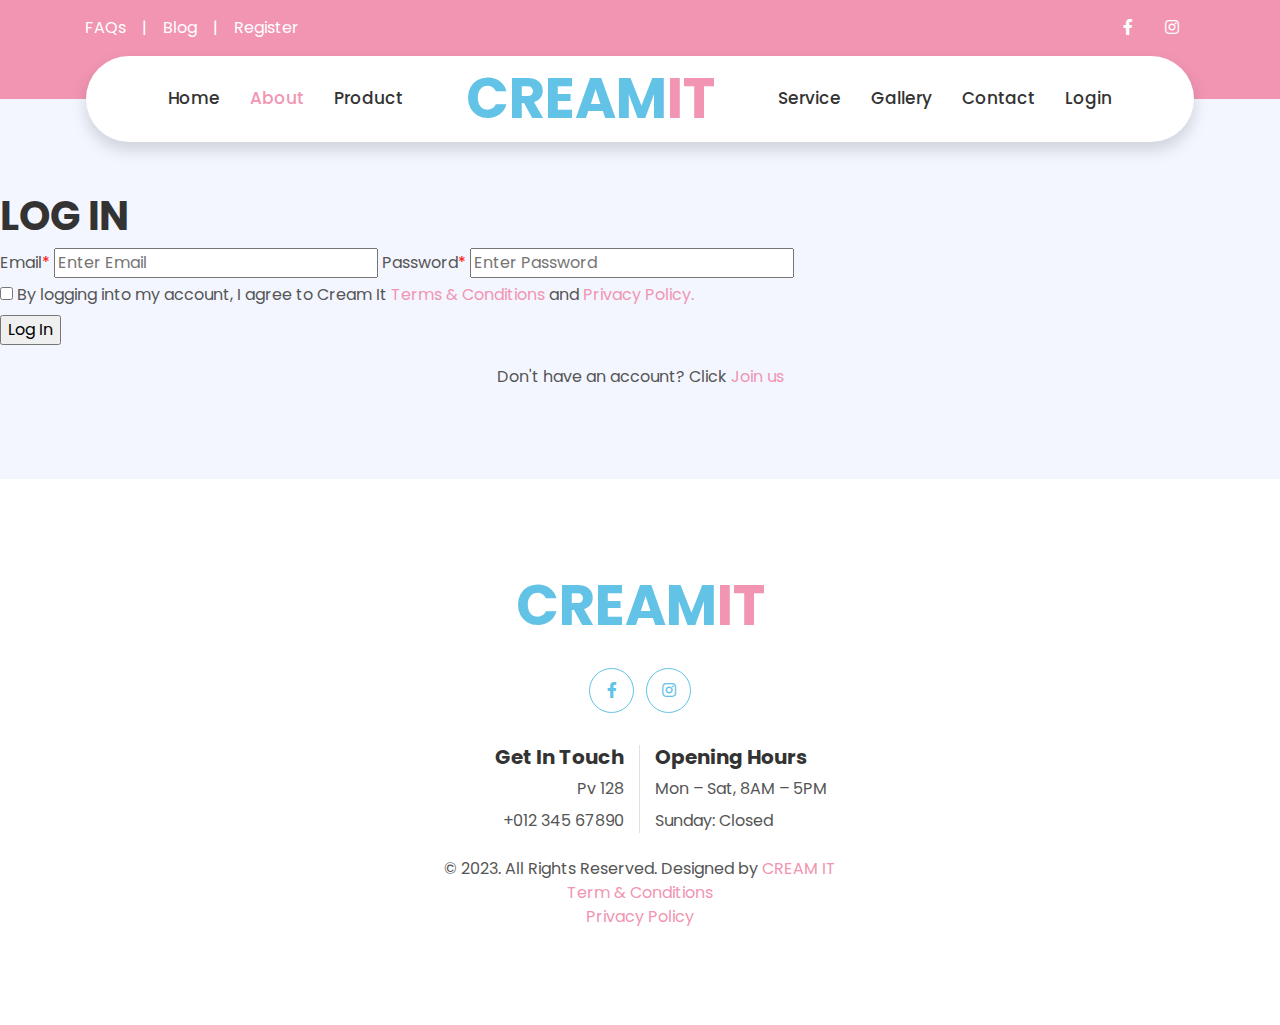
==== login.html @ bab5bb2d "Add files via upload" ====
<!DOCTYPE html>
<html lang="en">

<head>
    <meta charset="utf-8">
    <title>Cream it</title>
    <meta content="width=device-width, initial-scale=1.0" name="viewport">
    <meta content="Free HTML Templates" name="keywords">
    <meta content="Free HTML Templates" name="description">
    <link rel="stylesheet"href="../ice-cream-shop-website-template\css\login.css">

    <!-- Favicon -->
    <link href="img/Creamit img/Logo.jpeg" rel="icon">

    <!-- Google Web Fonts -->
    <link rel="preconnect" href="https://fonts.gstatic.com">
    <link href="https://fonts.googleapis.com/css2?family=Poppins:wght@400;500;600;700&display=swap" rel="stylesheet">

    <!-- Font Awesome -->
    <link href="https://cdnjs.cloudflare.com/ajax/libs/font-awesome/5.10.0/css/all.min.css" rel="stylesheet">

    <!-- Libraries Stylesheet -->
    <link href="lib/owlcarousel/assets/owl.carousel.min.css" rel="stylesheet">
    <link href="lib/lightbox/css/lightbox.min.css" rel="stylesheet">

    <!-- Customized Bootstrap Stylesheet -->
    <link href="css/style.css" rel="stylesheet">
</head>

<body>
    <!-- Topbar Start -->
    <div class="container-fluid bg-primary py-3 d-none d-md-block">
        <div class="container">
            <div class="row">
                <div class="col-md-6 text-center text-lg-left mb-2 mb-lg-0">
                    <div class="d-inline-flex align-items-center">
                        <a class="text-white pr-3" href="faq.html">FAQs</a>
                        <span class="text-white">|</span>
                        <a class="text-white px-3" href="blog.html">Blog</a>
                        <span class="text-white">|</span>
                        <a class="text-white pl-3" href="register.html">Register</a>
                    </div>
                </div>
                <div class="col-md-6 text-center text-lg-right">
                    <div class="d-inline-flex align-items-center">
                        <a class="text-white px-3" href="https://www.facebook.com/profile.php?id=100091740357040&mibextid=nW3QTL">
                            <i class="fab fa-facebook-f"></i>
                        </a>
                    
                        <a class="text-white px-3" href="https://instagram.com/creamit.co?igshid=MzRlODBiNWFlZA==">
                            <i class="fab fa-instagram"></i>
                        </a>
                        
                    </div>
                </div>
            </div>
        </div>
    </div>
    <!-- Topbar End -->


    <!-- Navbar Start -->
    <div class="container-fluid position-relative nav-bar p-0">
        <div class="container-lg position-relative p-0 px-lg-3" style="z-index: 9;">
            <nav class="navbar navbar-expand-lg bg-white navbar-light shadow p-lg-0">
                <a href="index.html" class="navbar-brand d-block d-lg-none">
                    <h1 class="m-0 display-4 text-primary"><span class="text-secondary">CREAM</span>IT</h1>
                </a>
                <button type="button" class="navbar-toggler" data-toggle="collapse" data-target="#navbarCollapse">
                    <span class="navbar-toggler-icon"></span>
                </button>
                <div class="collapse navbar-collapse justify-content-between" id="navbarCollapse">
                    <div class="navbar-nav ml-auto py-0">
                        <a href="index.html" class="nav-item nav-link">Home</a>
                        <a href="about.html" class="nav-item nav-link active">About</a>
                        <a href="product.html" class="nav-item nav-link">Product</a>
                    </div>
                    <a href="index.html" class="navbar-brand mx-5 d-none d-lg-block">
                        <h1 class="m-0 display-4 text-primary"><span class="text-secondary">CREAM</span>IT</h1>
                    </a>
                    <div class="navbar-nav mr-auto py-0">
                        <a href="service.html" class="nav-item nav-link">Service</a>
                        <a href="gallery.html" class="nav-item nav-link">Gallery</a>
                        <a href="contact.html" class="nav-item nav-link">Contact</a>
                        <a href="login.html" class="nav-item nav-link">Login</a>
                    </div>
                </div>
            </nav>
        </div>
    </div>
    <!-- Navbar End -->

	<div class="login-container" style="margin-top: 50px;">
		<h1>LOG IN</h1>
    
		<form>
                       
			<label for="email">Email<span style="color:red">*</span></label>
			<input type="email" placeholder="Enter Email" name="email" id="email" required>                    

			<label for="password">Password<span style="color:red">*</span></label>
			<input type="password"placeholder="Enter Password" name="password" id="password" required pattern="(?=.*\d)(?=.*[a-z])(?=.*[A-Z])(?=.*[!@#$%&]).{8,}" title="Password must contain at least 8 characters, one uppercase letter, one lowercase letter, one number, and one special character (! * @ # $ % &)">

			<div class="checkbox">
				<input type="checkbox"id="terms-and-conditions" required>
				<label for="terms-and-conditions"> By logging into my account, I agree to Cream It <a href="T&C.html">Terms & Conditions</a> and <a href="privacy.html">Privacy Policy.</a></label>
			</div>
	    
                                <input type="submit" value="Log In"class="my-button">     
                                <p style="text-align: center; margin-top: 20px;">Don't have an account? Click <a href="register.html">Join us</a></p>  
                        </form>
                        </div>
   

   <!-- Footer Start -->
   <div class="container-fluid footer bg-light py-5" style="margin-top: 90px;">
    <div class="container text-center py-5">
        <div class="row">
            <div class="col-12 mb-4">
                <a href="index.html" class="navbar-brand m-0">
                    <h1 class="m-0 mt-n2 display-4 text-primary"><span class="text-secondary">CREAM</span>IT</h1>
                </a>
            </div>
            <div class="col-12 mb-4">
            
                <a class="btn btn-outline-secondary btn-social mr-2" href="https://www.facebook.com/profile.php?id=100091740357040&mibextid=nW3QTL"><i class="fab fa-facebook-f"></i></a>
                <a class="btn btn-outline-secondary btn-social" href="https://instagram.com/creamit.co?igshid=MzRlODBiNWFlZA=="><i class="fab fa-instagram"></i></a>
            </div>
            <div class="col-12 mt-2 mb-4">
                <div class="row">
                    <div class="col-sm-6 text-center text-sm-right border-right mb-3 mb-sm-0">
                        <h5 class="font-weight-bold mb-2">Get In Touch</h5>
                        <p class="mb-2">Pv 128</p>
                        <p class="mb-0">+012 345 67890</p>
                    </div>
                    <div class="col-sm-6 text-center text-sm-left">
                        <h5 class="font-weight-bold mb-2">Opening Hours</h5>
                        <p class="mb-2">Mon – Sat, 8AM – 5PM</p>
                        <p class="mb-0">Sunday: Closed</p>
                    </div>
                </div>
            </div>
            <div class="col-12">
                <p class="m-0">&copy; 2023. All Rights Reserved. Designed by <a href="https://instagram.com/creamit.co?igshid=MzRlODBiNWFlZA==">CREAM IT</a>
                </p>
                <p class="m-0"> <a href="T&C.html">Term & Conditions</a>
                </p>
                <p class="m-0"> <a href="privacy.html">Privacy Policy</a>
                </p>
            </div>
        </div>
    </div>
</div>
<!-- Footer End -->



<!-- Back to Top -->
<a href="#" class="btn btn-secondary px-2 back-to-top"><i class="fa fa-angle-double-up"></i></a>


<!-- JavaScript Libraries -->
<script src="https://code.jquery.com/jquery-3.4.1.min.js"></script>
<script src="https://stackpath.bootstrapcdn.com/bootstrap/4.4.1/js/bootstrap.bundle.min.js"></script>
<script src="lib/easing/easing.min.js"></script>
<script src="lib/waypoints/waypoints.min.js"></script>
<script src="lib/owlcarousel/owl.carousel.min.js"></script>
<script src="lib/isotope/isotope.pkgd.min.js"></script>
<script src="lib/lightbox/js/lightbox.min.js"></script>

<!-- Contact Javascript File -->
<script src="mail/jqBootstrapValidation.min.js"></script>
<script src="mail/contact.js"></script>

<!-- Template Javascript -->
<script src="js/main.js"></script>
</body>

</html>
---- css/style.css ----
/******* Bootstrap Theming ********/
/*!
 * Bootstrap v4.5.3 (https://getbootstrap.com/)
 * Copyright 2011-2020 The Bootstrap Authors
 * Copyright 2011-2020 Twitter, Inc.
 * Licensed under MIT (https://github.com/twbs/bootstrap/blob/main/LICENSE)
 */
:root {
  --blue: #007bff;
  --indigo: #6610f2;
  --purple: #6f42c1;
  --pink: #e83e8c;
  --red: #dc3545;
  --orange: #fd7e14;
  --yellow: #ffc107;
  --green: #28a745;
  --teal: #20c997;
  --cyan: #17a2b8;
  --white: #fff;
  --gray: #6c757d;
  --gray-dark: #343a40;
  --primary: #F195B2;
  --secondary: #62C3E7;
  --success: #28a745;
  --info: #17a2b8;
  --warning: #ffc107;
  --danger: #dc3545;
  --light: #FFFFFF;
  --dark: #333333;
  --breakpoint-xs: 0;
  --breakpoint-sm: 576px;
  --breakpoint-md: 768px;
  --breakpoint-lg: 992px;
  --breakpoint-xl: 1200px;
  --font-family-sans-serif: "Poppins", sans-serif;
  --font-family-monospace: SFMono-Regular, Menlo, Monaco, Consolas, "Liberation Mono", "Courier New", monospace;
}

*,
*::before,
*::after {
  box-sizing: border-box;
}

html {
  font-family: sans-serif;
  line-height: 1.15;
  -webkit-text-size-adjust: 100%;
  -webkit-tap-highlight-color: rgba(0, 0, 0, 0);
}

article, aside, figcaption, figure, footer, header, hgroup, main, nav, section {
  display: block;
}

body {
  margin: 0;
  font-family: "Poppins", sans-serif;
  font-size: 1rem;
  font-weight: 400;
  line-height: 1.5;
  color: #555555;
  text-align: left;
  background-color: #F3F6FF;
}

[tabindex="-1"]:focus:not(:focus-visible) {
  outline: 0 !important;
}

hr {
  box-sizing: content-box;
  height: 0;
  overflow: visible;
}

h1, h2, h3, h4, h5, h6 {
  margin-top: 0;
  margin-bottom: 0.5rem;
}

p {
  margin-top: 0;
  margin-bottom: 1rem;
}

abbr[title],
abbr[data-original-title] {
  text-decoration: underline;
  text-decoration: underline dotted;
  cursor: help;
  border-bottom: 0;
  text-decoration-skip-ink: none;
}

address {
  margin-bottom: 1rem;
  font-style: normal;
  line-height: inherit;
}

ol,
ul,
dl {
  margin-top: 0;
  margin-bottom: 1rem;
}

ol ol,
ul ul,
ol ul,
ul ol {
  margin-bottom: 0;
}

dt {
  font-weight: 700;
}

dd {
  margin-bottom: .5rem;
  margin-left: 0;
}

blockquote {
  margin: 0 0 1rem;
}

b,
strong {
  font-weight: bolder;
}

small {
  font-size: 80%;
}

sub,
sup {
  position: relative;
  font-size: 75%;
  line-height: 0;
  vertical-align: baseline;
}

sub {
  bottom: -.25em;
}

sup {
  top: -.5em;
}

a {
  color: #F195B2;
  text-decoration: none;
  background-color: transparent;
}

a:hover {
  color: #e85181;
  text-decoration: underline;
}

a:not([href]):not([class]) {
  color: inherit;
  text-decoration: none;
}

a:not([href]):not([class]):hover {
  color: inherit;
  text-decoration: none;
}

pre,
code,
kbd,
samp {
  font-family: SFMono-Regular, Menlo, Monaco, Consolas, "Liberation Mono", "Courier New", monospace;
  font-size: 1em;
}

pre {
  margin-top: 0;
  margin-bottom: 1rem;
  overflow: auto;
  -ms-overflow-style: scrollbar;
}

figure {
  margin: 0 0 1rem;
}

img {
  vertical-align: middle;
  border-style: none;
}

svg {
  overflow: hidden;
  vertical-align: middle;
}

table {
  border-collapse: collapse;
}

caption {
  padding-top: 0.75rem;
  padding-bottom: 0.75rem;
  color: #6c757d;
  text-align: left;
  caption-side: bottom;
}

th {
  text-align: inherit;
  text-align: -webkit-match-parent;
}

label {
  display: inline-block;
  margin-bottom: 0.5rem;
}

button {
  border-radius: 0;
}

button:focus {
  outline: 1px dotted;
  outline: 5px auto -webkit-focus-ring-color;
}

input,
button,
select,
optgroup,
textarea {
  margin: 0;
  font-family: inherit;
  font-size: inherit;
  line-height: inherit;
}

button,
input {
  overflow: visible;
}

button,
select {
  text-transform: none;
}

[role="button"] {
  cursor: pointer;
}

select {
  word-wrap: normal;
}

button,
[type="button"],
[type="reset"],
[type="submit"] {
  -webkit-appearance: button;
}

button:not(:disabled),
[type="button"]:not(:disabled),
[type="reset"]:not(:disabled),
[type="submit"]:not(:disabled) {
  cursor: pointer;
}

button::-moz-focus-inner,
[type="button"]::-moz-focus-inner,
[type="reset"]::-moz-focus-inner,
[type="submit"]::-moz-focus-inner {
  padding: 0;
  border-style: none;
}

input[type="radio"],
input[type="checkbox"] {
  box-sizing: border-box;
  padding: 0;
}

textarea {
  overflow: auto;
  resize: vertical;
}

fieldset {
  min-width: 0;
  padding: 0;
  margin: 0;
  border: 0;
}

legend {
  display: block;
  width: 100%;
  max-width: 100%;
  padding: 0;
  margin-bottom: .5rem;
  font-size: 1.5rem;
  line-height: inherit;
  color: inherit;
  white-space: normal;
}

@media (max-width: 1200px) {
  legend {
    font-size: calc(1.275rem + 0.3vw) ;
  }
}

progress {
  vertical-align: baseline;
}

[type="number"]::-webkit-inner-spin-button,
[type="number"]::-webkit-outer-spin-button {
  height: auto;
}

[type="search"] {
  outline-offset: -2px;
  -webkit-appearance: none;
}

[type="search"]::-webkit-search-decoration {
  -webkit-appearance: none;
}

::-webkit-file-upload-button {
  font: inherit;
  -webkit-appearance: button;
}

output {
  display: inline-block;
}

summary {
  display: list-item;
  cursor: pointer;
}

template {
  display: none;
}

[hidden] {
  display: none !important;
}

h1, h2, h3, h4, h5, h6,
.h1, .h2, .h3, .h4, .h5, .h6 {
  margin-bottom: 0.5rem;
  font-weight: 500;
  line-height: 1.2;
  color: #333333;
}

h1, .h1 {
  font-size: 2.5rem;
}

@media (max-width: 1200px) {
  h1, .h1 {
    font-size: calc(1.375rem + 1.5vw) ;
  }
}

h2, .h2 {
  font-size: 2rem;
}

@media (max-width: 1200px) {
  h2, .h2 {
    font-size: calc(1.325rem + 0.9vw) ;
  }
}

h3, .h3 {
  font-size: 1.75rem;
}

@media (max-width: 1200px) {
  h3, .h3 {
    font-size: calc(1.3rem + 0.6vw) ;
  }
}

h4, .h4 {
  font-size: 1.5rem;
}

@media (max-width: 1200px) {
  h4, .h4 {
    font-size: calc(1.275rem + 0.3vw) ;
  }
}

h5, .h5 {
  font-size: 1.25rem;
}

h6, .h6 {
  font-size: 1rem;
}

.lead {
  font-size: 1.25rem;
  font-weight: 300;
}

.display-1 {
  font-size: 6rem;
  font-weight: 300;
  line-height: 1.2;
}

@media (max-width: 1200px) {
  .display-1 {
    font-size: calc(1.725rem + 5.7vw) ;
  }
}

.display-2 {
  font-size: 5.5rem;
  font-weight: 300;
  line-height: 1.2;
}

@media (max-width: 1200px) {
  .display-2 {
    font-size: calc(1.675rem + 5.1vw) ;
  }
}

.display-3 {
  font-size: 4.5rem;
  font-weight: 300;
  line-height: 1.2;
}

@media (max-width: 1200px) {
  .display-3 {
    font-size: calc(1.575rem + 3.9vw) ;
  }
}

.display-4 {
  font-size: 3.5rem;
  font-weight: 300;
  line-height: 1.2;
}

@media (max-width: 1200px) {
  .display-4 {
    font-size: calc(1.475rem + 2.7vw) ;
  }
}

hr {
  margin-top: 1rem;
  margin-bottom: 1rem;
  border: 0;
  border-top: 1px solid rgba(0, 0, 0, 0.1);
}

small,
.small {
  font-size: 80%;
  font-weight: 400;
}

mark,
.mark {
  padding: 0.2em;
  background-color: #fcf8e3;
}

.list-unstyled {
  padding-left: 0;
  list-style: none;
}

.list-inline {
  padding-left: 0;
  list-style: none;
}

.list-inline-item {
  display: inline-block;
}

.list-inline-item:not(:last-child) {
  margin-right: 0.5rem;
}

.initialism {
  font-size: 90%;
  text-transform: uppercase;
}

.blockquote {
  margin-bottom: 1rem;
  font-size: 1.25rem;
}

.blockquote-footer {
  display: block;
  font-size: 80%;
  color: #6c757d;
}

.blockquote-footer::before {
  content: "\2014\00A0";
}

.img-fluid {
  max-width: 100%;
  height: auto;
}

.img-thumbnail {
  padding: 0.25rem;
  background-color: #F3F6FF;
  border: 1px solid #dee2e6;
  border-radius: 5px;
  max-width: 100%;
  height: auto;
}

.figure {
  display: inline-block;
}

.figure-img {
  margin-bottom: 0.5rem;
  line-height: 1;
}

.figure-caption {
  font-size: 90%;
  color: #6c757d;
}

code {
  font-size: 87.5%;
  color: #e83e8c;
  word-wrap: break-word;
}

a > code {
  color: inherit;
}

kbd {
  padding: 0.2rem 0.4rem;
  font-size: 87.5%;
  color: #fff;
  background-color: #212529;
  border-radius: 0.2rem;
}

kbd kbd {
  padding: 0;
  font-size: 100%;
  font-weight: 700;
}

pre {
  display: block;
  font-size: 87.5%;
  color: #212529;
}

pre code {
  font-size: inherit;
  color: inherit;
  word-break: normal;
}

.pre-scrollable {
  max-height: 340px;
  overflow-y: scroll;
}

.container,
.container-fluid,
.container-sm,
.container-md,
.container-lg,
.container-xl {
  width: 100%;
  padding-right: 15px;
  padding-left: 15px;
  margin-right: auto;
  margin-left: auto;
}

@media (min-width: 576px) {
  .container, .container-sm {
    max-width: 540px;
  }
}

@media (min-width: 768px) {
  .container, .container-sm, .container-md {
    max-width: 720px;
  }
}

@media (min-width: 992px) {
  .container, .container-sm, .container-md, .container-lg {
    max-width: 960px;
  }
}

@media (min-width: 1200px) {
  .container, .container-sm, .container-md, .container-lg, .container-xl {
    max-width: 1140px;
  }
}

.row {
  display: flex;
  flex-wrap: wrap;
  margin-right: -15px;
  margin-left: -15px;
}

.no-gutters {
  margin-right: 0;
  margin-left: 0;
}

.no-gutters > .col,
.no-gutters > [class*="col-"] {
  padding-right: 0;
  padding-left: 0;
}

.col-1, .col-2, .col-3, .col-4, .col-5, .col-6, .col-7, .col-8, .col-9, .col-10, .col-11, .col-12, .col,
.col-auto, .col-sm-1, .col-sm-2, .col-sm-3, .col-sm-4, .col-sm-5, .col-sm-6, .col-sm-7, .col-sm-8, .col-sm-9, .col-sm-10, .col-sm-11, .col-sm-12, .col-sm,
.col-sm-auto, .col-md-1, .col-md-2, .col-md-3, .col-md-4, .col-md-5, .col-md-6, .col-md-7, .col-md-8, .col-md-9, .col-md-10, .col-md-11, .col-md-12, .col-md,
.col-md-auto, .col-lg-1, .col-lg-2, .col-lg-3, .col-lg-4, .col-lg-5, .col-lg-6, .col-lg-7, .col-lg-8, .col-lg-9, .col-lg-10, .col-lg-11, .col-lg-12, .col-lg,
.col-lg-auto, .col-xl-1, .col-xl-2, .col-xl-3, .col-xl-4, .col-xl-5, .col-xl-6, .col-xl-7, .col-xl-8, .col-xl-9, .col-xl-10, .col-xl-11, .col-xl-12, .col-xl,
.col-xl-auto {
  position: relative;
  width: 100%;
  padding-right: 15px;
  padding-left: 15px;
}

.col {
  flex-basis: 0;
  flex-grow: 1;
  max-width: 100%;
}

.row-cols-1 > * {
  flex: 0 0 100%;
  max-width: 100%;
}

.row-cols-2 > * {
  flex: 0 0 50%;
  max-width: 50%;
}

.row-cols-3 > * {
  flex: 0 0 33.33333%;
  max-width: 33.33333%;
}

.row-cols-4 > * {
  flex: 0 0 25%;
  max-width: 25%;
}

.row-cols-5 > * {
  flex: 0 0 20%;
  max-width: 20%;
}

.row-cols-6 > * {
  flex: 0 0 16.66667%;
  max-width: 16.66667%;
}

.col-auto {
  flex: 0 0 auto;
  width: auto;
  max-width: 100%;
}

.col-1 {
  flex: 0 0 8.33333%;
  max-width: 8.33333%;
}

.col-2 {
  flex: 0 0 16.66667%;
  max-width: 16.66667%;
}

.col-3 {
  flex: 0 0 25%;
  max-width: 25%;
}

.col-4 {
  flex: 0 0 33.33333%;
  max-width: 33.33333%;
}

.col-5 {
  flex: 0 0 41.66667%;
  max-width: 41.66667%;
}

.col-6 {
  flex: 0 0 50%;
  max-width: 50%;
}

.col-7 {
  flex: 0 0 58.33333%;
  max-width: 58.33333%;
}

.col-8 {
  flex: 0 0 66.66667%;
  max-width: 66.66667%;
}

.col-9 {
  flex: 0 0 75%;
  max-width: 75%;
}

.col-10 {
  flex: 0 0 83.33333%;
  max-width: 83.33333%;
}

.col-11 {
  flex: 0 0 91.66667%;
  max-width: 91.66667%;
}

.col-12 {
  flex: 0 0 100%;
  max-width: 100%;
}

.order-first {
  order: -1;
}

.order-last {
  order: 13;
}

.order-0 {
  order: 0;
}

.order-1 {
  order: 1;
}

.order-2 {
  order: 2;
}

.order-3 {
  order: 3;
}

.order-4 {
  order: 4;
}

.order-5 {
  order: 5;
}

.order-6 {
  order: 6;
}

.order-7 {
  order: 7;
}

.order-8 {
  order: 8;
}

.order-9 {
  order: 9;
}

.order-10 {
  order: 10;
}

.order-11 {
  order: 11;
}

.order-12 {
  order: 12;
}

.offset-1 {
  margin-left: 8.33333%;
}

.offset-2 {
  margin-left: 16.66667%;
}

.offset-3 {
  margin-left: 25%;
}

.offset-4 {
  margin-left: 33.33333%;
}

.offset-5 {
  margin-left: 41.66667%;
}

.offset-6 {
  margin-left: 50%;
}

.offset-7 {
  margin-left: 58.33333%;
}

.offset-8 {
  margin-left: 66.66667%;
}

.offset-9 {
  margin-left: 75%;
}

.offset-10 {
  margin-left: 83.33333%;
}

.offset-11 {
  margin-left: 91.66667%;
}

@media (min-width: 576px) {
  .col-sm {
    flex-basis: 0;
    flex-grow: 1;
    max-width: 100%;
  }
  .row-cols-sm-1 > * {
    flex: 0 0 100%;
    max-width: 100%;
  }
  .row-cols-sm-2 > * {
    flex: 0 0 50%;
    max-width: 50%;
  }
  .row-cols-sm-3 > * {
    flex: 0 0 33.33333%;
    max-width: 33.33333%;
  }
  .row-cols-sm-4 > * {
    flex: 0 0 25%;
    max-width: 25%;
  }
  .row-cols-sm-5 > * {
    flex: 0 0 20%;
    max-width: 20%;
  }
  .row-cols-sm-6 > * {
    flex: 0 0 16.66667%;
    max-width: 16.66667%;
  }
  .col-sm-auto {
    flex: 0 0 auto;
    width: auto;
    max-width: 100%;
  }
  .col-sm-1 {
    flex: 0 0 8.33333%;
    max-width: 8.33333%;
  }
  .col-sm-2 {
    flex: 0 0 16.66667%;
    max-width: 16.66667%;
  }
  .col-sm-3 {
    flex: 0 0 25%;
    max-width: 25%;
  }
  .col-sm-4 {
    flex: 0 0 33.33333%;
    max-width: 33.33333%;
  }
  .col-sm-5 {
    flex: 0 0 41.66667%;
    max-width: 41.66667%;
  }
  .col-sm-6 {
    flex: 0 0 50%;
    max-width: 50%;
  }
  .col-sm-7 {
    flex: 0 0 58.33333%;
    max-width: 58.33333%;
  }
  .col-sm-8 {
    flex: 0 0 66.66667%;
    max-width: 66.66667%;
  }
  .col-sm-9 {
    flex: 0 0 75%;
    max-width: 75%;
  }
  .col-sm-10 {
    flex: 0 0 83.33333%;
    max-width: 83.33333%;
  }
  .col-sm-11 {
    flex: 0 0 91.66667%;
    max-width: 91.66667%;
  }
  .col-sm-12 {
    flex: 0 0 100%;
    max-width: 100%;
  }
  .order-sm-first {
    order: -1;
  }
  .order-sm-last {
    order: 13;
  }
  .order-sm-0 {
    order: 0;
  }
  .order-sm-1 {
    order: 1;
  }
  .order-sm-2 {
    order: 2;
  }
  .order-sm-3 {
    order: 3;
  }
  .order-sm-4 {
    order: 4;
  }
  .order-sm-5 {
    order: 5;
  }
  .order-sm-6 {
    order: 6;
  }
  .order-sm-7 {
    order: 7;
  }
  .order-sm-8 {
    order: 8;
  }
  .order-sm-9 {
    order: 9;
  }
  .order-sm-10 {
    order: 10;
  }
  .order-sm-11 {
    order: 11;
  }
  .order-sm-12 {
    order: 12;
  }
  .offset-sm-0 {
    margin-left: 0;
  }
  .offset-sm-1 {
    margin-left: 8.33333%;
  }
  .offset-sm-2 {
    margin-left: 16.66667%;
  }
  .offset-sm-3 {
    margin-left: 25%;
  }
  .offset-sm-4 {
    margin-left: 33.33333%;
  }
  .offset-sm-5 {
    margin-left: 41.66667%;
  }
  .offset-sm-6 {
    margin-left: 50%;
  }
  .offset-sm-7 {
    margin-left: 58.33333%;
  }
  .offset-sm-8 {
    margin-left: 66.66667%;
  }
  .offset-sm-9 {
    margin-left: 75%;
  }
  .offset-sm-10 {
    margin-left: 83.33333%;
  }
  .offset-sm-11 {
    margin-left: 91.66667%;
  }
}

@media (min-width: 768px) {
  .col-md {
    flex-basis: 0;
    flex-grow: 1;
    max-width: 100%;
  }
  .row-cols-md-1 > * {
    flex: 0 0 100%;
    max-width: 100%;
  }
  .row-cols-md-2 > * {
    flex: 0 0 50%;
    max-width: 50%;
  }
  .row-cols-md-3 > * {
    flex: 0 0 33.33333%;
    max-width: 33.33333%;
  }
  .row-cols-md-4 > * {
    flex: 0 0 25%;
    max-width: 25%;
  }
  .row-cols-md-5 > * {
    flex: 0 0 20%;
    max-width: 20%;
  }
  .row-cols-md-6 > * {
    flex: 0 0 16.66667%;
    max-width: 16.66667%;
  }
  .col-md-auto {
    flex: 0 0 auto;
    width: auto;
    max-width: 100%;
  }
  .col-md-1 {
    flex: 0 0 8.33333%;
    max-width: 8.33333%;
  }
  .col-md-2 {
    flex: 0 0 16.66667%;
    max-width: 16.66667%;
  }
  .col-md-3 {
    flex: 0 0 25%;
    max-width: 25%;
  }
  .col-md-4 {
    flex: 0 0 33.33333%;
    max-width: 33.33333%;
  }
  .col-md-5 {
    flex: 0 0 41.66667%;
    max-width: 41.66667%;
  }
  .col-md-6 {
    flex: 0 0 50%;
    max-width: 50%;
  }
  .col-md-7 {
    flex: 0 0 58.33333%;
    max-width: 58.33333%;
  }
  .col-md-8 {
    flex: 0 0 66.66667%;
    max-width: 66.66667%;
  }
  .col-md-9 {
    flex: 0 0 75%;
    max-width: 75%;
  }
  .col-md-10 {
    flex: 0 0 83.33333%;
    max-width: 83.33333%;
  }
  .col-md-11 {
    flex: 0 0 91.66667%;
    max-width: 91.66667%;
  }
  .col-md-12 {
    flex: 0 0 100%;
    max-width: 100%;
  }
  .order-md-first {
    order: -1;
  }
  .order-md-last {
    order: 13;
  }
  .order-md-0 {
    order: 0;
  }
  .order-md-1 {
    order: 1;
  }
  .order-md-2 {
    order: 2;
  }
  .order-md-3 {
    order: 3;
  }
  .order-md-4 {
    order: 4;
  }
  .order-md-5 {
    order: 5;
  }
  .order-md-6 {
    order: 6;
  }
  .order-md-7 {
    order: 7;
  }
  .order-md-8 {
    order: 8;
  }
  .order-md-9 {
    order: 9;
  }
  .order-md-10 {
    order: 10;
  }
  .order-md-11 {
    order: 11;
  }
  .order-md-12 {
    order: 12;
  }
  .offset-md-0 {
    margin-left: 0;
  }
  .offset-md-1 {
    margin-left: 8.33333%;
  }
  .offset-md-2 {
    margin-left: 16.66667%;
  }
  .offset-md-3 {
    margin-left: 25%;
  }
  .offset-md-4 {
    margin-left: 33.33333%;
  }
  .offset-md-5 {
    margin-left: 41.66667%;
  }
  .offset-md-6 {
    margin-left: 50%;
  }
  .offset-md-7 {
    margin-left: 58.33333%;
  }
  .offset-md-8 {
    margin-left: 66.66667%;
  }
  .offset-md-9 {
    margin-left: 75%;
  }
  .offset-md-10 {
    margin-left: 83.33333%;
  }
  .offset-md-11 {
    margin-left: 91.66667%;
  }
}

@media (min-width: 992px) {
  .col-lg {
    flex-basis: 0;
    flex-grow: 1;
    max-width: 100%;
  }
  .row-cols-lg-1 > * {
    flex: 0 0 100%;
    max-width: 100%;
  }
  .row-cols-lg-2 > * {
    flex: 0 0 50%;
    max-width: 50%;
  }
  .row-cols-lg-3 > * {
    flex: 0 0 33.33333%;
    max-width: 33.33333%;
  }
  .row-cols-lg-4 > * {
    flex: 0 0 25%;
    max-width: 25%;
  }
  .row-cols-lg-5 > * {
    flex: 0 0 20%;
    max-width: 20%;
  }
  .row-cols-lg-6 > * {
    flex: 0 0 16.66667%;
    max-width: 16.66667%;
  }
  .col-lg-auto {
    flex: 0 0 auto;
    width: auto;
    max-width: 100%;
  }
  .col-lg-1 {
    flex: 0 0 8.33333%;
    max-width: 8.33333%;
  }
  .col-lg-2 {
    flex: 0 0 16.66667%;
    max-width: 16.66667%;
  }
  .col-lg-3 {
    flex: 0 0 25%;
    max-width: 25%;
  }
  .col-lg-4 {
    flex: 0 0 33.33333%;
    max-width: 33.33333%;
  }
  .col-lg-5 {
    flex: 0 0 41.66667%;
    max-width: 41.66667%;
  }
  .col-lg-6 {
    flex: 0 0 50%;
    max-width: 50%;
  }
  .col-lg-7 {
    flex: 0 0 58.33333%;
    max-width: 58.33333%;
  }
  .col-lg-8 {
    flex: 0 0 66.66667%;
    max-width: 66.66667%;
  }
  .col-lg-9 {
    flex: 0 0 75%;
    max-width: 75%;
  }
  .col-lg-10 {
    flex: 0 0 83.33333%;
    max-width: 83.33333%;
  }
  .col-lg-11 {
    flex: 0 0 91.66667%;
    max-width: 91.66667%;
  }
  .col-lg-12 {
    flex: 0 0 100%;
    max-width: 100%;
  }
  .order-lg-first {
    order: -1;
  }
  .order-lg-last {
    order: 13;
  }
  .order-lg-0 {
    order: 0;
  }
  .order-lg-1 {
    order: 1;
  }
  .order-lg-2 {
    order: 2;
  }
  .order-lg-3 {
    order: 3;
  }
  .order-lg-4 {
    order: 4;
  }
  .order-lg-5 {
    order: 5;
  }
  .order-lg-6 {
    order: 6;
  }
  .order-lg-7 {
    order: 7;
  }
  .order-lg-8 {
    order: 8;
  }
  .order-lg-9 {
    order: 9;
  }
  .order-lg-10 {
    order: 10;
  }
  .order-lg-11 {
    order: 11;
  }
  .order-lg-12 {
    order: 12;
  }
  .offset-lg-0 {
    margin-left: 0;
  }
  .offset-lg-1 {
    margin-left: 8.33333%;
  }
  .offset-lg-2 {
    margin-left: 16.66667%;
  }
  .offset-lg-3 {
    margin-left: 25%;
  }
  .offset-lg-4 {
    margin-left: 33.33333%;
  }
  .offset-lg-5 {
    margin-left: 41.66667%;
  }
  .offset-lg-6 {
    margin-left: 50%;
  }
  .offset-lg-7 {
    margin-left: 58.33333%;
  }
  .offset-lg-8 {
    margin-left: 66.66667%;
  }
  .offset-lg-9 {
    margin-left: 75%;
  }
  .offset-lg-10 {
    margin-left: 83.33333%;
  }
  .offset-lg-11 {
    margin-left: 91.66667%;
  }
}

@media (min-width: 1200px) {
  .col-xl {
    flex-basis: 0;
    flex-grow: 1;
    max-width: 100%;
  }
  .row-cols-xl-1 > * {
    flex: 0 0 100%;
    max-width: 100%;
  }
  .row-cols-xl-2 > * {
    flex: 0 0 50%;
    max-width: 50%;
  }
  .row-cols-xl-3 > * {
    flex: 0 0 33.33333%;
    max-width: 33.33333%;
  }
  .row-cols-xl-4 > * {
    flex: 0 0 25%;
    max-width: 25%;
  }
  .row-cols-xl-5 > * {
    flex: 0 0 20%;
    max-width: 20%;
  }
  .row-cols-xl-6 > * {
    flex: 0 0 16.66667%;
    max-width: 16.66667%;
  }
  .col-xl-auto {
    flex: 0 0 auto;
    width: auto;
    max-width: 100%;
  }
  .col-xl-1 {
    flex: 0 0 8.33333%;
    max-width: 8.33333%;
  }
  .col-xl-2 {
    flex: 0 0 16.66667%;
    max-width: 16.66667%;
  }
  .col-xl-3 {
    flex: 0 0 25%;
    max-width: 25%;
  }
  .col-xl-4 {
    flex: 0 0 33.33333%;
    max-width: 33.33333%;
  }
  .col-xl-5 {
    flex: 0 0 41.66667%;
    max-width: 41.66667%;
  }
  .col-xl-6 {
    flex: 0 0 50%;
    max-width: 50%;
  }
  .col-xl-7 {
    flex: 0 0 58.33333%;
    max-width: 58.33333%;
  }
  .col-xl-8 {
    flex: 0 0 66.66667%;
    max-width: 66.66667%;
  }
  .col-xl-9 {
    flex: 0 0 75%;
    max-width: 75%;
  }
  .col-xl-10 {
    flex: 0 0 83.33333%;
    max-width: 83.33333%;
  }
  .col-xl-11 {
    flex: 0 0 91.66667%;
    max-width: 91.66667%;
  }
  .col-xl-12 {
    flex: 0 0 100%;
    max-width: 100%;
  }
  .order-xl-first {
    order: -1;
  }
  .order-xl-last {
    order: 13;
  }
  .order-xl-0 {
    order: 0;
  }
  .order-xl-1 {
    order: 1;
  }
  .order-xl-2 {
    order: 2;
  }
  .order-xl-3 {
    order: 3;
  }
  .order-xl-4 {
    order: 4;
  }
  .order-xl-5 {
    order: 5;
  }
  .order-xl-6 {
    order: 6;
  }
  .order-xl-7 {
    order: 7;
  }
  .order-xl-8 {
    order: 8;
  }
  .order-xl-9 {
    order: 9;
  }
  .order-xl-10 {
    order: 10;
  }
  .order-xl-11 {
    order: 11;
  }
  .order-xl-12 {
    order: 12;
  }
  .offset-xl-0 {
    margin-left: 0;
  }
  .offset-xl-1 {
    margin-left: 8.33333%;
  }
  .offset-xl-2 {
    margin-left: 16.66667%;
  }
  .offset-xl-3 {
    margin-left: 25%;
  }
  .offset-xl-4 {
    margin-left: 33.33333%;
  }
  .offset-xl-5 {
    margin-left: 41.66667%;
  }
  .offset-xl-6 {
    margin-left: 50%;
  }
  .offset-xl-7 {
    margin-left: 58.33333%;
  }
  .offset-xl-8 {
    margin-left: 66.66667%;
  }
  .offset-xl-9 {
    margin-left: 75%;
  }
  .offset-xl-10 {
    margin-left: 83.33333%;
  }
  .offset-xl-11 {
    margin-left: 91.66667%;
  }
}

.table {
  width: 100%;
  margin-bottom: 1rem;
  color: #555555;
}

.table th,
.table td {
  padding: 0.75rem;
  vertical-align: top;
  border-top: 1px solid #dee2e6;
}

.table thead th {
  vertical-align: bottom;
  border-bottom: 2px solid #dee2e6;
}

.table tbody + tbody {
  border-top: 2px solid #dee2e6;
}

.table-sm th,
.table-sm td {
  padding: 0.3rem;
}

.table-bordered {
  border: 1px solid #dee2e6;
}

.table-bordered th,
.table-bordered td {
  border: 1px solid #dee2e6;
}

.table-bordered thead th,
.table-bordered thead td {
  border-bottom-width: 2px;
}

.table-borderless th,
.table-borderless td,
.table-borderless thead th,
.table-borderless tbody + tbody {
  border: 0;
}

.table-striped tbody tr:nth-of-type(odd) {
  background-color: rgba(0, 0, 0, 0.05);
}

.table-hover tbody tr:hover {
  color: #555555;
  background-color: rgba(0, 0, 0, 0.075);
}

.table-primary,
.table-primary > th,
.table-primary > td {
  background-color: #fbe1e9;
}

.table-primary th,
.table-primary td,
.table-primary thead th,
.table-primary tbody + tbody {
  border-color: #f8c8d7;
}

.table-hover .table-primary:hover {
  background-color: #f8cbd9;
}

.table-hover .table-primary:hover > td,
.table-hover .table-primary:hover > th {
  background-color: #f8cbd9;
}

.table-secondary,
.table-secondary > th,
.table-secondary > td {
  background-color: #d3eef8;
}

.table-secondary th,
.table-secondary td,
.table-secondary thead th,
.table-secondary tbody + tbody {
  border-color: #ade0f3;
}

.table-hover .table-secondary:hover {
  background-color: #bde6f5;
}

.table-hover .table-secondary:hover > td,
.table-hover .table-secondary:hover > th {
  background-color: #bde6f5;
}

.table-success,
.table-success > th,
.table-success > td {
  background-color: #c3e6cb;
}

.table-success th,
.table-success td,
.table-success thead th,
.table-success tbody + tbody {
  border-color: #8fd19e;
}

.table-hover .table-success:hover {
  background-color: #b1dfbb;
}

.table-hover .table-success:hover > td,
.table-hover .table-success:hover > th {
  background-color: #b1dfbb;
}

.table-info,
.table-info > th,
.table-info > td {
  background-color: #bee5eb;
}

.table-info th,
.table-info td,
.table-info thead th,
.table-info tbody + tbody {
  border-color: #86cfda;
}

.table-hover .table-info:hover {
  background-color: #abdde5;
}

.table-hover .table-info:hover > td,
.table-hover .table-info:hover > th {
  background-color: #abdde5;
}

.table-warning,
.table-warning > th,
.table-warning > td {
  background-color: #ffeeba;
}

.table-warning th,
.table-warning td,
.table-warning thead th,
.table-warning tbody + tbody {
  border-color: #ffdf7e;
}

.table-hover .table-warning:hover {
  background-color: #ffe8a1;
}

.table-hover .table-warning:hover > td,
.table-hover .table-warning:hover > th {
  background-color: #ffe8a1;
}

.table-danger,
.table-danger > th,
.table-danger > td {
  background-color: #f5c6cb;
}

.table-danger th,
.table-danger td,
.table-danger thead th,
.table-danger tbody + tbody {
  border-color: #ed969e;
}

.table-hover .table-danger:hover {
  background-color: #f1b0b7;
}

.table-hover .table-danger:hover > td,
.table-hover .table-danger:hover > th {
  background-color: #f1b0b7;
}

.table-light,
.table-light > th,
.table-light > td {
  background-color: white;
}

.table-light th,
.table-light td,
.table-light thead th,
.table-light tbody + tbody {
  border-color: white;
}

.table-hover .table-light:hover {
  background-color: #f2f2f2;
}

.table-hover .table-light:hover > td,
.table-hover .table-light:hover > th {
  background-color: #f2f2f2;
}

.table-dark,
.table-dark > th,
.table-dark > td {
  background-color: #c6c6c6;
}

.table-dark th,
.table-dark td,
.table-dark thead th,
.table-dark tbody + tbody {
  border-color: #959595;
}

.table-hover .table-dark:hover {
  background-color: #b9b9b9;
}

.table-hover .table-dark:hover > td,
.table-hover .table-dark:hover > th {
  background-color: #b9b9b9;
}

.table-active,
.table-active > th,
.table-active > td {
  background-color: rgba(0, 0, 0, 0.075);
}

.table-hover .table-active:hover {
  background-color: rgba(0, 0, 0, 0.075);
}

.table-hover .table-active:hover > td,
.table-hover .table-active:hover > th {
  background-color: rgba(0, 0, 0, 0.075);
}

.table .thead-dark th {
  color: #fff;
  background-color: #343a40;
  border-color: #454d55;
}

.table .thead-light th {
  color: #495057;
  background-color: #e9ecef;
  border-color: #dee2e6;
}

.table-dark {
  color: #fff;
  background-color: #343a40;
}

.table-dark th,
.table-dark td,
.table-dark thead th {
  border-color: #454d55;
}

.table-dark.table-bordered {
  border: 0;
}

.table-dark.table-striped tbody tr:nth-of-type(odd) {
  background-color: rgba(255, 255, 255, 0.05);
}

.table-dark.table-hover tbody tr:hover {
  color: #fff;
  background-color: rgba(255, 255, 255, 0.075);
}

@media (max-width: 575.98px) {
  .table-responsive-sm {
    display: block;
    width: 100%;
    overflow-x: auto;
    -webkit-overflow-scrolling: touch;
  }
  .table-responsive-sm > .table-bordered {
    border: 0;
  }
}

@media (max-width: 767.98px) {
  .table-responsive-md {
    display: block;
    width: 100%;
    overflow-x: auto;
    -webkit-overflow-scrolling: touch;
  }
  .table-responsive-md > .table-bordered {
    border: 0;
  }
}

@media (max-width: 991.98px) {
  .table-responsive-lg {
    display: block;
    width: 100%;
    overflow-x: auto;
    -webkit-overflow-scrolling: touch;
  }
  .table-responsive-lg > .table-bordered {
    border: 0;
  }
}

@media (max-width: 1199.98px) {
  .table-responsive-xl {
    display: block;
    width: 100%;
    overflow-x: auto;
    -webkit-overflow-scrolling: touch;
  }
  .table-responsive-xl > .table-bordered {
    border: 0;
  }
}

.table-responsive {
  display: block;
  width: 100%;
  overflow-x: auto;
  -webkit-overflow-scrolling: touch;
}

.table-responsive > .table-bordered {
  border: 0;
}

.form-control {
  display: block;
  width: 100%;
  height: calc(1.5em + 0.75rem + 2px);
  padding: 0.375rem 0.75rem;
  font-size: 1rem;
  font-weight: 400;
  line-height: 1.5;
  color: #495057;
  background-color: #fff;
  background-clip: padding-box;
  border: 1px solid #ced4da;
  border-radius: 5px;
  transition: border-color 0.15s ease-in-out, box-shadow 0.15s ease-in-out;
}

@media (prefers-reduced-motion: reduce) {
  .form-control {
    transition: none;
  }
}

.form-control::-ms-expand {
  background-color: transparent;
  border: 0;
}

.form-control:-moz-focusring {
  color: transparent;
  text-shadow: 0 0 0 #495057;
}

.form-control:focus {
  color: #495057;
  background-color: #fff;
  border-color: white;
  outline: 0;
  box-shadow: 0 0 0 0.2rem rgba(241, 149, 178, 0.25);
}

.form-control::placeholder {
  color: #6c757d;
  opacity: 1;
}

.form-control:disabled, .form-control[readonly] {
  background-color: #e9ecef;
  opacity: 1;
}

input[type="date"].form-control,
input[type="time"].form-control,
input[type="datetime-local"].form-control,
input[type="month"].form-control {
  appearance: none;
}

select.form-control:focus::-ms-value {
  color: #495057;
  background-color: #fff;
}

.form-control-file,
.form-control-range {
  display: block;
  width: 100%;
}

.col-form-label {
  padding-top: calc(0.375rem + 1px);
  padding-bottom: calc(0.375rem + 1px);
  margin-bottom: 0;
  font-size: inherit;
  line-height: 1.5;
}

.col-form-label-lg {
  padding-top: calc(0.5rem + 1px);
  padding-bottom: calc(0.5rem + 1px);
  font-size: 1.25rem;
  line-height: 1.5;
}

.col-form-label-sm {
  padding-top: calc(0.25rem + 1px);
  padding-bottom: calc(0.25rem + 1px);
  font-size: 0.875rem;
  line-height: 1.5;
}

.form-control-plaintext {
  display: block;
  width: 100%;
  padding: 0.375rem 0;
  margin-bottom: 0;
  font-size: 1rem;
  line-height: 1.5;
  color: #555555;
  background-color: transparent;
  border: solid transparent;
  border-width: 1px 0;
}

.form-control-plaintext.form-control-sm, .form-control-plaintext.form-control-lg {
  padding-right: 0;
  padding-left: 0;
}

.form-control-sm {
  height: calc(1.5em + 0.5rem + 2px);
  padding: 0.25rem 0.5rem;
  font-size: 0.875rem;
  line-height: 1.5;
  border-radius: 0.2rem;
}

.form-control-lg {
  height: calc(1.5em + 1rem + 2px);
  padding: 0.5rem 1rem;
  font-size: 1.25rem;
  line-height: 1.5;
  border-radius: 0.3rem;
}

select.form-control[size], select.form-control[multiple] {
  height: auto;
}

textarea.form-control {
  height: auto;
}

.form-group {
  margin-bottom: 1rem;
}

.form-text {
  display: block;
  margin-top: 0.25rem;
}

.form-row {
  display: flex;
  flex-wrap: wrap;
  margin-right: -5px;
  margin-left: -5px;
}

.form-row > .col,
.form-row > [class*="col-"] {
  padding-right: 5px;
  padding-left: 5px;
}

.form-check {
  position: relative;
  display: block;
  padding-left: 1.25rem;
}

.form-check-input {
  position: absolute;
  margin-top: 0.3rem;
  margin-left: -1.25rem;
}

.form-check-input[disabled] ~ .form-check-label,
.form-check-input:disabled ~ .form-check-label {
  color: #6c757d;
}

.form-check-label {
  margin-bottom: 0;
}

.form-check-inline {
  display: inline-flex;
  align-items: center;
  padding-left: 0;
  margin-right: 0.75rem;
}

.form-check-inline .form-check-input {
  position: static;
  margin-top: 0;
  margin-right: 0.3125rem;
  margin-left: 0;
}

.valid-feedback {
  display: none;
  width: 100%;
  margin-top: 0.25rem;
  font-size: 80%;
  color: #28a745;
}

.valid-tooltip {
  position: absolute;
  top: 100%;
  left: 0;
  z-index: 5;
  display: none;
  max-width: 100%;
  padding: 0.25rem 0.5rem;
  margin-top: .1rem;
  font-size: 0.875rem;
  line-height: 1.5;
  color: #fff;
  background-color: rgba(40, 167, 69, 0.9);
  border-radius: 5px;
}

.was-validated :valid ~ .valid-feedback,
.was-validated :valid ~ .valid-tooltip,
.is-valid ~ .valid-feedback,
.is-valid ~ .valid-tooltip {
  display: block;
}

.was-validated .form-control:valid, .form-control.is-valid {
  border-color: #28a745;
  padding-right: calc(1.5em + 0.75rem);
  background-image: url("data:image/svg+xml,%3csvg xmlns='http://www.w3.org/2000/svg' width='8' height='8' viewBox='0 0 8 8'%3e%3cpath fill='%2328a745' d='M2.3 6.73L.6 4.53c-.4-1.04.46-1.4 1.1-.8l1.1 1.4 3.4-3.8c.6-.63 1.6-.27 1.2.7l-4 4.6c-.43.5-.8.4-1.1.1z'/%3e%3c/svg%3e");
  background-repeat: no-repeat;
  background-position: right calc(0.375em + 0.1875rem) center;
  background-size: calc(0.75em + 0.375rem) calc(0.75em + 0.375rem);
}

.was-validated .form-control:valid:focus, .form-control.is-valid:focus {
  border-color: #28a745;
  box-shadow: 0 0 0 0.2rem rgba(40, 167, 69, 0.25);
}

.was-validated textarea.form-control:valid, textarea.form-control.is-valid {
  padding-right: calc(1.5em + 0.75rem);
  background-position: top calc(0.375em + 0.1875rem) right calc(0.375em + 0.1875rem);
}

.was-validated .custom-select:valid, .custom-select.is-valid {
  border-color: #28a745;
  padding-right: calc(0.75em + 2.3125rem);
  background: url("data:image/svg+xml,%3csvg xmlns='http://www.w3.org/2000/svg' width='4' height='5' viewBox='0 0 4 5'%3e%3cpath fill='%23343a40' d='M2 0L0 2h4zm0 5L0 3h4z'/%3e%3c/svg%3e") no-repeat right 0.75rem center/8px 10px, url("data:image/svg+xml,%3csvg xmlns='http://www.w3.org/2000/svg' width='8' height='8' viewBox='0 0 8 8'%3e%3cpath fill='%2328a745' d='M2.3 6.73L.6 4.53c-.4-1.04.46-1.4 1.1-.8l1.1 1.4 3.4-3.8c.6-.63 1.6-.27 1.2.7l-4 4.6c-.43.5-.8.4-1.1.1z'/%3e%3c/svg%3e") #fff no-repeat center right 1.75rem/calc(0.75em + 0.375rem) calc(0.75em + 0.375rem);
}

.was-validated .custom-select:valid:focus, .custom-select.is-valid:focus {
  border-color: #28a745;
  box-shadow: 0 0 0 0.2rem rgba(40, 167, 69, 0.25);
}

.was-validated .form-check-input:valid ~ .form-check-label, .form-check-input.is-valid ~ .form-check-label {
  color: #28a745;
}

.was-validated .form-check-input:valid ~ .valid-feedback,
.was-validated .form-check-input:valid ~ .valid-tooltip, .form-check-input.is-valid ~ .valid-feedback,
.form-check-input.is-valid ~ .valid-tooltip {
  display: block;
}

.was-validated .custom-control-input:valid ~ .custom-control-label, .custom-control-input.is-valid ~ .custom-control-label {
  color: #28a745;
}

.was-validated .custom-control-input:valid ~ .custom-control-label::before, .custom-control-input.is-valid ~ .custom-control-label::before {
  border-color: #28a745;
}

.was-validated .custom-control-input:valid:checked ~ .custom-control-label::before, .custom-control-input.is-valid:checked ~ .custom-control-label::before {
  border-color: #34ce57;
  background-color: #34ce57;
}

.was-validated .custom-control-input:valid:focus ~ .custom-control-label::before, .custom-control-input.is-valid:focus ~ .custom-control-label::before {
  box-shadow: 0 0 0 0.2rem rgba(40, 167, 69, 0.25);
}

.was-validated .custom-control-input:valid:focus:not(:checked) ~ .custom-control-label::before, .custom-control-input.is-valid:focus:not(:checked) ~ .custom-control-label::before {
  border-color: #28a745;
}

.was-validated .custom-file-input:valid ~ .custom-file-label, .custom-file-input.is-valid ~ .custom-file-label {
  border-color: #28a745;
}

.was-validated .custom-file-input:valid:focus ~ .custom-file-label, .custom-file-input.is-valid:focus ~ .custom-file-label {
  border-color: #28a745;
  box-shadow: 0 0 0 0.2rem rgba(40, 167, 69, 0.25);
}

.invalid-feedback {
  display: none;
  width: 100%;
  margin-top: 0.25rem;
  font-size: 80%;
  color: #dc3545;
}

.invalid-tooltip {
  position: absolute;
  top: 100%;
  left: 0;
  z-index: 5;
  display: none;
  max-width: 100%;
  padding: 0.25rem 0.5rem;
  margin-top: .1rem;
  font-size: 0.875rem;
  line-height: 1.5;
  color: #fff;
  background-color: rgba(220, 53, 69, 0.9);
  border-radius: 5px;
}

.was-validated :invalid ~ .invalid-feedback,
.was-validated :invalid ~ .invalid-tooltip,
.is-invalid ~ .invalid-feedback,
.is-invalid ~ .invalid-tooltip {
  display: block;
}

.was-validated .form-control:invalid, .form-control.is-invalid {
  border-color: #dc3545;
  padding-right: calc(1.5em + 0.75rem);
  background-image: url("data:image/svg+xml,%3csvg xmlns='http://www.w3.org/2000/svg' width='12' height='12' fill='none' stroke='%23dc3545' viewBox='0 0 12 12'%3e%3ccircle cx='6' cy='6' r='4.5'/%3e%3cpath stroke-linejoin='round' d='M5.8 3.6h.4L6 6.5z'/%3e%3ccircle cx='6' cy='8.2' r='.6' fill='%23dc3545' stroke='none'/%3e%3c/svg%3e");
  background-repeat: no-repeat;
  background-position: right calc(0.375em + 0.1875rem) center;
  background-size: calc(0.75em + 0.375rem) calc(0.75em + 0.375rem);
}

.was-validated .form-control:invalid:focus, .form-control.is-invalid:focus {
  border-color: #dc3545;
  box-shadow: 0 0 0 0.2rem rgba(220, 53, 69, 0.25);
}

.was-validated textarea.form-control:invalid, textarea.form-control.is-invalid {
  padding-right: calc(1.5em + 0.75rem);
  background-position: top calc(0.375em + 0.1875rem) right calc(0.375em + 0.1875rem);
}

.was-validated .custom-select:invalid, .custom-select.is-invalid {
  border-color: #dc3545;
  padding-right: calc(0.75em + 2.3125rem);
  background: url("data:image/svg+xml,%3csvg xmlns='http://www.w3.org/2000/svg' width='4' height='5' viewBox='0 0 4 5'%3e%3cpath fill='%23343a40' d='M2 0L0 2h4zm0 5L0 3h4z'/%3e%3c/svg%3e") no-repeat right 0.75rem center/8px 10px, url("data:image/svg+xml,%3csvg xmlns='http://www.w3.org/2000/svg' width='12' height='12' fill='none' stroke='%23dc3545' viewBox='0 0 12 12'%3e%3ccircle cx='6' cy='6' r='4.5'/%3e%3cpath stroke-linejoin='round' d='M5.8 3.6h.4L6 6.5z'/%3e%3ccircle cx='6' cy='8.2' r='.6' fill='%23dc3545' stroke='none'/%3e%3c/svg%3e") #fff no-repeat center right 1.75rem/calc(0.75em + 0.375rem) calc(0.75em + 0.375rem);
}

.was-validated .custom-select:invalid:focus, .custom-select.is-invalid:focus {
  border-color: #dc3545;
  box-shadow: 0 0 0 0.2rem rgba(220, 53, 69, 0.25);
}

.was-validated .form-check-input:invalid ~ .form-check-label, .form-check-input.is-invalid ~ .form-check-label {
  color: #dc3545;
}

.was-validated .form-check-input:invalid ~ .invalid-feedback,
.was-validated .form-check-input:invalid ~ .invalid-tooltip, .form-check-input.is-invalid ~ .invalid-feedback,
.form-check-input.is-invalid ~ .invalid-tooltip {
  display: block;
}

.was-validated .custom-control-input:invalid ~ .custom-control-label, .custom-control-input.is-invalid ~ .custom-control-label {
  color: #dc3545;
}

.was-validated .custom-control-input:invalid ~ .custom-control-label::before, .custom-control-input.is-invalid ~ .custom-control-label::before {
  border-color: #dc3545;
}

.was-validated .custom-control-input:invalid:checked ~ .custom-control-label::before, .custom-control-input.is-invalid:checked ~ .custom-control-label::before {
  border-color: #e4606d;
  background-color: #e4606d;
}

.was-validated .custom-control-input:invalid:focus ~ .custom-control-label::before, .custom-control-input.is-invalid:focus ~ .custom-control-label::before {
  box-shadow: 0 0 0 0.2rem rgba(220, 53, 69, 0.25);
}

.was-validated .custom-control-input:invalid:focus:not(:checked) ~ .custom-control-label::before, .custom-control-input.is-invalid:focus:not(:checked) ~ .custom-control-label::before {
  border-color: #dc3545;
}

.was-validated .custom-file-input:invalid ~ .custom-file-label, .custom-file-input.is-invalid ~ .custom-file-label {
  border-color: #dc3545;
}

.was-validated .custom-file-input:invalid:focus ~ .custom-file-label, .custom-file-input.is-invalid:focus ~ .custom-file-label {
  border-color: #dc3545;
  box-shadow: 0 0 0 0.2rem rgba(220, 53, 69, 0.25);
}

.form-inline {
  display: flex;
  flex-flow: row wrap;
  align-items: center;
}

.form-inline .form-check {
  width: 100%;
}

@media (min-width: 576px) {
  .form-inline label {
    display: flex;
    align-items: center;
    justify-content: center;
    margin-bottom: 0;
  }
  .form-inline .form-group {
    display: flex;
    flex: 0 0 auto;
    flex-flow: row wrap;
    align-items: center;
    margin-bottom: 0;
  }
  .form-inline .form-control {
    display: inline-block;
    width: auto;
    vertical-align: middle;
  }
  .form-inline .form-control-plaintext {
    display: inline-block;
  }
  .form-inline .input-group,
  .form-inline .custom-select {
    width: auto;
  }
  .form-inline .form-check {
    display: flex;
    align-items: center;
    justify-content: center;
    width: auto;
    padding-left: 0;
  }
  .form-inline .form-check-input {
    position: relative;
    flex-shrink: 0;
    margin-top: 0;
    margin-right: 0.25rem;
    margin-left: 0;
  }
  .form-inline .custom-control {
    align-items: center;
    justify-content: center;
  }
  .form-inline .custom-control-label {
    margin-bottom: 0;
  }
}

.btn {
  display: inline-block;
  font-weight: 400;
  color: #555555;
  text-align: center;
  vertical-align: middle;
  user-select: none;
  background-color: transparent;
  border: 1px solid transparent;
  padding: 0.375rem 0.75rem;
  font-size: 1rem;
  line-height: 1.5;
  border-radius: 5px;
  transition: color 0.15s ease-in-out, background-color 0.15s ease-in-out, border-color 0.15s ease-in-out, box-shadow 0.15s ease-in-out;
}

@media (prefers-reduced-motion: reduce) {
  .btn {
    transition: none;
  }
}

.btn:hover {
  color: #555555;
  text-decoration: none;
}

.btn:focus, .btn.focus {
  outline: 0;
  box-shadow: 0 0 0 0.2rem rgba(241, 149, 178, 0.25);
}

.btn.disabled, .btn:disabled {
  opacity: 0.65;
}

.btn:not(:disabled):not(.disabled) {
  cursor: pointer;
}

a.btn.disabled,
fieldset:disabled a.btn {
  pointer-events: none;
}

.btn-primary {
  color: #212529;
  background-color: #F195B2;
  border-color: #F195B2;
}

.btn-primary:hover {
  color: #212529;
  background-color: #ed7399;
  border-color: #eb6891;
}

.btn-primary:focus, .btn-primary.focus {
  color: #212529;
  background-color: #ed7399;
  border-color: #eb6891;
  box-shadow: 0 0 0 0.2rem rgba(210, 132, 157, 0.5);
}

.btn-primary.disabled, .btn-primary:disabled {
  color: #212529;
  background-color: #F195B2;
  border-color: #F195B2;
}

.btn-primary:not(:disabled):not(.disabled):active, .btn-primary:not(:disabled):not(.disabled).active,
.show > .btn-primary.dropdown-toggle {
  color: #fff;
  background-color: #eb6891;
  border-color: #ea5d89;
}

.btn-primary:not(:disabled):not(.disabled):active:focus, .btn-primary:not(:disabled):not(.disabled).active:focus,
.show > .btn-primary.dropdown-toggle:focus {
  box-shadow: 0 0 0 0.2rem rgba(210, 132, 157, 0.5);
}

.btn-secondary {
  color: #212529;
  background-color: #62C3E7;
  border-color: #62C3E7;
}

.btn-secondary:hover {
  color: #212529;
  background-color: #41b6e2;
  border-color: #36b2e0;
}

.btn-secondary:focus, .btn-secondary.focus {
  color: #212529;
  background-color: #41b6e2;
  border-color: #36b2e0;
  box-shadow: 0 0 0 0.2rem rgba(88, 171, 203, 0.5);
}

.btn-secondary.disabled, .btn-secondary:disabled {
  color: #212529;
  background-color: #62C3E7;
  border-color: #62C3E7;
}

.btn-secondary:not(:disabled):not(.disabled):active, .btn-secondary:not(:disabled):not(.disabled).active,
.show > .btn-secondary.dropdown-toggle {
  color: #fff;
  background-color: #36b2e0;
  border-color: #2baedf;
}

.btn-secondary:not(:disabled):not(.disabled):active:focus, .btn-secondary:not(:disabled):not(.disabled).active:focus,
.show > .btn-secondary.dropdown-toggle:focus {
  box-shadow: 0 0 0 0.2rem rgba(88, 171, 203, 0.5);
}

.btn-success {
  color: #fff;
  background-color: #28a745;
  border-color: #28a745;
}

.btn-success:hover {
  color: #fff;
  background-color: #218838;
  border-color: #1e7e34;
}

.btn-success:focus, .btn-success.focus {
  color: #fff;
  background-color: #218838;
  border-color: #1e7e34;
  box-shadow: 0 0 0 0.2rem rgba(72, 180, 97, 0.5);
}

.btn-success.disabled, .btn-success:disabled {
  color: #fff;
  background-color: #28a745;
  border-color: #28a745;
}

.btn-success:not(:disabled):not(.disabled):active, .btn-success:not(:disabled):not(.disabled).active,
.show > .btn-success.dropdown-toggle {
  color: #fff;
  background-color: #1e7e34;
  border-color: #1c7430;
}

.btn-success:not(:disabled):not(.disabled):active:focus, .btn-success:not(:disabled):not(.disabled).active:focus,
.show > .btn-success.dropdown-toggle:focus {
  box-shadow: 0 0 0 0.2rem rgba(72, 180, 97, 0.5);
}

.btn-info {
  color: #fff;
  background-color: #17a2b8;
  border-color: #17a2b8;
}

.btn-info:hover {
  color: #fff;
  background-color: #138496;
  border-color: #117a8b;
}

.btn-info:focus, .btn-info.focus {
  color: #fff;
  background-color: #138496;
  border-color: #117a8b;
  box-shadow: 0 0 0 0.2rem rgba(58, 176, 195, 0.5);
}

.btn-info.disabled, .btn-info:disabled {
  color: #fff;
  background-color: #17a2b8;
  border-color: #17a2b8;
}

.btn-info:not(:disabled):not(.disabled):active, .btn-info:not(:disabled):not(.disabled).active,
.show > .btn-info.dropdown-toggle {
  color: #fff;
  background-color: #117a8b;
  border-color: #10707f;
}

.btn-info:not(:disabled):not(.disabled):active:focus, .btn-info:not(:disabled):not(.disabled).active:focus,
.show > .btn-info.dropdown-toggle:focus {
  box-shadow: 0 0 0 0.2rem rgba(58, 176, 195, 0.5);
}

.btn-warning {
  color: #212529;
  background-color: #ffc107;
  border-color: #ffc107;
}

.btn-warning:hover {
  color: #212529;
  background-color: #e0a800;
  border-color: #d39e00;
}

.btn-warning:focus, .btn-warning.focus {
  color: #212529;
  background-color: #e0a800;
  border-color: #d39e00;
  box-shadow: 0 0 0 0.2rem rgba(222, 170, 12, 0.5);
}

.btn-warning.disabled, .btn-warning:disabled {
  color: #212529;
  background-color: #ffc107;
  border-color: #ffc107;
}

.btn-warning:not(:disabled):not(.disabled):active, .btn-warning:not(:disabled):not(.disabled).active,
.show > .btn-warning.dropdown-toggle {
  color: #212529;
  background-color: #d39e00;
  border-color: #c69500;
}

.btn-warning:not(:disabled):not(.disabled):active:focus, .btn-warning:not(:disabled):not(.disabled).active:focus,
.show > .btn-warning.dropdown-toggle:focus {
  box-shadow: 0 0 0 0.2rem rgba(222, 170, 12, 0.5);
}

.btn-danger {
  color: #fff;
  background-color: #dc3545;
  border-color: #dc3545;
}

.btn-danger:hover {
  color: #fff;
  background-color: #c82333;
  border-color: #bd2130;
}

.btn-danger:focus, .btn-danger.focus {
  color: #fff;
  background-color: #c82333;
  border-color: #bd2130;
  box-shadow: 0 0 0 0.2rem rgba(225, 83, 97, 0.5);
}

.btn-danger.disabled, .btn-danger:disabled {
  color: #fff;
  background-color: #dc3545;
  border-color: #dc3545;
}

.btn-danger:not(:disabled):not(.disabled):active, .btn-danger:not(:disabled):not(.disabled).active,
.show > .btn-danger.dropdown-toggle {
  color: #fff;
  background-color: #bd2130;
  border-color: #b21f2d;
}

.btn-danger:not(:disabled):not(.disabled):active:focus, .btn-danger:not(:disabled):not(.disabled).active:focus,
.show > .btn-danger.dropdown-toggle:focus {
  box-shadow: 0 0 0 0.2rem rgba(225, 83, 97, 0.5);
}

.btn-light {
  color: #212529;
  background-color: #FFFFFF;
  border-color: #FFFFFF;
}

.btn-light:hover {
  color: #212529;
  background-color: #ececec;
  border-color: #e6e6e6;
}

.btn-light:focus, .btn-light.focus {
  color: #212529;
  background-color: #ececec;
  border-color: #e6e6e6;
  box-shadow: 0 0 0 0.2rem rgba(222, 222, 223, 0.5);
}

.btn-light.disabled, .btn-light:disabled {
  color: #212529;
  background-color: #FFFFFF;
  border-color: #FFFFFF;
}

.btn-light:not(:disabled):not(.disabled):active, .btn-light:not(:disabled):not(.disabled).active,
.show > .btn-light.dropdown-toggle {
  color: #212529;
  background-color: #e6e6e6;
  border-color: #dfdfdf;
}

.btn-light:not(:disabled):not(.disabled):active:focus, .btn-light:not(:disabled):not(.disabled).active:focus,
.show > .btn-light.dropdown-toggle:focus {
  box-shadow: 0 0 0 0.2rem rgba(222, 222, 223, 0.5);
}

.btn-dark {
  color: #fff;
  background-color: #333333;
  border-color: #333333;
}

.btn-dark:hover {
  color: #fff;
  background-color: #202020;
  border-color: #1a1a1a;
}

.btn-dark:focus, .btn-dark.focus {
  color: #fff;
  background-color: #202020;
  border-color: #1a1a1a;
  box-shadow: 0 0 0 0.2rem rgba(82, 82, 82, 0.5);
}

.btn-dark.disabled, .btn-dark:disabled {
  color: #fff;
  background-color: #333333;
  border-color: #333333;
}

.btn-dark:not(:disabled):not(.disabled):active, .btn-dark:not(:disabled):not(.disabled).active,
.show > .btn-dark.dropdown-toggle {
  color: #fff;
  background-color: #1a1a1a;
  border-color: #131313;
}

.btn-dark:not(:disabled):not(.disabled):active:focus, .btn-dark:not(:disabled):not(.disabled).active:focus,
.show > .btn-dark.dropdown-toggle:focus {
  box-shadow: 0 0 0 0.2rem rgba(82, 82, 82, 0.5);
}

.btn-outline-primary {
  color: #F195B2;
  border-color: #F195B2;
}

.btn-outline-primary:hover {
  color: #212529;
  background-color: #F195B2;
  border-color: #F195B2;
}

.btn-outline-primary:focus, .btn-outline-primary.focus {
  box-shadow: 0 0 0 0.2rem rgba(241, 149, 178, 0.5);
}

.btn-outline-primary.disabled, .btn-outline-primary:disabled {
  color: #F195B2;
  background-color: transparent;
}

.btn-outline-primary:not(:disabled):not(.disabled):active, .btn-outline-primary:not(:disabled):not(.disabled).active,
.show > .btn-outline-primary.dropdown-toggle {
  color: #212529;
  background-color: #F195B2;
  border-color: #F195B2;
}

.btn-outline-primary:not(:disabled):not(.disabled):active:focus, .btn-outline-primary:not(:disabled):not(.disabled).active:focus,
.show > .btn-outline-primary.dropdown-toggle:focus {
  box-shadow: 0 0 0 0.2rem rgba(241, 149, 178, 0.5);
}

.btn-outline-secondary {
  color: #62C3E7;
  border-color: #62C3E7;
}

.btn-outline-secondary:hover {
  color: #212529;
  background-color: #62C3E7;
  border-color: #62C3E7;
}

.btn-outline-secondary:focus, .btn-outline-secondary.focus {
  box-shadow: 0 0 0 0.2rem rgba(98, 195, 231, 0.5);
}

.btn-outline-secondary.disabled, .btn-outline-secondary:disabled {
  color: #62C3E7;
  background-color: transparent;
}

.btn-outline-secondary:not(:disabled):not(.disabled):active, .btn-outline-secondary:not(:disabled):not(.disabled).active,
.show > .btn-outline-secondary.dropdown-toggle {
  color: #212529;
  background-color: #62C3E7;
  border-color: #62C3E7;
}

.btn-outline-secondary:not(:disabled):not(.disabled):active:focus, .btn-outline-secondary:not(:disabled):not(.disabled).active:focus,
.show > .btn-outline-secondary.dropdown-toggle:focus {
  box-shadow: 0 0 0 0.2rem rgba(98, 195, 231, 0.5);
}

.btn-outline-success {
  color: #28a745;
  border-color: #28a745;
}

.btn-outline-success:hover {
  color: #fff;
  background-color: #28a745;
  border-color: #28a745;
}

.btn-outline-success:focus, .btn-outline-success.focus {
  box-shadow: 0 0 0 0.2rem rgba(40, 167, 69, 0.5);
}

.btn-outline-success.disabled, .btn-outline-success:disabled {
  color: #28a745;
  background-color: transparent;
}

.btn-outline-success:not(:disabled):not(.disabled):active, .btn-outline-success:not(:disabled):not(.disabled).active,
.show > .btn-outline-success.dropdown-toggle {
  color: #fff;
  background-color: #28a745;
  border-color: #28a745;
}

.btn-outline-success:not(:disabled):not(.disabled):active:focus, .btn-outline-success:not(:disabled):not(.disabled).active:focus,
.show > .btn-outline-success.dropdown-toggle:focus {
  box-shadow: 0 0 0 0.2rem rgba(40, 167, 69, 0.5);
}

.btn-outline-info {
  color: #17a2b8;
  border-color: #17a2b8;
}

.btn-outline-info:hover {
  color: #fff;
  background-color: #17a2b8;
  border-color: #17a2b8;
}

.btn-outline-info:focus, .btn-outline-info.focus {
  box-shadow: 0 0 0 0.2rem rgba(23, 162, 184, 0.5);
}

.btn-outline-info.disabled, .btn-outline-info:disabled {
  color: #17a2b8;
  background-color: transparent;
}

.btn-outline-info:not(:disabled):not(.disabled):active, .btn-outline-info:not(:disabled):not(.disabled).active,
.show > .btn-outline-info.dropdown-toggle {
  color: #fff;
  background-color: #17a2b8;
  border-color: #17a2b8;
}

.btn-outline-info:not(:disabled):not(.disabled):active:focus, .btn-outline-info:not(:disabled):not(.disabled).active:focus,
.show > .btn-outline-info.dropdown-toggle:focus {
  box-shadow: 0 0 0 0.2rem rgba(23, 162, 184, 0.5);
}

.btn-outline-warning {
  color: #ffc107;
  border-color: #ffc107;
}

.btn-outline-warning:hover {
  color: #212529;
  background-color: #ffc107;
  border-color: #ffc107;
}

.btn-outline-warning:focus, .btn-outline-warning.focus {
  box-shadow: 0 0 0 0.2rem rgba(255, 193, 7, 0.5);
}

.btn-outline-warning.disabled, .btn-outline-warning:disabled {
  color: #ffc107;
  background-color: transparent;
}

.btn-outline-warning:not(:disabled):not(.disabled):active, .btn-outline-warning:not(:disabled):not(.disabled).active,
.show > .btn-outline-warning.dropdown-toggle {
  color: #212529;
  background-color: #ffc107;
  border-color: #ffc107;
}

.btn-outline-warning:not(:disabled):not(.disabled):active:focus, .btn-outline-warning:not(:disabled):not(.disabled).active:focus,
.show > .btn-outline-warning.dropdown-toggle:focus {
  box-shadow: 0 0 0 0.2rem rgba(255, 193, 7, 0.5);
}

.btn-outline-danger {
  color: #dc3545;
  border-color: #dc3545;
}

.btn-outline-danger:hover {
  color: #fff;
  background-color: #dc3545;
  border-color: #dc3545;
}

.btn-outline-danger:focus, .btn-outline-danger.focus {
  box-shadow: 0 0 0 0.2rem rgba(220, 53, 69, 0.5);
}

.btn-outline-danger.disabled, .btn-outline-danger:disabled {
  color: #dc3545;
  background-color: transparent;
}

.btn-outline-danger:not(:disabled):not(.disabled):active, .btn-outline-danger:not(:disabled):not(.disabled).active,
.show > .btn-outline-danger.dropdown-toggle {
  color: #fff;
  background-color: #dc3545;
  border-color: #dc3545;
}

.btn-outline-danger:not(:disabled):not(.disabled):active:focus, .btn-outline-danger:not(:disabled):not(.disabled).active:focus,
.show > .btn-outline-danger.dropdown-toggle:focus {
  box-shadow: 0 0 0 0.2rem rgba(220, 53, 69, 0.5);
}

.btn-outline-light {
  color: #FFFFFF;
  border-color: #FFFFFF;
}

.btn-outline-light:hover {
  color: #212529;
  background-color: #FFFFFF;
  border-color: #FFFFFF;
}

.btn-outline-light:focus, .btn-outline-light.focus {
  box-shadow: 0 0 0 0.2rem rgba(255, 255, 255, 0.5);
}

.btn-outline-light.disabled, .btn-outline-light:disabled {
  color: #FFFFFF;
  background-color: transparent;
}

.btn-outline-light:not(:disabled):not(.disabled):active, .btn-outline-light:not(:disabled):not(.disabled).active,
.show > .btn-outline-light.dropdown-toggle {
  color: #212529;
  background-color: #FFFFFF;
  border-color: #FFFFFF;
}

.btn-outline-light:not(:disabled):not(.disabled):active:focus, .btn-outline-light:not(:disabled):not(.disabled).active:focus,
.show > .btn-outline-light.dropdown-toggle:focus {
  box-shadow: 0 0 0 0.2rem rgba(255, 255, 255, 0.5);
}

.btn-outline-dark {
  color: #333333;
  border-color: #333333;
}

.btn-outline-dark:hover {
  color: #fff;
  background-color: #333333;
  border-color: #333333;
}

.btn-outline-dark:focus, .btn-outline-dark.focus {
  box-shadow: 0 0 0 0.2rem rgba(51, 51, 51, 0.5);
}

.btn-outline-dark.disabled, .btn-outline-dark:disabled {
  color: #333333;
  background-color: transparent;
}

.btn-outline-dark:not(:disabled):not(.disabled):active, .btn-outline-dark:not(:disabled):not(.disabled).active,
.show > .btn-outline-dark.dropdown-toggle {
  color: #fff;
  background-color: #333333;
  border-color: #333333;
}

.btn-outline-dark:not(:disabled):not(.disabled):active:focus, .btn-outline-dark:not(:disabled):not(.disabled).active:focus,
.show > .btn-outline-dark.dropdown-toggle:focus {
  box-shadow: 0 0 0 0.2rem rgba(51, 51, 51, 0.5);
}

.btn-link {
  font-weight: 400;
  color: #F195B2;
  text-decoration: none;
}

.btn-link:hover {
  color: #e85181;
  text-decoration: underline;
}

.btn-link:focus, .btn-link.focus {
  text-decoration: underline;
}

.btn-link:disabled, .btn-link.disabled {
  color: #6c757d;
  pointer-events: none;
}

.btn-lg, .btn-group-lg > .btn {
  padding: 0.5rem 1rem;
  font-size: 1.25rem;
  line-height: 1.5;
  border-radius: 0.3rem;
}

.btn-sm, .btn-group-sm > .btn {
  padding: 0.25rem 0.5rem;
  font-size: 0.875rem;
  line-height: 1.5;
  border-radius: 0.2rem;
}

.btn-block {
  display: block;
  width: 100%;
}

.btn-block + .btn-block {
  margin-top: 0.5rem;
}

input[type="submit"].btn-block,
input[type="reset"].btn-block,
input[type="button"].btn-block {
  width: 100%;
}

.fade {
  transition: opacity 0.15s linear;
}

@media (prefers-reduced-motion: reduce) {
  .fade {
    transition: none;
  }
}

.fade:not(.show) {
  opacity: 0;
}

.collapse:not(.show) {
  display: none;
}

.collapsing {
  position: relative;
  height: 0;
  overflow: hidden;
  transition: height 0.35s ease;
}

@media (prefers-reduced-motion: reduce) {
  .collapsing {
    transition: none;
  }
}

.dropup,
.dropright,
.dropdown,
.dropleft {
  position: relative;
}

.dropdown-toggle {
  white-space: nowrap;
}

.dropdown-toggle::after {
  display: inline-block;
  margin-left: 0.255em;
  vertical-align: 0.255em;
  content: "";
  border-top: 0.3em solid;
  border-right: 0.3em solid transparent;
  border-bottom: 0;
  border-left: 0.3em solid transparent;
}

.dropdown-toggle:empty::after {
  margin-left: 0;
}

.dropdown-menu {
  position: absolute;
  top: 100%;
  left: 0;
  z-index: 1000;
  display: none;
  float: left;
  min-width: 10rem;
  padding: 0.5rem 0;
  margin: 0.125rem 0 0;
  font-size: 1rem;
  color: #555555;
  text-align: left;
  list-style: none;
  background-color: #fff;
  background-clip: padding-box;
  border: 1px solid rgba(0, 0, 0, 0.15);
  border-radius: 5px;
}

.dropdown-menu-left {
  right: auto;
  left: 0;
}

.dropdown-menu-right {
  right: 0;
  left: auto;
}

@media (min-width: 576px) {
  .dropdown-menu-sm-left {
    right: auto;
    left: 0;
  }
  .dropdown-menu-sm-right {
    right: 0;
    left: auto;
  }
}

@media (min-width: 768px) {
  .dropdown-menu-md-left {
    right: auto;
    left: 0;
  }
  .dropdown-menu-md-right {
    right: 0;
    left: auto;
  }
}

@media (min-width: 992px) {
  .dropdown-menu-lg-left {
    right: auto;
    left: 0;
  }
  .dropdown-menu-lg-right {
    right: 0;
    left: auto;
  }
}

@media (min-width: 1200px) {
  .dropdown-menu-xl-left {
    right: auto;
    left: 0;
  }
  .dropdown-menu-xl-right {
    right: 0;
    left: auto;
  }
}

.dropup .dropdown-menu {
  top: auto;
  bottom: 100%;
  margin-top: 0;
  margin-bottom: 0.125rem;
}

.dropup .dropdown-toggle::after {
  display: inline-block;
  margin-left: 0.255em;
  vertical-align: 0.255em;
  content: "";
  border-top: 0;
  border-right: 0.3em solid transparent;
  border-bottom: 0.3em solid;
  border-left: 0.3em solid transparent;
}

.dropup .dropdown-toggle:empty::after {
  margin-left: 0;
}

.dropright .dropdown-menu {
  top: 0;
  right: auto;
  left: 100%;
  margin-top: 0;
  margin-left: 0.125rem;
}

.dropright .dropdown-toggle::after {
  display: inline-block;
  margin-left: 0.255em;
  vertical-align: 0.255em;
  content: "";
  border-top: 0.3em solid transparent;
  border-right: 0;
  border-bottom: 0.3em solid transparent;
  border-left: 0.3em solid;
}

.dropright .dropdown-toggle:empty::after {
  margin-left: 0;
}

.dropright .dropdown-toggle::after {
  vertical-align: 0;
}

.dropleft .dropdown-menu {
  top: 0;
  right: 100%;
  left: auto;
  margin-top: 0;
  margin-right: 0.125rem;
}

.dropleft .dropdown-toggle::after {
  display: inline-block;
  margin-left: 0.255em;
  vertical-align: 0.255em;
  content: "";
}

.dropleft .dropdown-toggle::after {
  display: none;
}

.dropleft .dropdown-toggle::before {
  display: inline-block;
  margin-right: 0.255em;
  vertical-align: 0.255em;
  content: "";
  border-top: 0.3em solid transparent;
  border-right: 0.3em solid;
  border-bottom: 0.3em solid transparent;
}

.dropleft .dropdown-toggle:empty::after {
  margin-left: 0;
}

.dropleft .dropdown-toggle::before {
  vertical-align: 0;
}

.dropdown-menu[x-placement^="top"], .dropdown-menu[x-placement^="right"], .dropdown-menu[x-placement^="bottom"], .dropdown-menu[x-placement^="left"] {
  right: auto;
  bottom: auto;
}

.dropdown-divider {
  height: 0;
  margin: 0.5rem 0;
  overflow: hidden;
  border-top: 1px solid #e9ecef;
}

.dropdown-item {
  display: block;
  width: 100%;
  padding: 0.25rem 1.5rem;
  clear: both;
  font-weight: 400;
  color: #212529;
  text-align: inherit;
  white-space: nowrap;
  background-color: transparent;
  border: 0;
}

.dropdown-item:hover, .dropdown-item:focus {
  color: #16181b;
  text-decoration: none;
  background-color: #f8f9fa;
}

.dropdown-item.active, .dropdown-item:active {
  color: #fff;
  text-decoration: none;
  background-color: #F195B2;
}

.dropdown-item.disabled, .dropdown-item:disabled {
  color: #6c757d;
  pointer-events: none;
  background-color: transparent;
}

.dropdown-menu.show {
  display: block;
}

.dropdown-header {
  display: block;
  padding: 0.5rem 1.5rem;
  margin-bottom: 0;
  font-size: 0.875rem;
  color: #6c757d;
  white-space: nowrap;
}

.dropdown-item-text {
  display: block;
  padding: 0.25rem 1.5rem;
  color: #212529;
}

.btn-group,
.btn-group-vertical {
  position: relative;
  display: inline-flex;
  vertical-align: middle;
}

.btn-group > .btn,
.btn-group-vertical > .btn {
  position: relative;
  flex: 1 1 auto;
}

.btn-group > .btn:hover,
.btn-group-vertical > .btn:hover {
  z-index: 1;
}

.btn-group > .btn:focus, .btn-group > .btn:active, .btn-group > .btn.active,
.btn-group-vertical > .btn:focus,
.btn-group-vertical > .btn:active,
.btn-group-vertical > .btn.active {
  z-index: 1;
}

.btn-toolbar {
  display: flex;
  flex-wrap: wrap;
  justify-content: flex-start;
}

.btn-toolbar .input-group {
  width: auto;
}

.btn-group > .btn:not(:first-child),
.btn-group > .btn-group:not(:first-child) {
  margin-left: -1px;
}

.btn-group > .btn:not(:last-child):not(.dropdown-toggle),
.btn-group > .btn-group:not(:last-child) > .btn {
  border-top-right-radius: 0;
  border-bottom-right-radius: 0;
}

.btn-group > .btn:not(:first-child),
.btn-group > .btn-group:not(:first-child) > .btn {
  border-top-left-radius: 0;
  border-bottom-left-radius: 0;
}

.dropdown-toggle-split {
  padding-right: 0.5625rem;
  padding-left: 0.5625rem;
}

.dropdown-toggle-split::after,
.dropup .dropdown-toggle-split::after,
.dropright .dropdown-toggle-split::after {
  margin-left: 0;
}

.dropleft .dropdown-toggle-split::before {
  margin-right: 0;
}

.btn-sm + .dropdown-toggle-split, .btn-group-sm > .btn + .dropdown-toggle-split {
  padding-right: 0.375rem;
  padding-left: 0.375rem;
}

.btn-lg + .dropdown-toggle-split, .btn-group-lg > .btn + .dropdown-toggle-split {
  padding-right: 0.75rem;
  padding-left: 0.75rem;
}

.btn-group-vertical {
  flex-direction: column;
  align-items: flex-start;
  justify-content: center;
}

.btn-group-vertical > .btn,
.btn-group-vertical > .btn-group {
  width: 100%;
}

.btn-group-vertical > .btn:not(:first-child),
.btn-group-vertical > .btn-group:not(:first-child) {
  margin-top: -1px;
}

.btn-group-vertical > .btn:not(:last-child):not(.dropdown-toggle),
.btn-group-vertical > .btn-group:not(:last-child) > .btn {
  border-bottom-right-radius: 0;
  border-bottom-left-radius: 0;
}

.btn-group-vertical > .btn:not(:first-child),
.btn-group-vertical > .btn-group:not(:first-child) > .btn {
  border-top-left-radius: 0;
  border-top-right-radius: 0;
}

.btn-group-toggle > .btn,
.btn-group-toggle > .btn-group > .btn {
  margin-bottom: 0;
}

.btn-group-toggle > .btn input[type="radio"],
.btn-group-toggle > .btn input[type="checkbox"],
.btn-group-toggle > .btn-group > .btn input[type="radio"],
.btn-group-toggle > .btn-group > .btn input[type="checkbox"] {
  position: absolute;
  clip: rect(0, 0, 0, 0);
  pointer-events: none;
}

.input-group {
  position: relative;
  display: flex;
  flex-wrap: wrap;
  align-items: stretch;
  width: 100%;
}

.input-group > .form-control,
.input-group > .form-control-plaintext,
.input-group > .custom-select,
.input-group > .custom-file {
  position: relative;
  flex: 1 1 auto;
  width: 1%;
  min-width: 0;
  margin-bottom: 0;
}

.input-group > .form-control + .form-control,
.input-group > .form-control + .custom-select,
.input-group > .form-control + .custom-file,
.input-group > .form-control-plaintext + .form-control,
.input-group > .form-control-plaintext + .custom-select,
.input-group > .form-control-plaintext + .custom-file,
.input-group > .custom-select + .form-control,
.input-group > .custom-select + .custom-select,
.input-group > .custom-select + .custom-file,
.input-group > .custom-file + .form-control,
.input-group > .custom-file + .custom-select,
.input-group > .custom-file + .custom-file {
  margin-left: -1px;
}

.input-group > .form-control:focus,
.input-group > .custom-select:focus,
.input-group > .custom-file .custom-file-input:focus ~ .custom-file-label {
  z-index: 3;
}

.input-group > .custom-file .custom-file-input:focus {
  z-index: 4;
}

.input-group > .form-control:not(:last-child),
.input-group > .custom-select:not(:last-child) {
  border-top-right-radius: 0;
  border-bottom-right-radius: 0;
}

.input-group > .form-control:not(:first-child),
.input-group > .custom-select:not(:first-child) {
  border-top-left-radius: 0;
  border-bottom-left-radius: 0;
}

.input-group > .custom-file {
  display: flex;
  align-items: center;
}

.input-group > .custom-file:not(:last-child) .custom-file-label,
.input-group > .custom-file:not(:last-child) .custom-file-label::after {
  border-top-right-radius: 0;
  border-bottom-right-radius: 0;
}

.input-group > .custom-file:not(:first-child) .custom-file-label {
  border-top-left-radius: 0;
  border-bottom-left-radius: 0;
}

.input-group-prepend,
.input-group-append {
  display: flex;
}

.input-group-prepend .btn,
.input-group-append .btn {
  position: relative;
  z-index: 2;
}

.input-group-prepend .btn:focus,
.input-group-append .btn:focus {
  z-index: 3;
}

.input-group-prepend .btn + .btn,
.input-group-prepend .btn + .input-group-text,
.input-group-prepend .input-group-text + .input-group-text,
.input-group-prepend .input-group-text + .btn,
.input-group-append .btn + .btn,
.input-group-append .btn + .input-group-text,
.input-group-append .input-group-text + .input-group-text,
.input-group-append .input-group-text + .btn {
  margin-left: -1px;
}

.input-group-prepend {
  margin-right: -1px;
}

.input-group-append {
  margin-left: -1px;
}

.input-group-text {
  display: flex;
  align-items: center;
  padding: 0.375rem 0.75rem;
  margin-bottom: 0;
  font-size: 1rem;
  font-weight: 400;
  line-height: 1.5;
  color: #495057;
  text-align: center;
  white-space: nowrap;
  background-color: #e9ecef;
  border: 1px solid #ced4da;
  border-radius: 5px;
}

.input-group-text input[type="radio"],
.input-group-text input[type="checkbox"] {
  margin-top: 0;
}

.input-group-lg > .form-control:not(textarea),
.input-group-lg > .custom-select {
  height: calc(1.5em + 1rem + 2px);
}

.input-group-lg > .form-control,
.input-group-lg > .custom-select,
.input-group-lg > .input-group-prepend > .input-group-text,
.input-group-lg > .input-group-append > .input-group-text,
.input-group-lg > .input-group-prepend > .btn,
.input-group-lg > .input-group-append > .btn {
  padding: 0.5rem 1rem;
  font-size: 1.25rem;
  line-height: 1.5;
  border-radius: 0.3rem;
}

.input-group-sm > .form-control:not(textarea),
.input-group-sm > .custom-select {
  height: calc(1.5em + 0.5rem + 2px);
}

.input-group-sm > .form-control,
.input-group-sm > .custom-select,
.input-group-sm > .input-group-prepend > .input-group-text,
.input-group-sm > .input-group-append > .input-group-text,
.input-group-sm > .input-group-prepend > .btn,
.input-group-sm > .input-group-append > .btn {
  padding: 0.25rem 0.5rem;
  font-size: 0.875rem;
  line-height: 1.5;
  border-radius: 0.2rem;
}

.input-group-lg > .custom-select,
.input-group-sm > .custom-select {
  padding-right: 1.75rem;
}

.input-group > .input-group-prepend > .btn,
.input-group > .input-group-prepend > .input-group-text,
.input-group > .input-group-append:not(:last-child) > .btn,
.input-group > .input-group-append:not(:last-child) > .input-group-text,
.input-group > .input-group-append:last-child > .btn:not(:last-child):not(.dropdown-toggle),
.input-group > .input-group-append:last-child > .input-group-text:not(:last-child) {
  border-top-right-radius: 0;
  border-bottom-right-radius: 0;
}

.input-group > .input-group-append > .btn,
.input-group > .input-group-append > .input-group-text,
.input-group > .input-group-prepend:not(:first-child) > .btn,
.input-group > .input-group-prepend:not(:first-child) > .input-group-text,
.input-group > .input-group-prepend:first-child > .btn:not(:first-child),
.input-group > .input-group-prepend:first-child > .input-group-text:not(:first-child) {
  border-top-left-radius: 0;
  border-bottom-left-radius: 0;
}

.custom-control {
  position: relative;
  z-index: 1;
  display: block;
  min-height: 1.5rem;
  padding-left: 1.5rem;
  color-adjust: exact;
}

.custom-control-inline {
  display: inline-flex;
  margin-right: 1rem;
}

.custom-control-input {
  position: absolute;
  left: 0;
  z-index: -1;
  width: 1rem;
  height: 1.25rem;
  opacity: 0;
}

.custom-control-input:checked ~ .custom-control-label::before {
  color: #fff;
  border-color: #F195B2;
  background-color: #F195B2;
}

.custom-control-input:focus ~ .custom-control-label::before {
  box-shadow: 0 0 0 0.2rem rgba(241, 149, 178, 0.25);
}

.custom-control-input:focus:not(:checked) ~ .custom-control-label::before {
  border-color: white;
}

.custom-control-input:not(:disabled):active ~ .custom-control-label::before {
  color: #fff;
  background-color: white;
  border-color: white;
}

.custom-control-input[disabled] ~ .custom-control-label, .custom-control-input:disabled ~ .custom-control-label {
  color: #6c757d;
}

.custom-control-input[disabled] ~ .custom-control-label::before, .custom-control-input:disabled ~ .custom-control-label::before {
  background-color: #e9ecef;
}

.custom-control-label {
  position: relative;
  margin-bottom: 0;
  vertical-align: top;
}

.custom-control-label::before {
  position: absolute;
  top: 0.25rem;
  left: -1.5rem;
  display: block;
  width: 1rem;
  height: 1rem;
  pointer-events: none;
  content: "";
  background-color: #fff;
  border: #adb5bd solid 1px;
}

.custom-control-label::after {
  position: absolute;
  top: 0.25rem;
  left: -1.5rem;
  display: block;
  width: 1rem;
  height: 1rem;
  content: "";
  background: no-repeat 50% / 50% 50%;
}

.custom-checkbox .custom-control-label::before {
  border-radius: 5px;
}

.custom-checkbox .custom-control-input:checked ~ .custom-control-label::after {
  background-image: url("data:image/svg+xml,%3csvg xmlns='http://www.w3.org/2000/svg' width='8' height='8' viewBox='0 0 8 8'%3e%3cpath fill='%23fff' d='M6.564.75l-3.59 3.612-1.538-1.55L0 4.26l2.974 2.99L8 2.193z'/%3e%3c/svg%3e");
}

.custom-checkbox .custom-control-input:indeterminate ~ .custom-control-label::before {
  border-color: #F195B2;
  background-color: #F195B2;
}

.custom-checkbox .custom-control-input:indeterminate ~ .custom-control-label::after {
  background-image: url("data:image/svg+xml,%3csvg xmlns='http://www.w3.org/2000/svg' width='4' height='4' viewBox='0 0 4 4'%3e%3cpath stroke='%23fff' d='M0 2h4'/%3e%3c/svg%3e");
}

.custom-checkbox .custom-control-input:disabled:checked ~ .custom-control-label::before {
  background-color: rgba(241, 149, 178, 0.5);
}

.custom-checkbox .custom-control-input:disabled:indeterminate ~ .custom-control-label::before {
  background-color: rgba(241, 149, 178, 0.5);
}

.custom-radio .custom-control-label::before {
  border-radius: 50%;
}

.custom-radio .custom-control-input:checked ~ .custom-control-label::after {
  background-image: url("data:image/svg+xml,%3csvg xmlns='http://www.w3.org/2000/svg' width='12' height='12' viewBox='-4 -4 8 8'%3e%3ccircle r='3' fill='%23fff'/%3e%3c/svg%3e");
}

.custom-radio .custom-control-input:disabled:checked ~ .custom-control-label::before {
  background-color: rgba(241, 149, 178, 0.5);
}

.custom-switch {
  padding-left: 2.25rem;
}

.custom-switch .custom-control-label::before {
  left: -2.25rem;
  width: 1.75rem;
  pointer-events: all;
  border-radius: 0.5rem;
}

.custom-switch .custom-control-label::after {
  top: calc(0.25rem + 2px);
  left: calc(-2.25rem + 2px);
  width: calc(1rem - 4px);
  height: calc(1rem - 4px);
  background-color: #adb5bd;
  border-radius: 0.5rem;
  transition: transform 0.15s ease-in-out, background-color 0.15s ease-in-out, border-color 0.15s ease-in-out, box-shadow 0.15s ease-in-out;
}

@media (prefers-reduced-motion: reduce) {
  .custom-switch .custom-control-label::after {
    transition: none;
  }
}

.custom-switch .custom-control-input:checked ~ .custom-control-label::after {
  background-color: #fff;
  transform: translateX(0.75rem);
}

.custom-switch .custom-control-input:disabled:checked ~ .custom-control-label::before {
  background-color: rgba(241, 149, 178, 0.5);
}

.custom-select {
  display: inline-block;
  width: 100%;
  height: calc(1.5em + 0.75rem + 2px);
  padding: 0.375rem 1.75rem 0.375rem 0.75rem;
  font-size: 1rem;
  font-weight: 400;
  line-height: 1.5;
  color: #495057;
  vertical-align: middle;
  background: #fff url("data:image/svg+xml,%3csvg xmlns='http://www.w3.org/2000/svg' width='4' height='5' viewBox='0 0 4 5'%3e%3cpath fill='%23343a40' d='M2 0L0 2h4zm0 5L0 3h4z'/%3e%3c/svg%3e") no-repeat right 0.75rem center/8px 10px;
  border: 1px solid #ced4da;
  border-radius: 5px;
  appearance: none;
}

.custom-select:focus {
  border-color: white;
  outline: 0;
  box-shadow: 0 0 0 0.2rem rgba(241, 149, 178, 0.25);
}

.custom-select:focus::-ms-value {
  color: #495057;
  background-color: #fff;
}

.custom-select[multiple], .custom-select[size]:not([size="1"]) {
  height: auto;
  padding-right: 0.75rem;
  background-image: none;
}

.custom-select:disabled {
  color: #6c757d;
  background-color: #e9ecef;
}

.custom-select::-ms-expand {
  display: none;
}

.custom-select:-moz-focusring {
  color: transparent;
  text-shadow: 0 0 0 #495057;
}

.custom-select-sm {
  height: calc(1.5em + 0.5rem + 2px);
  padding-top: 0.25rem;
  padding-bottom: 0.25rem;
  padding-left: 0.5rem;
  font-size: 0.875rem;
}

.custom-select-lg {
  height: calc(1.5em + 1rem + 2px);
  padding-top: 0.5rem;
  padding-bottom: 0.5rem;
  padding-left: 1rem;
  font-size: 1.25rem;
}

.custom-file {
  position: relative;
  display: inline-block;
  width: 100%;
  height: calc(1.5em + 0.75rem + 2px);
  margin-bottom: 0;
}

.custom-file-input {
  position: relative;
  z-index: 2;
  width: 100%;
  height: calc(1.5em + 0.75rem + 2px);
  margin: 0;
  opacity: 0;
}

.custom-file-input:focus ~ .custom-file-label {
  border-color: white;
  box-shadow: 0 0 0 0.2rem rgba(241, 149, 178, 0.25);
}

.custom-file-input[disabled] ~ .custom-file-label,
.custom-file-input:disabled ~ .custom-file-label {
  background-color: #e9ecef;
}

.custom-file-input:lang(en) ~ .custom-file-label::after {
  content: "Browse";
}

.custom-file-input ~ .custom-file-label[data-browse]::after {
  content: attr(data-browse);
}

.custom-file-label {
  position: absolute;
  top: 0;
  right: 0;
  left: 0;
  z-index: 1;
  height: calc(1.5em + 0.75rem + 2px);
  padding: 0.375rem 0.75rem;
  font-weight: 400;
  line-height: 1.5;
  color: #495057;
  background-color: #fff;
  border: 1px solid #ced4da;
  border-radius: 5px;
}

.custom-file-label::after {
  position: absolute;
  top: 0;
  right: 0;
  bottom: 0;
  z-index: 3;
  display: block;
  height: calc(1.5em + 0.75rem);
  padding: 0.375rem 0.75rem;
  line-height: 1.5;
  color: #495057;
  content: "Browse";
  background-color: #e9ecef;
  border-left: inherit;
  border-radius: 0 5px 5px 0;
}

.custom-range {
  width: 100%;
  height: 1.4rem;
  padding: 0;
  background-color: transparent;
  appearance: none;
}

.custom-range:focus {
  outline: none;
}

.custom-range:focus::-webkit-slider-thumb {
  box-shadow: 0 0 0 1px #F3F6FF, 0 0 0 0.2rem rgba(241, 149, 178, 0.25);
}

.custom-range:focus::-moz-range-thumb {
  box-shadow: 0 0 0 1px #F3F6FF, 0 0 0 0.2rem rgba(241, 149, 178, 0.25);
}

.custom-range:focus::-ms-thumb {
  box-shadow: 0 0 0 1px #F3F6FF, 0 0 0 0.2rem rgba(241, 149, 178, 0.25);
}

.custom-range::-moz-focus-outer {
  border: 0;
}

.custom-range::-webkit-slider-thumb {
  width: 1rem;
  height: 1rem;
  margin-top: -0.25rem;
  background-color: #F195B2;
  border: 0;
  border-radius: 1rem;
  transition: background-color 0.15s ease-in-out, border-color 0.15s ease-in-out, box-shadow 0.15s ease-in-out;
  appearance: none;
}

@media (prefers-reduced-motion: reduce) {
  .custom-range::-webkit-slider-thumb {
    transition: none;
  }
}

.custom-range::-webkit-slider-thumb:active {
  background-color: white;
}

.custom-range::-webkit-slider-runnable-track {
  width: 100%;
  height: 0.5rem;
  color: transparent;
  cursor: pointer;
  background-color: #dee2e6;
  border-color: transparent;
  border-radius: 1rem;
}

.custom-range::-moz-range-thumb {
  width: 1rem;
  height: 1rem;
  background-color: #F195B2;
  border: 0;
  border-radius: 1rem;
  transition: background-color 0.15s ease-in-out, border-color 0.15s ease-in-out, box-shadow 0.15s ease-in-out;
  appearance: none;
}

@media (prefers-reduced-motion: reduce) {
  .custom-range::-moz-range-thumb {
    transition: none;
  }
}

.custom-range::-moz-range-thumb:active {
  background-color: white;
}

.custom-range::-moz-range-track {
  width: 100%;
  height: 0.5rem;
  color: transparent;
  cursor: pointer;
  background-color: #dee2e6;
  border-color: transparent;
  border-radius: 1rem;
}

.custom-range::-ms-thumb {
  width: 1rem;
  height: 1rem;
  margin-top: 0;
  margin-right: 0.2rem;
  margin-left: 0.2rem;
  background-color: #F195B2;
  border: 0;
  border-radius: 1rem;
  transition: background-color 0.15s ease-in-out, border-color 0.15s ease-in-out, box-shadow 0.15s ease-in-out;
  appearance: none;
}

@media (prefers-reduced-motion: reduce) {
  .custom-range::-ms-thumb {
    transition: none;
  }
}

.custom-range::-ms-thumb:active {
  background-color: white;
}

.custom-range::-ms-track {
  width: 100%;
  height: 0.5rem;
  color: transparent;
  cursor: pointer;
  background-color: transparent;
  border-color: transparent;
  border-width: 0.5rem;
}

.custom-range::-ms-fill-lower {
  background-color: #dee2e6;
  border-radius: 1rem;
}

.custom-range::-ms-fill-upper {
  margin-right: 15px;
  background-color: #dee2e6;
  border-radius: 1rem;
}

.custom-range:disabled::-webkit-slider-thumb {
  background-color: #adb5bd;
}

.custom-range:disabled::-webkit-slider-runnable-track {
  cursor: default;
}

.custom-range:disabled::-moz-range-thumb {
  background-color: #adb5bd;
}

.custom-range:disabled::-moz-range-track {
  cursor: default;
}

.custom-range:disabled::-ms-thumb {
  background-color: #adb5bd;
}

.custom-control-label::before,
.custom-file-label,
.custom-select {
  transition: background-color 0.15s ease-in-out, border-color 0.15s ease-in-out, box-shadow 0.15s ease-in-out;
}

@media (prefers-reduced-motion: reduce) {
  .custom-control-label::before,
  .custom-file-label,
  .custom-select {
    transition: none;
  }
}

.nav {
  display: flex;
  flex-wrap: wrap;
  padding-left: 0;
  margin-bottom: 0;
  list-style: none;
}

.nav-link {
  display: block;
  padding: 0.5rem 1rem;
}

.nav-link:hover, .nav-link:focus {
  text-decoration: none;
}

.nav-link.disabled {
  color: #6c757d;
  pointer-events: none;
  cursor: default;
}

.nav-tabs {
  border-bottom: 1px solid #dee2e6;
}

.nav-tabs .nav-item {
  margin-bottom: -1px;
}

.nav-tabs .nav-link {
  border: 1px solid transparent;
  border-top-left-radius: 5px;
  border-top-right-radius: 5px;
}

.nav-tabs .nav-link:hover, .nav-tabs .nav-link:focus {
  border-color: #e9ecef #e9ecef #dee2e6;
}

.nav-tabs .nav-link.disabled {
  color: #6c757d;
  background-color: transparent;
  border-color: transparent;
}

.nav-tabs .nav-link.active,
.nav-tabs .nav-item.show .nav-link {
  color: #495057;
  background-color: #F3F6FF;
  border-color: #dee2e6 #dee2e6 #F3F6FF;
}

.nav-tabs .dropdown-menu {
  margin-top: -1px;
  border-top-left-radius: 0;
  border-top-right-radius: 0;
}

.nav-pills .nav-link {
  border-radius: 5px;
}

.nav-pills .nav-link.active,
.nav-pills .show > .nav-link {
  color: #fff;
  background-color: #F195B2;
}

.nav-fill > .nav-link,
.nav-fill .nav-item {
  flex: 1 1 auto;
  text-align: center;
}

.nav-justified > .nav-link,
.nav-justified .nav-item {
  flex-basis: 0;
  flex-grow: 1;
  text-align: center;
}

.tab-content > .tab-pane {
  display: none;
}

.tab-content > .active {
  display: block;
}

.navbar {
  position: relative;
  display: flex;
  flex-wrap: wrap;
  align-items: center;
  justify-content: space-between;
  padding: 0.5rem 1rem;
}

.navbar .container,
.navbar .container-fluid, .navbar .container-sm, .navbar .container-md, .navbar .container-lg, .navbar .container-xl {
  display: flex;
  flex-wrap: wrap;
  align-items: center;
  justify-content: space-between;
}

.navbar-brand {
  display: inline-block;
  padding-top: 0.3125rem;
  padding-bottom: 0.3125rem;
  margin-right: 1rem;
  font-size: 1.25rem;
  line-height: inherit;
  white-space: nowrap;
}

.navbar-brand:hover, .navbar-brand:focus {
  text-decoration: none;
}

.navbar-nav {
  display: flex;
  flex-direction: column;
  padding-left: 0;
  margin-bottom: 0;
  list-style: none;
}

.navbar-nav .nav-link {
  padding-right: 0;
  padding-left: 0;
}

.navbar-nav .dropdown-menu {
  position: static;
  float: none;
}

.navbar-text {
  display: inline-block;
  padding-top: 0.5rem;
  padding-bottom: 0.5rem;
}

.navbar-collapse {
  flex-basis: 100%;
  flex-grow: 1;
  align-items: center;
}

.navbar-toggler {
  padding: 0.25rem 0.75rem;
  font-size: 1.25rem;
  line-height: 1;
  background-color: transparent;
  border: 1px solid transparent;
  border-radius: 5px;
}

.navbar-toggler:hover, .navbar-toggler:focus {
  text-decoration: none;
}

.navbar-toggler-icon {
  display: inline-block;
  width: 1.5em;
  height: 1.5em;
  vertical-align: middle;
  content: "";
  background: no-repeat center center;
  background-size: 100% 100%;
}

@media (max-width: 575.98px) {
  .navbar-expand-sm > .container,
  .navbar-expand-sm > .container-fluid, .navbar-expand-sm > .container-sm, .navbar-expand-sm > .container-md, .navbar-expand-sm > .container-lg, .navbar-expand-sm > .container-xl {
    padding-right: 0;
    padding-left: 0;
  }
}

@media (min-width: 576px) {
  .navbar-expand-sm {
    flex-flow: row nowrap;
    justify-content: flex-start;
  }
  .navbar-expand-sm .navbar-nav {
    flex-direction: row;
  }
  .navbar-expand-sm .navbar-nav .dropdown-menu {
    position: absolute;
  }
  .navbar-expand-sm .navbar-nav .nav-link {
    padding-right: 0.5rem;
    padding-left: 0.5rem;
  }
  .navbar-expand-sm > .container,
  .navbar-expand-sm > .container-fluid, .navbar-expand-sm > .container-sm, .navbar-expand-sm > .container-md, .navbar-expand-sm > .container-lg, .navbar-expand-sm > .container-xl {
    flex-wrap: nowrap;
  }
  .navbar-expand-sm .navbar-collapse {
    display: flex !important;
    flex-basis: auto;
  }
  .navbar-expand-sm .navbar-toggler {
    display: none;
  }
}

@media (max-width: 767.98px) {
  .navbar-expand-md > .container,
  .navbar-expand-md > .container-fluid, .navbar-expand-md > .container-sm, .navbar-expand-md > .container-md, .navbar-expand-md > .container-lg, .navbar-expand-md > .container-xl {
    padding-right: 0;
    padding-left: 0;
  }
}

@media (min-width: 768px) {
  .navbar-expand-md {
    flex-flow: row nowrap;
    justify-content: flex-start;
  }
  .navbar-expand-md .navbar-nav {
    flex-direction: row;
  }
  .navbar-expand-md .navbar-nav .dropdown-menu {
    position: absolute;
  }
  .navbar-expand-md .navbar-nav .nav-link {
    padding-right: 0.5rem;
    padding-left: 0.5rem;
  }
  .navbar-expand-md > .container,
  .navbar-expand-md > .container-fluid, .navbar-expand-md > .container-sm, .navbar-expand-md > .container-md, .navbar-expand-md > .container-lg, .navbar-expand-md > .container-xl {
    flex-wrap: nowrap;
  }
  .navbar-expand-md .navbar-collapse {
    display: flex !important;
    flex-basis: auto;
  }
  .navbar-expand-md .navbar-toggler {
    display: none;
  }
}

@media (max-width: 991.98px) {
  .navbar-expand-lg > .container,
  .navbar-expand-lg > .container-fluid, .navbar-expand-lg > .container-sm, .navbar-expand-lg > .container-md, .navbar-expand-lg > .container-lg, .navbar-expand-lg > .container-xl {
    padding-right: 0;
    padding-left: 0;
  }
}

@media (min-width: 992px) {
  .navbar-expand-lg {
    flex-flow: row nowrap;
    justify-content: flex-start;
  }
  .navbar-expand-lg .navbar-nav {
    flex-direction: row;
  }
  .navbar-expand-lg .navbar-nav .dropdown-menu {
    position: absolute;
  }
  .navbar-expand-lg .navbar-nav .nav-link {
    padding-right: 0.5rem;
    padding-left: 0.5rem;
  }
  .navbar-expand-lg > .container,
  .navbar-expand-lg > .container-fluid, .navbar-expand-lg > .container-sm, .navbar-expand-lg > .container-md, .navbar-expand-lg > .container-lg, .navbar-expand-lg > .container-xl {
    flex-wrap: nowrap;
  }
  .navbar-expand-lg .navbar-collapse {
    display: flex !important;
    flex-basis: auto;
  }
  .navbar-expand-lg .navbar-toggler {
    display: none;
  }
}

@media (max-width: 1199.98px) {
  .navbar-expand-xl > .container,
  .navbar-expand-xl > .container-fluid, .navbar-expand-xl > .container-sm, .navbar-expand-xl > .container-md, .navbar-expand-xl > .container-lg, .navbar-expand-xl > .container-xl {
    padding-right: 0;
    padding-left: 0;
  }
}

@media (min-width: 1200px) {
  .navbar-expand-xl {
    flex-flow: row nowrap;
    justify-content: flex-start;
  }
  .navbar-expand-xl .navbar-nav {
    flex-direction: row;
  }
  .navbar-expand-xl .navbar-nav .dropdown-menu {
    position: absolute;
  }
  .navbar-expand-xl .navbar-nav .nav-link {
    padding-right: 0.5rem;
    padding-left: 0.5rem;
  }
  .navbar-expand-xl > .container,
  .navbar-expand-xl > .container-fluid, .navbar-expand-xl > .container-sm, .navbar-expand-xl > .container-md, .navbar-expand-xl > .container-lg, .navbar-expand-xl > .container-xl {
    flex-wrap: nowrap;
  }
  .navbar-expand-xl .navbar-collapse {
    display: flex !important;
    flex-basis: auto;
  }
  .navbar-expand-xl .navbar-toggler {
    display: none;
  }
}

.navbar-expand {
  flex-flow: row nowrap;
  justify-content: flex-start;
}

.navbar-expand > .container,
.navbar-expand > .container-fluid, .navbar-expand > .container-sm, .navbar-expand > .container-md, .navbar-expand > .container-lg, .navbar-expand > .container-xl {
  padding-right: 0;
  padding-left: 0;
}

.navbar-expand .navbar-nav {
  flex-direction: row;
}

.navbar-expand .navbar-nav .dropdown-menu {
  position: absolute;
}

.navbar-expand .navbar-nav .nav-link {
  padding-right: 0.5rem;
  padding-left: 0.5rem;
}

.navbar-expand > .container,
.navbar-expand > .container-fluid, .navbar-expand > .container-sm, .navbar-expand > .container-md, .navbar-expand > .container-lg, .navbar-expand > .container-xl {
  flex-wrap: nowrap;
}

.navbar-expand .navbar-collapse {
  display: flex !important;
  flex-basis: auto;
}

.navbar-expand .navbar-toggler {
  display: none;
}

.navbar-light .navbar-brand {
  color: rgba(0, 0, 0, 0.9);
}

.navbar-light .navbar-brand:hover, .navbar-light .navbar-brand:focus {
  color: rgba(0, 0, 0, 0.9);
}

.navbar-light .navbar-nav .nav-link {
  color: rgba(0, 0, 0, 0.5);
}

.navbar-light .navbar-nav .nav-link:hover, .navbar-light .navbar-nav .nav-link:focus {
  color: rgba(0, 0, 0, 0.7);
}

.navbar-light .navbar-nav .nav-link.disabled {
  color: rgba(0, 0, 0, 0.3);
}

.navbar-light .navbar-nav .show > .nav-link,
.navbar-light .navbar-nav .active > .nav-link,
.navbar-light .navbar-nav .nav-link.show,
.navbar-light .navbar-nav .nav-link.active {
  color: rgba(0, 0, 0, 0.9);
}

.navbar-light .navbar-toggler {
  color: rgba(0, 0, 0, 0.5);
  border-color: rgba(0, 0, 0, 0.1);
}

.navbar-light .navbar-toggler-icon {
  background-image: url("data:image/svg+xml,%3csvg xmlns='http://www.w3.org/2000/svg' width='30' height='30' viewBox='0 0 30 30'%3e%3cpath stroke='rgba%280, 0, 0, 0.5%29' stroke-linecap='round' stroke-miterlimit='10' stroke-width='2' d='M4 7h22M4 15h22M4 23h22'/%3e%3c/svg%3e");
}

.navbar-light .navbar-text {
  color: rgba(0, 0, 0, 0.5);
}

.navbar-light .navbar-text a {
  color: rgba(0, 0, 0, 0.9);
}

.navbar-light .navbar-text a:hover, .navbar-light .navbar-text a:focus {
  color: rgba(0, 0, 0, 0.9);
}

.navbar-dark .navbar-brand {
  color: #fff;
}

.navbar-dark .navbar-brand:hover, .navbar-dark .navbar-brand:focus {
  color: #fff;
}

.navbar-dark .navbar-nav .nav-link {
  color: rgba(255, 255, 255, 0.5);
}

.navbar-dark .navbar-nav .nav-link:hover, .navbar-dark .navbar-nav .nav-link:focus {
  color: rgba(255, 255, 255, 0.75);
}

.navbar-dark .navbar-nav .nav-link.disabled {
  color: rgba(255, 255, 255, 0.25);
}

.navbar-dark .navbar-nav .show > .nav-link,
.navbar-dark .navbar-nav .active > .nav-link,
.navbar-dark .navbar-nav .nav-link.show,
.navbar-dark .navbar-nav .nav-link.active {
  color: #fff;
}

.navbar-dark .navbar-toggler {
  color: rgba(255, 255, 255, 0.5);
  border-color: rgba(255, 255, 255, 0.1);
}

.navbar-dark .navbar-toggler-icon {
  background-image: url("data:image/svg+xml,%3csvg xmlns='http://www.w3.org/2000/svg' width='30' height='30' viewBox='0 0 30 30'%3e%3cpath stroke='rgba%28255, 255, 255, 0.5%29' stroke-linecap='round' stroke-miterlimit='10' stroke-width='2' d='M4 7h22M4 15h22M4 23h22'/%3e%3c/svg%3e");
}

.navbar-dark .navbar-text {
  color: rgba(255, 255, 255, 0.5);
}

.navbar-dark .navbar-text a {
  color: #fff;
}

.navbar-dark .navbar-text a:hover, .navbar-dark .navbar-text a:focus {
  color: #fff;
}

.card {
  position: relative;
  display: flex;
  flex-direction: column;
  min-width: 0;
  word-wrap: break-word;
  background-color: #fff;
  background-clip: border-box;
  border: 1px solid rgba(0, 0, 0, 0.125);
  border-radius: 5px;
}

.card > hr {
  margin-right: 0;
  margin-left: 0;
}

.card > .list-group {
  border-top: inherit;
  border-bottom: inherit;
}

.card > .list-group:first-child {
  border-top-width: 0;
  border-top-left-radius: 4px;
  border-top-right-radius: 4px;
}

.card > .list-group:last-child {
  border-bottom-width: 0;
  border-bottom-right-radius: 4px;
  border-bottom-left-radius: 4px;
}

.card > .card-header + .list-group,
.card > .list-group + .card-footer {
  border-top: 0;
}

.card-body {
  flex: 1 1 auto;
  min-height: 1px;
  padding: 1.25rem;
}

.card-title {
  margin-bottom: 0.75rem;
}

.card-subtitle {
  margin-top: -0.375rem;
  margin-bottom: 0;
}

.card-text:last-child {
  margin-bottom: 0;
}

.card-link:hover {
  text-decoration: none;
}

.card-link + .card-link {
  margin-left: 1.25rem;
}

.card-header {
  padding: 0.75rem 1.25rem;
  margin-bottom: 0;
  background-color: rgba(0, 0, 0, 0.03);
  border-bottom: 1px solid rgba(0, 0, 0, 0.125);
}

.card-header:first-child {
  border-radius: 4px 4px 0 0;
}

.card-footer {
  padding: 0.75rem 1.25rem;
  background-color: rgba(0, 0, 0, 0.03);
  border-top: 1px solid rgba(0, 0, 0, 0.125);
}

.card-footer:last-child {
  border-radius: 0 0 4px 4px;
}

.card-header-tabs {
  margin-right: -0.625rem;
  margin-bottom: -0.75rem;
  margin-left: -0.625rem;
  border-bottom: 0;
}

.card-header-pills {
  margin-right: -0.625rem;
  margin-left: -0.625rem;
}

.card-img-overlay {
  position: absolute;
  top: 0;
  right: 0;
  bottom: 0;
  left: 0;
  padding: 1.25rem;
  border-radius: 4px;
}

.card-img,
.card-img-top,
.card-img-bottom {
  flex-shrink: 0;
  width: 100%;
}

.card-img,
.card-img-top {
  border-top-left-radius: 4px;
  border-top-right-radius: 4px;
}

.card-img,
.card-img-bottom {
  border-bottom-right-radius: 4px;
  border-bottom-left-radius: 4px;
}

.card-deck .card {
  margin-bottom: 15px;
}

@media (min-width: 576px) {
  .card-deck {
    display: flex;
    flex-flow: row wrap;
    margin-right: -15px;
    margin-left: -15px;
  }
  .card-deck .card {
    flex: 1 0 0%;
    margin-right: 15px;
    margin-bottom: 0;
    margin-left: 15px;
  }
}

.card-group > .card {
  margin-bottom: 15px;
}

@media (min-width: 576px) {
  .card-group {
    display: flex;
    flex-flow: row wrap;
  }
  .card-group > .card {
    flex: 1 0 0%;
    margin-bottom: 0;
  }
  .card-group > .card + .card {
    margin-left: 0;
    border-left: 0;
  }
  .card-group > .card:not(:last-child) {
    border-top-right-radius: 0;
    border-bottom-right-radius: 0;
  }
  .card-group > .card:not(:last-child) .card-img-top,
  .card-group > .card:not(:last-child) .card-header {
    border-top-right-radius: 0;
  }
  .card-group > .card:not(:last-child) .card-img-bottom,
  .card-group > .card:not(:last-child) .card-footer {
    border-bottom-right-radius: 0;
  }
  .card-group > .card:not(:first-child) {
    border-top-left-radius: 0;
    border-bottom-left-radius: 0;
  }
  .card-group > .card:not(:first-child) .card-img-top,
  .card-group > .card:not(:first-child) .card-header {
    border-top-left-radius: 0;
  }
  .card-group > .card:not(:first-child) .card-img-bottom,
  .card-group > .card:not(:first-child) .card-footer {
    border-bottom-left-radius: 0;
  }
}

.card-columns .card {
  margin-bottom: 0.75rem;
}

@media (min-width: 576px) {
  .card-columns {
    column-count: 3;
    column-gap: 1.25rem;
    orphans: 1;
    widows: 1;
  }
  .card-columns .card {
    display: inline-block;
    width: 100%;
  }
}

.accordion {
  overflow-anchor: none;
}

.accordion > .card {
  overflow: hidden;
}

.accordion > .card:not(:last-of-type) {
  border-bottom: 0;
  border-bottom-right-radius: 0;
  border-bottom-left-radius: 0;
}

.accordion > .card:not(:first-of-type) {
  border-top-left-radius: 0;
  border-top-right-radius: 0;
}

.accordion > .card > .card-header {
  border-radius: 0;
  margin-bottom: -1px;
}

.breadcrumb {
  display: flex;
  flex-wrap: wrap;
  padding: 0.75rem 1rem;
  margin-bottom: 1rem;
  list-style: none;
  background-color: #e9ecef;
  border-radius: 5px;
}

.breadcrumb-item {
  display: flex;
}

.breadcrumb-item + .breadcrumb-item {
  padding-left: 0.5rem;
}

.breadcrumb-item + .breadcrumb-item::before {
  display: inline-block;
  padding-right: 0.5rem;
  color: #6c757d;
  content: "/";
}

.breadcrumb-item + .breadcrumb-item:hover::before {
  text-decoration: underline;
}

.breadcrumb-item + .breadcrumb-item:hover::before {
  text-decoration: none;
}

.breadcrumb-item.active {
  color: #6c757d;
}

.pagination {
  display: flex;
  padding-left: 0;
  list-style: none;
  border-radius: 5px;
}

.page-link {
  position: relative;
  display: block;
  padding: 0.5rem 0.75rem;
  margin-left: -1px;
  line-height: 1.25;
  color: #F195B2;
  background-color: #fff;
  border: 1px solid #dee2e6;
}

.page-link:hover {
  z-index: 2;
  color: #e85181;
  text-decoration: none;
  background-color: #e9ecef;
  border-color: #dee2e6;
}

.page-link:focus {
  z-index: 3;
  outline: 0;
  box-shadow: 0 0 0 0.2rem rgba(241, 149, 178, 0.25);
}

.page-item:first-child .page-link {
  margin-left: 0;
  border-top-left-radius: 5px;
  border-bottom-left-radius: 5px;
}

.page-item:last-child .page-link {
  border-top-right-radius: 5px;
  border-bottom-right-radius: 5px;
}

.page-item.active .page-link {
  z-index: 3;
  color: #fff;
  background-color: #F195B2;
  border-color: #F195B2;
}

.page-item.disabled .page-link {
  color: #6c757d;
  pointer-events: none;
  cursor: auto;
  background-color: #fff;
  border-color: #dee2e6;
}

.pagination-lg .page-link {
  padding: 0.75rem 1.5rem;
  font-size: 1.25rem;
  line-height: 1.5;
}

.pagination-lg .page-item:first-child .page-link {
  border-top-left-radius: 0.3rem;
  border-bottom-left-radius: 0.3rem;
}

.pagination-lg .page-item:last-child .page-link {
  border-top-right-radius: 0.3rem;
  border-bottom-right-radius: 0.3rem;
}

.pagination-sm .page-link {
  padding: 0.25rem 0.5rem;
  font-size: 0.875rem;
  line-height: 1.5;
}

.pagination-sm .page-item:first-child .page-link {
  border-top-left-radius: 0.2rem;
  border-bottom-left-radius: 0.2rem;
}

.pagination-sm .page-item:last-child .page-link {
  border-top-right-radius: 0.2rem;
  border-bottom-right-radius: 0.2rem;
}

.badge {
  display: inline-block;
  padding: 0.25em 0.4em;
  font-size: 75%;
  font-weight: 700;
  line-height: 1;
  text-align: center;
  white-space: nowrap;
  vertical-align: baseline;
  border-radius: 5px;
  transition: color 0.15s ease-in-out, background-color 0.15s ease-in-out, border-color 0.15s ease-in-out, box-shadow 0.15s ease-in-out;
}

@media (prefers-reduced-motion: reduce) {
  .badge {
    transition: none;
  }
}

a.badge:hover, a.badge:focus {
  text-decoration: none;
}

.badge:empty {
  display: none;
}

.btn .badge {
  position: relative;
  top: -1px;
}

.badge-pill {
  padding-right: 0.6em;
  padding-left: 0.6em;
  border-radius: 10rem;
}

.badge-primary {
  color: #212529;
  background-color: #F195B2;
}

a.badge-primary:hover, a.badge-primary:focus {
  color: #212529;
  background-color: #eb6891;
}

a.badge-primary:focus, a.badge-primary.focus {
  outline: 0;
  box-shadow: 0 0 0 0.2rem rgba(241, 149, 178, 0.5);
}

.badge-secondary {
  color: #212529;
  background-color: #62C3E7;
}

a.badge-secondary:hover, a.badge-secondary:focus {
  color: #212529;
  background-color: #36b2e0;
}

a.badge-secondary:focus, a.badge-secondary.focus {
  outline: 0;
  box-shadow: 0 0 0 0.2rem rgba(98, 195, 231, 0.5);
}

.badge-success {
  color: #fff;
  background-color: #28a745;
}

a.badge-success:hover, a.badge-success:focus {
  color: #fff;
  background-color: #1e7e34;
}

a.badge-success:focus, a.badge-success.focus {
  outline: 0;
  box-shadow: 0 0 0 0.2rem rgba(40, 167, 69, 0.5);
}

.badge-info {
  color: #fff;
  background-color: #17a2b8;
}

a.badge-info:hover, a.badge-info:focus {
  color: #fff;
  background-color: #117a8b;
}

a.badge-info:focus, a.badge-info.focus {
  outline: 0;
  box-shadow: 0 0 0 0.2rem rgba(23, 162, 184, 0.5);
}

.badge-warning {
  color: #212529;
  background-color: #ffc107;
}

a.badge-warning:hover, a.badge-warning:focus {
  color: #212529;
  background-color: #d39e00;
}

a.badge-warning:focus, a.badge-warning.focus {
  outline: 0;
  box-shadow: 0 0 0 0.2rem rgba(255, 193, 7, 0.5);
}

.badge-danger {
  color: #fff;
  background-color: #dc3545;
}

a.badge-danger:hover, a.badge-danger:focus {
  color: #fff;
  background-color: #bd2130;
}

a.badge-danger:focus, a.badge-danger.focus {
  outline: 0;
  box-shadow: 0 0 0 0.2rem rgba(220, 53, 69, 0.5);
}

.badge-light {
  color: #212529;
  background-color: #FFFFFF;
}

a.badge-light:hover, a.badge-light:focus {
  color: #212529;
  background-color: #e6e6e6;
}

a.badge-light:focus, a.badge-light.focus {
  outline: 0;
  box-shadow: 0 0 0 0.2rem rgba(255, 255, 255, 0.5);
}

.badge-dark {
  color: #fff;
  background-color: #333333;
}

a.badge-dark:hover, a.badge-dark:focus {
  color: #fff;
  background-color: #1a1a1a;
}

a.badge-dark:focus, a.badge-dark.focus {
  outline: 0;
  box-shadow: 0 0 0 0.2rem rgba(51, 51, 51, 0.5);
}

.jumbotron {
  padding: 2rem 1rem;
  margin-bottom: 2rem;
  background-color: #e9ecef;
  border-radius: 0.3rem;
}

@media (min-width: 576px) {
  .jumbotron {
    padding: 4rem 2rem;
  }
}

.jumbotron-fluid {
  padding-right: 0;
  padding-left: 0;
  border-radius: 0;
}

.alert {
  position: relative;
  padding: 0.75rem 1.25rem;
  margin-bottom: 1rem;
  border: 1px solid transparent;
  border-radius: 5px;
}

.alert-heading {
  color: inherit;
}

.alert-link {
  font-weight: 700;
}

.alert-dismissible {
  padding-right: 4rem;
}

.alert-dismissible .close {
  position: absolute;
  top: 0;
  right: 0;
  z-index: 2;
  padding: 0.75rem 1.25rem;
  color: inherit;
}

.alert-primary {
  color: #7d4d5d;
  background-color: #fceaf0;
  border-color: #fbe1e9;
}

.alert-primary hr {
  border-top-color: #f8cbd9;
}

.alert-primary .alert-link {
  color: #5d3a46;
}

.alert-secondary {
  color: #336578;
  background-color: #e0f3fa;
  border-color: #d3eef8;
}

.alert-secondary hr {
  border-top-color: #bde6f5;
}

.alert-secondary .alert-link {
  color: #244754;
}

.alert-success {
  color: #155724;
  background-color: #d4edda;
  border-color: #c3e6cb;
}

.alert-success hr {
  border-top-color: #b1dfbb;
}

.alert-success .alert-link {
  color: #0b2e13;
}

.alert-info {
  color: #0c5460;
  background-color: #d1ecf1;
  border-color: #bee5eb;
}

.alert-info hr {
  border-top-color: #abdde5;
}

.alert-info .alert-link {
  color: #062c33;
}

.alert-warning {
  color: #856404;
  background-color: #fff3cd;
  border-color: #ffeeba;
}

.alert-warning hr {
  border-top-color: #ffe8a1;
}

.alert-warning .alert-link {
  color: #533f03;
}

.alert-danger {
  color: #721c24;
  background-color: #f8d7da;
  border-color: #f5c6cb;
}

.alert-danger hr {
  border-top-color: #f1b0b7;
}

.alert-danger .alert-link {
  color: #491217;
}

.alert-light {
  color: #858585;
  background-color: white;
  border-color: white;
}

.alert-light hr {
  border-top-color: #f2f2f2;
}

.alert-light .alert-link {
  color: #6c6c6c;
}

.alert-dark {
  color: #1b1b1b;
  background-color: #d6d6d6;
  border-color: #c6c6c6;
}

.alert-dark hr {
  border-top-color: #b9b9b9;
}

.alert-dark .alert-link {
  color: #020202;
}

@keyframes progress-bar-stripes {
  from {
    background-position: 1rem 0;
  }
  to {
    background-position: 0 0;
  }
}

.progress {
  display: flex;
  height: 1rem;
  overflow: hidden;
  line-height: 0;
  font-size: 0.75rem;
  background-color: #e9ecef;
  border-radius: 5px;
}

.progress-bar {
  display: flex;
  flex-direction: column;
  justify-content: center;
  overflow: hidden;
  color: #fff;
  text-align: center;
  white-space: nowrap;
  background-color: #F195B2;
  transition: width 0.6s ease;
}

@media (prefers-reduced-motion: reduce) {
  .progress-bar {
    transition: none;
  }
}

.progress-bar-striped {
  background-image: linear-gradient(45deg, rgba(255, 255, 255, 0.15) 25%, transparent 25%, transparent 50%, rgba(255, 255, 255, 0.15) 50%, rgba(255, 255, 255, 0.15) 75%, transparent 75%, transparent);
  background-size: 1rem 1rem;
}

.progress-bar-animated {
  animation: progress-bar-stripes 1s linear infinite;
}

@media (prefers-reduced-motion: reduce) {
  .progress-bar-animated {
    animation: none;
  }
}

.media {
  display: flex;
  align-items: flex-start;
}

.media-body {
  flex: 1;
}

.list-group {
  display: flex;
  flex-direction: column;
  padding-left: 0;
  margin-bottom: 0;
  border-radius: 5px;
}

.list-group-item-action {
  width: 100%;
  color: #495057;
  text-align: inherit;
}

.list-group-item-action:hover, .list-group-item-action:focus {
  z-index: 1;
  color: #495057;
  text-decoration: none;
  background-color: #f8f9fa;
}

.list-group-item-action:active {
  color: #555555;
  background-color: #e9ecef;
}

.list-group-item {
  position: relative;
  display: block;
  padding: 0.75rem 1.25rem;
  background-color: #fff;
  border: 1px solid rgba(0, 0, 0, 0.125);
}

.list-group-item:first-child {
  border-top-left-radius: inherit;
  border-top-right-radius: inherit;
}

.list-group-item:last-child {
  border-bottom-right-radius: inherit;
  border-bottom-left-radius: inherit;
}

.list-group-item.disabled, .list-group-item:disabled {
  color: #6c757d;
  pointer-events: none;
  background-color: #fff;
}

.list-group-item.active {
  z-index: 2;
  color: #fff;
  background-color: #F195B2;
  border-color: #F195B2;
}

.list-group-item + .list-group-item {
  border-top-width: 0;
}

.list-group-item + .list-group-item.active {
  margin-top: -1px;
  border-top-width: 1px;
}

.list-group-horizontal {
  flex-direction: row;
}

.list-group-horizontal > .list-group-item:first-child {
  border-bottom-left-radius: 5px;
  border-top-right-radius: 0;
}

.list-group-horizontal > .list-group-item:last-child {
  border-top-right-radius: 5px;
  border-bottom-left-radius: 0;
}

.list-group-horizontal > .list-group-item.active {
  margin-top: 0;
}

.list-group-horizontal > .list-group-item + .list-group-item {
  border-top-width: 1px;
  border-left-width: 0;
}

.list-group-horizontal > .list-group-item + .list-group-item.active {
  margin-left: -1px;
  border-left-width: 1px;
}

@media (min-width: 576px) {
  .list-group-horizontal-sm {
    flex-direction: row;
  }
  .list-group-horizontal-sm > .list-group-item:first-child {
    border-bottom-left-radius: 5px;
    border-top-right-radius: 0;
  }
  .list-group-horizontal-sm > .list-group-item:last-child {
    border-top-right-radius: 5px;
    border-bottom-left-radius: 0;
  }
  .list-group-horizontal-sm > .list-group-item.active {
    margin-top: 0;
  }
  .list-group-horizontal-sm > .list-group-item + .list-group-item {
    border-top-width: 1px;
    border-left-width: 0;
  }
  .list-group-horizontal-sm > .list-group-item + .list-group-item.active {
    margin-left: -1px;
    border-left-width: 1px;
  }
}

@media (min-width: 768px) {
  .list-group-horizontal-md {
    flex-direction: row;
  }
  .list-group-horizontal-md > .list-group-item:first-child {
    border-bottom-left-radius: 5px;
    border-top-right-radius: 0;
  }
  .list-group-horizontal-md > .list-group-item:last-child {
    border-top-right-radius: 5px;
    border-bottom-left-radius: 0;
  }
  .list-group-horizontal-md > .list-group-item.active {
    margin-top: 0;
  }
  .list-group-horizontal-md > .list-group-item + .list-group-item {
    border-top-width: 1px;
    border-left-width: 0;
  }
  .list-group-horizontal-md > .list-group-item + .list-group-item.active {
    margin-left: -1px;
    border-left-width: 1px;
  }
}

@media (min-width: 992px) {
  .list-group-horizontal-lg {
    flex-direction: row;
  }
  .list-group-horizontal-lg > .list-group-item:first-child {
    border-bottom-left-radius: 5px;
    border-top-right-radius: 0;
  }
  .list-group-horizontal-lg > .list-group-item:last-child {
    border-top-right-radius: 5px;
    border-bottom-left-radius: 0;
  }
  .list-group-horizontal-lg > .list-group-item.active {
    margin-top: 0;
  }
  .list-group-horizontal-lg > .list-group-item + .list-group-item {
    border-top-width: 1px;
    border-left-width: 0;
  }
  .list-group-horizontal-lg > .list-group-item + .list-group-item.active {
    margin-left: -1px;
    border-left-width: 1px;
  }
}

@media (min-width: 1200px) {
  .list-group-horizontal-xl {
    flex-direction: row;
  }
  .list-group-horizontal-xl > .list-group-item:first-child {
    border-bottom-left-radius: 5px;
    border-top-right-radius: 0;
  }
  .list-group-horizontal-xl > .list-group-item:last-child {
    border-top-right-radius: 5px;
    border-bottom-left-radius: 0;
  }
  .list-group-horizontal-xl > .list-group-item.active {
    margin-top: 0;
  }
  .list-group-horizontal-xl > .list-group-item + .list-group-item {
    border-top-width: 1px;
    border-left-width: 0;
  }
  .list-group-horizontal-xl > .list-group-item + .list-group-item.active {
    margin-left: -1px;
    border-left-width: 1px;
  }
}

.list-group-flush {
  border-radius: 0;
}

.list-group-flush > .list-group-item {
  border-width: 0 0 1px;
}

.list-group-flush > .list-group-item:last-child {
  border-bottom-width: 0;
}

.list-group-item-primary {
  color: #7d4d5d;
  background-color: #fbe1e9;
}

.list-group-item-primary.list-group-item-action:hover, .list-group-item-primary.list-group-item-action:focus {
  color: #7d4d5d;
  background-color: #f8cbd9;
}

.list-group-item-primary.list-group-item-action.active {
  color: #fff;
  background-color: #7d4d5d;
  border-color: #7d4d5d;
}

.list-group-item-secondary {
  color: #336578;
  background-color: #d3eef8;
}

.list-group-item-secondary.list-group-item-action:hover, .list-group-item-secondary.list-group-item-action:focus {
  color: #336578;
  background-color: #bde6f5;
}

.list-group-item-secondary.list-group-item-action.active {
  color: #fff;
  background-color: #336578;
  border-color: #336578;
}

.list-group-item-success {
  color: #155724;
  background-color: #c3e6cb;
}

.list-group-item-success.list-group-item-action:hover, .list-group-item-success.list-group-item-action:focus {
  color: #155724;
  background-color: #b1dfbb;
}

.list-group-item-success.list-group-item-action.active {
  color: #fff;
  background-color: #155724;
  border-color: #155724;
}

.list-group-item-info {
  color: #0c5460;
  background-color: #bee5eb;
}

.list-group-item-info.list-group-item-action:hover, .list-group-item-info.list-group-item-action:focus {
  color: #0c5460;
  background-color: #abdde5;
}

.list-group-item-info.list-group-item-action.active {
  color: #fff;
  background-color: #0c5460;
  border-color: #0c5460;
}

.list-group-item-warning {
  color: #856404;
  background-color: #ffeeba;
}

.list-group-item-warning.list-group-item-action:hover, .list-group-item-warning.list-group-item-action:focus {
  color: #856404;
  background-color: #ffe8a1;
}

.list-group-item-warning.list-group-item-action.active {
  color: #fff;
  background-color: #856404;
  border-color: #856404;
}

.list-group-item-danger {
  color: #721c24;
  background-color: #f5c6cb;
}

.list-group-item-danger.list-group-item-action:hover, .list-group-item-danger.list-group-item-action:focus {
  color: #721c24;
  background-color: #f1b0b7;
}

.list-group-item-danger.list-group-item-action.active {
  color: #fff;
  background-color: #721c24;
  border-color: #721c24;
}

.list-group-item-light {
  color: #858585;
  background-color: white;
}

.list-group-item-light.list-group-item-action:hover, .list-group-item-light.list-group-item-action:focus {
  color: #858585;
  background-color: #f2f2f2;
}

.list-group-item-light.list-group-item-action.active {
  color: #fff;
  background-color: #858585;
  border-color: #858585;
}

.list-group-item-dark {
  color: #1b1b1b;
  background-color: #c6c6c6;
}

.list-group-item-dark.list-group-item-action:hover, .list-group-item-dark.list-group-item-action:focus {
  color: #1b1b1b;
  background-color: #b9b9b9;
}

.list-group-item-dark.list-group-item-action.active {
  color: #fff;
  background-color: #1b1b1b;
  border-color: #1b1b1b;
}

.close {
  float: right;
  font-size: 1.5rem;
  font-weight: 700;
  line-height: 1;
  color: #000;
  text-shadow: 0 1px 0 #fff;
  opacity: .5;
}

@media (max-width: 1200px) {
  .close {
    font-size: calc(1.275rem + 0.3vw) ;
  }
}

.close:hover {
  color: #000;
  text-decoration: none;
}

.close:not(:disabled):not(.disabled):hover, .close:not(:disabled):not(.disabled):focus {
  opacity: .75;
}

button.close {
  padding: 0;
  background-color: transparent;
  border: 0;
}

a.close.disabled {
  pointer-events: none;
}

.toast {
  flex-basis: 350px;
  max-width: 350px;
  font-size: 0.875rem;
  background-color: rgba(255, 255, 255, 0.85);
  background-clip: padding-box;
  border: 1px solid rgba(0, 0, 0, 0.1);
  box-shadow: 0 0.25rem 0.75rem rgba(0, 0, 0, 0.1);
  opacity: 0;
  border-radius: 0.25rem;
}

.toast:not(:last-child) {
  margin-bottom: 0.75rem;
}

.toast.showing {
  opacity: 1;
}

.toast.show {
  display: block;
  opacity: 1;
}

.toast.hide {
  display: none;
}

.toast-header {
  display: flex;
  align-items: center;
  padding: 0.25rem 0.75rem;
  color: #6c757d;
  background-color: rgba(255, 255, 255, 0.85);
  background-clip: padding-box;
  border-bottom: 1px solid rgba(0, 0, 0, 0.05);
  border-top-left-radius: calc(0.25rem - 1px);
  border-top-right-radius: calc(0.25rem - 1px);
}

.toast-body {
  padding: 0.75rem;
}

.modal-open {
  overflow: hidden;
}

.modal-open .modal {
  overflow-x: hidden;
  overflow-y: auto;
}

.modal {
  position: fixed;
  top: 0;
  left: 0;
  z-index: 1050;
  display: none;
  width: 100%;
  height: 100%;
  overflow: hidden;
  outline: 0;
}

.modal-dialog {
  position: relative;
  width: auto;
  margin: 0.5rem;
  pointer-events: none;
}

.modal.fade .modal-dialog {
  transition: transform 0.3s ease-out;
  transform: translate(0, -50px);
}

@media (prefers-reduced-motion: reduce) {
  .modal.fade .modal-dialog {
    transition: none;
  }
}

.modal.show .modal-dialog {
  transform: none;
}

.modal.modal-static .modal-dialog {
  transform: scale(1.02);
}

.modal-dialog-scrollable {
  display: flex;
  max-height: calc(100% - 1rem);
}

.modal-dialog-scrollable .modal-content {
  max-height: calc(100vh - 1rem);
  overflow: hidden;
}

.modal-dialog-scrollable .modal-header,
.modal-dialog-scrollable .modal-footer {
  flex-shrink: 0;
}

.modal-dialog-scrollable .modal-body {
  overflow-y: auto;
}

.modal-dialog-centered {
  display: flex;
  align-items: center;
  min-height: calc(100% - 1rem);
}

.modal-dialog-centered::before {
  display: block;
  height: calc(100vh - 1rem);
  height: min-content;
  content: "";
}

.modal-dialog-centered.modal-dialog-scrollable {
  flex-direction: column;
  justify-content: center;
  height: 100%;
}

.modal-dialog-centered.modal-dialog-scrollable .modal-content {
  max-height: none;
}

.modal-dialog-centered.modal-dialog-scrollable::before {
  content: none;
}

.modal-content {
  position: relative;
  display: flex;
  flex-direction: column;
  width: 100%;
  pointer-events: auto;
  background-color: #fff;
  background-clip: padding-box;
  border: 1px solid rgba(0, 0, 0, 0.2);
  border-radius: 0.3rem;
  outline: 0;
}

.modal-backdrop {
  position: fixed;
  top: 0;
  left: 0;
  z-index: 1040;
  width: 100vw;
  height: 100vh;
  background-color: #000;
}

.modal-backdrop.fade {
  opacity: 0;
}

.modal-backdrop.show {
  opacity: 0.5;
}

.modal-header {
  display: flex;
  align-items: flex-start;
  justify-content: space-between;
  padding: 1rem 1rem;
  border-bottom: 1px solid #dee2e6;
  border-top-left-radius: calc(0.3rem - 1px);
  border-top-right-radius: calc(0.3rem - 1px);
}

.modal-header .close {
  padding: 1rem 1rem;
  margin: -1rem -1rem -1rem auto;
}

.modal-title {
  margin-bottom: 0;
  line-height: 1.5;
}

.modal-body {
  position: relative;
  flex: 1 1 auto;
  padding: 1rem;
}

.modal-footer {
  display: flex;
  flex-wrap: wrap;
  align-items: center;
  justify-content: flex-end;
  padding: 0.75rem;
  border-top: 1px solid #dee2e6;
  border-bottom-right-radius: calc(0.3rem - 1px);
  border-bottom-left-radius: calc(0.3rem - 1px);
}

.modal-footer > * {
  margin: 0.25rem;
}

.modal-scrollbar-measure {
  position: absolute;
  top: -9999px;
  width: 50px;
  height: 50px;
  overflow: scroll;
}

@media (min-width: 576px) {
  .modal-dialog {
    max-width: 500px;
    margin: 1.75rem auto;
  }
  .modal-dialog-scrollable {
    max-height: calc(100% - 3.5rem);
  }
  .modal-dialog-scrollable .modal-content {
    max-height: calc(100vh - 3.5rem);
  }
  .modal-dialog-centered {
    min-height: calc(100% - 3.5rem);
  }
  .modal-dialog-centered::before {
    height: calc(100vh - 3.5rem);
    height: min-content;
  }
  .modal-sm {
    max-width: 300px;
  }
}

@media (min-width: 992px) {
  .modal-lg,
  .modal-xl {
    max-width: 800px;
  }
}

@media (min-width: 1200px) {
  .modal-xl {
    max-width: 1140px;
  }
}

.tooltip {
  position: absolute;
  z-index: 1070;
  display: block;
  margin: 0;
  font-family: "Poppins", sans-serif;
  font-style: normal;
  font-weight: 400;
  line-height: 1.5;
  text-align: left;
  text-align: start;
  text-decoration: none;
  text-shadow: none;
  text-transform: none;
  letter-spacing: normal;
  word-break: normal;
  word-spacing: normal;
  white-space: normal;
  line-break: auto;
  font-size: 0.875rem;
  word-wrap: break-word;
  opacity: 0;
}

.tooltip.show {
  opacity: 0.9;
}

.tooltip .arrow {
  position: absolute;
  display: block;
  width: 0.8rem;
  height: 0.4rem;
}

.tooltip .arrow::before {
  position: absolute;
  content: "";
  border-color: transparent;
  border-style: solid;
}

.bs-tooltip-top, .bs-tooltip-auto[x-placement^="top"] {
  padding: 0.4rem 0;
}

.bs-tooltip-top .arrow, .bs-tooltip-auto[x-placement^="top"] .arrow {
  bottom: 0;
}

.bs-tooltip-top .arrow::before, .bs-tooltip-auto[x-placement^="top"] .arrow::before {
  top: 0;
  border-width: 0.4rem 0.4rem 0;
  border-top-color: #000;
}

.bs-tooltip-right, .bs-tooltip-auto[x-placement^="right"] {
  padding: 0 0.4rem;
}

.bs-tooltip-right .arrow, .bs-tooltip-auto[x-placement^="right"] .arrow {
  left: 0;
  width: 0.4rem;
  height: 0.8rem;
}

.bs-tooltip-right .arrow::before, .bs-tooltip-auto[x-placement^="right"] .arrow::before {
  right: 0;
  border-width: 0.4rem 0.4rem 0.4rem 0;
  border-right-color: #000;
}

.bs-tooltip-bottom, .bs-tooltip-auto[x-placement^="bottom"] {
  padding: 0.4rem 0;
}

.bs-tooltip-bottom .arrow, .bs-tooltip-auto[x-placement^="bottom"] .arrow {
  top: 0;
}

.bs-tooltip-bottom .arrow::before, .bs-tooltip-auto[x-placement^="bottom"] .arrow::before {
  bottom: 0;
  border-width: 0 0.4rem 0.4rem;
  border-bottom-color: #000;
}

.bs-tooltip-left, .bs-tooltip-auto[x-placement^="left"] {
  padding: 0 0.4rem;
}

.bs-tooltip-left .arrow, .bs-tooltip-auto[x-placement^="left"] .arrow {
  right: 0;
  width: 0.4rem;
  height: 0.8rem;
}

.bs-tooltip-left .arrow::before, .bs-tooltip-auto[x-placement^="left"] .arrow::before {
  left: 0;
  border-width: 0.4rem 0 0.4rem 0.4rem;
  border-left-color: #000;
}

.tooltip-inner {
  max-width: 200px;
  padding: 0.25rem 0.5rem;
  color: #fff;
  text-align: center;
  background-color: #000;
  border-radius: 5px;
}

.popover {
  position: absolute;
  top: 0;
  left: 0;
  z-index: 1060;
  display: block;
  max-width: 276px;
  font-family: "Poppins", sans-serif;
  font-style: normal;
  font-weight: 400;
  line-height: 1.5;
  text-align: left;
  text-align: start;
  text-decoration: none;
  text-shadow: none;
  text-transform: none;
  letter-spacing: normal;
  word-break: normal;
  word-spacing: normal;
  white-space: normal;
  line-break: auto;
  font-size: 0.875rem;
  word-wrap: break-word;
  background-color: #fff;
  background-clip: padding-box;
  border: 1px solid rgba(0, 0, 0, 0.2);
  border-radius: 0.3rem;
}

.popover .arrow {
  position: absolute;
  display: block;
  width: 1rem;
  height: 0.5rem;
  margin: 0 0.3rem;
}

.popover .arrow::before, .popover .arrow::after {
  position: absolute;
  display: block;
  content: "";
  border-color: transparent;
  border-style: solid;
}

.bs-popover-top, .bs-popover-auto[x-placement^="top"] {
  margin-bottom: 0.5rem;
}

.bs-popover-top > .arrow, .bs-popover-auto[x-placement^="top"] > .arrow {
  bottom: calc(-0.5rem - 1px);
}

.bs-popover-top > .arrow::before, .bs-popover-auto[x-placement^="top"] > .arrow::before {
  bottom: 0;
  border-width: 0.5rem 0.5rem 0;
  border-top-color: rgba(0, 0, 0, 0.25);
}

.bs-popover-top > .arrow::after, .bs-popover-auto[x-placement^="top"] > .arrow::after {
  bottom: 1px;
  border-width: 0.5rem 0.5rem 0;
  border-top-color: #fff;
}

.bs-popover-right, .bs-popover-auto[x-placement^="right"] {
  margin-left: 0.5rem;
}

.bs-popover-right > .arrow, .bs-popover-auto[x-placement^="right"] > .arrow {
  left: calc(-0.5rem - 1px);
  width: 0.5rem;
  height: 1rem;
  margin: 0.3rem 0;
}

.bs-popover-right > .arrow::before, .bs-popover-auto[x-placement^="right"] > .arrow::before {
  left: 0;
  border-width: 0.5rem 0.5rem 0.5rem 0;
  border-right-color: rgba(0, 0, 0, 0.25);
}

.bs-popover-right > .arrow::after, .bs-popover-auto[x-placement^="right"] > .arrow::after {
  left: 1px;
  border-width: 0.5rem 0.5rem 0.5rem 0;
  border-right-color: #fff;
}

.bs-popover-bottom, .bs-popover-auto[x-placement^="bottom"] {
  margin-top: 0.5rem;
}

.bs-popover-bottom > .arrow, .bs-popover-auto[x-placement^="bottom"] > .arrow {
  top: calc(-0.5rem - 1px);
}

.bs-popover-bottom > .arrow::before, .bs-popover-auto[x-placement^="bottom"] > .arrow::before {
  top: 0;
  border-width: 0 0.5rem 0.5rem 0.5rem;
  border-bottom-color: rgba(0, 0, 0, 0.25);
}

.bs-popover-bottom > .arrow::after, .bs-popover-auto[x-placement^="bottom"] > .arrow::after {
  top: 1px;
  border-width: 0 0.5rem 0.5rem 0.5rem;
  border-bottom-color: #fff;
}

.bs-popover-bottom .popover-header::before, .bs-popover-auto[x-placement^="bottom"] .popover-header::before {
  position: absolute;
  top: 0;
  left: 50%;
  display: block;
  width: 1rem;
  margin-left: -0.5rem;
  content: "";
  border-bottom: 1px solid #f7f7f7;
}

.bs-popover-left, .bs-popover-auto[x-placement^="left"] {
  margin-right: 0.5rem;
}

.bs-popover-left > .arrow, .bs-popover-auto[x-placement^="left"] > .arrow {
  right: calc(-0.5rem - 1px);
  width: 0.5rem;
  height: 1rem;
  margin: 0.3rem 0;
}

.bs-popover-left > .arrow::before, .bs-popover-auto[x-placement^="left"] > .arrow::before {
  right: 0;
  border-width: 0.5rem 0 0.5rem 0.5rem;
  border-left-color: rgba(0, 0, 0, 0.25);
}

.bs-popover-left > .arrow::after, .bs-popover-auto[x-placement^="left"] > .arrow::after {
  right: 1px;
  border-width: 0.5rem 0 0.5rem 0.5rem;
  border-left-color: #fff;
}

.popover-header {
  padding: 0.5rem 0.75rem;
  margin-bottom: 0;
  font-size: 1rem;
  color: #333333;
  background-color: #f7f7f7;
  border-bottom: 1px solid #ebebeb;
  border-top-left-radius: calc(0.3rem - 1px);
  border-top-right-radius: calc(0.3rem - 1px);
}

.popover-header:empty {
  display: none;
}

.popover-body {
  padding: 0.5rem 0.75rem;
  color: #555555;
}

.carousel {
  position: relative;
}

.carousel.pointer-event {
  touch-action: pan-y;
}

.carousel-inner {
  position: relative;
  width: 100%;
  overflow: hidden;
}

.carousel-inner::after {
  display: block;
  clear: both;
  content: "";
}

.carousel-item {
  position: relative;
  display: none;
  float: left;
  width: 100%;
  margin-right: -100%;
  backface-visibility: hidden;
  transition: transform 0.6s ease-in-out;
}

@media (prefers-reduced-motion: reduce) {
  .carousel-item {
    transition: none;
  }
}

.carousel-item.active,
.carousel-item-next,
.carousel-item-prev {
  display: block;
}

.carousel-item-next:not(.carousel-item-left),
.active.carousel-item-right {
  transform: translateX(100%);
}

.carousel-item-prev:not(.carousel-item-right),
.active.carousel-item-left {
  transform: translateX(-100%);
}

.carousel-fade .carousel-item {
  opacity: 0;
  transition-property: opacity;
  transform: none;
}

.carousel-fade .carousel-item.active,
.carousel-fade .carousel-item-next.carousel-item-left,
.carousel-fade .carousel-item-prev.carousel-item-right {
  z-index: 1;
  opacity: 1;
}

.carousel-fade .active.carousel-item-left,
.carousel-fade .active.carousel-item-right {
  z-index: 0;
  opacity: 0;
  transition: opacity 0s 0.6s;
}

@media (prefers-reduced-motion: reduce) {
  .carousel-fade .active.carousel-item-left,
  .carousel-fade .active.carousel-item-right {
    transition: none;
  }
}

.carousel-control-prev,
.carousel-control-next {
  position: absolute;
  top: 0;
  bottom: 0;
  z-index: 1;
  display: flex;
  align-items: center;
  justify-content: center;
  width: 15%;
  color: #fff;
  text-align: center;
  opacity: 0.5;
  transition: opacity 0.15s ease;
}

@media (prefers-reduced-motion: reduce) {
  .carousel-control-prev,
  .carousel-control-next {
    transition: none;
  }
}

.carousel-control-prev:hover, .carousel-control-prev:focus,
.carousel-control-next:hover,
.carousel-control-next:focus {
  color: #fff;
  text-decoration: none;
  outline: 0;
  opacity: 0.9;
}

.carousel-control-prev {
  left: 0;
}

.carousel-control-next {
  right: 0;
}

.carousel-control-prev-icon,
.carousel-control-next-icon {
  display: inline-block;
  width: 20px;
  height: 20px;
  background: no-repeat 50% / 100% 100%;
}

.carousel-control-prev-icon {
  background-image: url("data:image/svg+xml,%3csvg xmlns='http://www.w3.org/2000/svg' fill='%23fff' width='8' height='8' viewBox='0 0 8 8'%3e%3cpath d='M5.25 0l-4 4 4 4 1.5-1.5L4.25 4l2.5-2.5L5.25 0z'/%3e%3c/svg%3e");
}

.carousel-control-next-icon {
  background-image: url("data:image/svg+xml,%3csvg xmlns='http://www.w3.org/2000/svg' fill='%23fff' width='8' height='8' viewBox='0 0 8 8'%3e%3cpath d='M2.75 0l-1.5 1.5L3.75 4l-2.5 2.5L2.75 8l4-4-4-4z'/%3e%3c/svg%3e");
}

.carousel-indicators {
  position: absolute;
  right: 0;
  bottom: 0;
  left: 0;
  z-index: 15;
  display: flex;
  justify-content: center;
  padding-left: 0;
  margin-right: 15%;
  margin-left: 15%;
  list-style: none;
}

.carousel-indicators li {
  box-sizing: content-box;
  flex: 0 1 auto;
  width: 30px;
  height: 3px;
  margin-right: 3px;
  margin-left: 3px;
  text-indent: -999px;
  cursor: pointer;
  background-color: #fff;
  background-clip: padding-box;
  border-top: 10px solid transparent;
  border-bottom: 10px solid transparent;
  opacity: .5;
  transition: opacity 0.6s ease;
}

@media (prefers-reduced-motion: reduce) {
  .carousel-indicators li {
    transition: none;
  }
}

.carousel-indicators .active {
  opacity: 1;
}

.carousel-caption {
  position: absolute;
  right: 15%;
  bottom: 20px;
  left: 15%;
  z-index: 10;
  padding-top: 20px;
  padding-bottom: 20px;
  color: #fff;
  text-align: center;
}

@keyframes spinner-border {
  to {
    transform: rotate(360deg);
  }
}

.spinner-border {
  display: inline-block;
  width: 2rem;
  height: 2rem;
  vertical-align: text-bottom;
  border: 0.25em solid currentColor;
  border-right-color: transparent;
  border-radius: 50%;
  animation: spinner-border .75s linear infinite;
}

.spinner-border-sm {
  width: 1rem;
  height: 1rem;
  border-width: 0.2em;
}

@keyframes spinner-grow {
  0% {
    transform: scale(0);
  }
  50% {
    opacity: 1;
    transform: none;
  }
}

.spinner-grow {
  display: inline-block;
  width: 2rem;
  height: 2rem;
  vertical-align: text-bottom;
  background-color: currentColor;
  border-radius: 50%;
  opacity: 0;
  animation: spinner-grow .75s linear infinite;
}

.spinner-grow-sm {
  width: 1rem;
  height: 1rem;
}

.align-baseline {
  vertical-align: baseline !important;
}

.align-top {
  vertical-align: top !important;
}

.align-middle {
  vertical-align: middle !important;
}

.align-bottom {
  vertical-align: bottom !important;
}

.align-text-bottom {
  vertical-align: text-bottom !important;
}

.align-text-top {
  vertical-align: text-top !important;
}

.bg-primary {
  background-color: #F195B2 !important;
}

a.bg-primary:hover, a.bg-primary:focus,
button.bg-primary:hover,
button.bg-primary:focus {
  background-color: #eb6891 !important;
}

.bg-secondary {
  background-color: #62C3E7 !important;
}

a.bg-secondary:hover, a.bg-secondary:focus,
button.bg-secondary:hover,
button.bg-secondary:focus {
  background-color: #36b2e0 !important;
}

.bg-success {
  background-color: #28a745 !important;
}

a.bg-success:hover, a.bg-success:focus,
button.bg-success:hover,
button.bg-success:focus {
  background-color: #1e7e34 !important;
}

.bg-info {
  background-color: #17a2b8 !important;
}

a.bg-info:hover, a.bg-info:focus,
button.bg-info:hover,
button.bg-info:focus {
  background-color: #117a8b !important;
}

.bg-warning {
  background-color: #ffc107 !important;
}

a.bg-warning:hover, a.bg-warning:focus,
button.bg-warning:hover,
button.bg-warning:focus {
  background-color: #d39e00 !important;
}

.bg-danger {
  background-color: #dc3545 !important;
}

a.bg-danger:hover, a.bg-danger:focus,
button.bg-danger:hover,
button.bg-danger:focus {
  background-color: #bd2130 !important;
}

.bg-light {
  background-color: #FFFFFF !important;
}

a.bg-light:hover, a.bg-light:focus,
button.bg-light:hover,
button.bg-light:focus {
  background-color: #e6e6e6 !important;
}

.bg-dark {
  background-color: #333333 !important;
}

a.bg-dark:hover, a.bg-dark:focus,
button.bg-dark:hover,
button.bg-dark:focus {
  background-color: #1a1a1a !important;
}

.bg-white {
  background-color: #fff !important;
}

.bg-transparent {
  background-color: transparent !important;
}

.border {
  border: 1px solid #dee2e6 !important;
}

.border-top {
  border-top: 1px solid #dee2e6 !important;
}

.border-right {
  border-right: 1px solid #dee2e6 !important;
}

.border-bottom {
  border-bottom: 1px solid #dee2e6 !important;
}

.border-left {
  border-left: 1px solid #dee2e6 !important;
}

.border-0 {
  border: 0 !important;
}

.border-top-0 {
  border-top: 0 !important;
}

.border-right-0 {
  border-right: 0 !important;
}

.border-bottom-0 {
  border-bottom: 0 !important;
}

.border-left-0 {
  border-left: 0 !important;
}

.border-primary {
  border-color: #F195B2 !important;
}

.border-secondary {
  border-color: #62C3E7 !important;
}

.border-success {
  border-color: #28a745 !important;
}

.border-info {
  border-color: #17a2b8 !important;
}

.border-warning {
  border-color: #ffc107 !important;
}

.border-danger {
  border-color: #dc3545 !important;
}

.border-light {
  border-color: #FFFFFF !important;
}

.border-dark {
  border-color: #333333 !important;
}

.border-white {
  border-color: #fff !important;
}

.rounded-sm {
  border-radius: 0.2rem !important;
}

.rounded {
  border-radius: 5px !important;
}

.rounded-top {
  border-top-left-radius: 5px !important;
  border-top-right-radius: 5px !important;
}

.rounded-right {
  border-top-right-radius: 5px !important;
  border-bottom-right-radius: 5px !important;
}

.rounded-bottom {
  border-bottom-right-radius: 5px !important;
  border-bottom-left-radius: 5px !important;
}

.rounded-left {
  border-top-left-radius: 5px !important;
  border-bottom-left-radius: 5px !important;
}

.rounded-lg {
  border-radius: 0.3rem !important;
}

.rounded-circle {
  border-radius: 50% !important;
}

.rounded-pill {
  border-radius: 50rem !important;
}

.rounded-0 {
  border-radius: 0 !important;
}

.clearfix::after {
  display: block;
  clear: both;
  content: "";
}

.d-none {
  display: none !important;
}

.d-inline {
  display: inline !important;
}

.d-inline-block {
  display: inline-block !important;
}

.d-block {
  display: block !important;
}

.d-table {
  display: table !important;
}

.d-table-row {
  display: table-row !important;
}

.d-table-cell {
  display: table-cell !important;
}

.d-flex {
  display: flex !important;
}

.d-inline-flex {
  display: inline-flex !important;
}

@media (min-width: 576px) {
  .d-sm-none {
    display: none !important;
  }
  .d-sm-inline {
    display: inline !important;
  }
  .d-sm-inline-block {
    display: inline-block !important;
  }
  .d-sm-block {
    display: block !important;
  }
  .d-sm-table {
    display: table !important;
  }
  .d-sm-table-row {
    display: table-row !important;
  }
  .d-sm-table-cell {
    display: table-cell !important;
  }
  .d-sm-flex {
    display: flex !important;
  }
  .d-sm-inline-flex {
    display: inline-flex !important;
  }
}

@media (min-width: 768px) {
  .d-md-none {
    display: none !important;
  }
  .d-md-inline {
    display: inline !important;
  }
  .d-md-inline-block {
    display: inline-block !important;
  }
  .d-md-block {
    display: block !important;
  }
  .d-md-table {
    display: table !important;
  }
  .d-md-table-row {
    display: table-row !important;
  }
  .d-md-table-cell {
    display: table-cell !important;
  }
  .d-md-flex {
    display: flex !important;
  }
  .d-md-inline-flex {
    display: inline-flex !important;
  }
}

@media (min-width: 992px) {
  .d-lg-none {
    display: none !important;
  }
  .d-lg-inline {
    display: inline !important;
  }
  .d-lg-inline-block {
    display: inline-block !important;
  }
  .d-lg-block {
    display: block !important;
  }
  .d-lg-table {
    display: table !important;
  }
  .d-lg-table-row {
    display: table-row !important;
  }
  .d-lg-table-cell {
    display: table-cell !important;
  }
  .d-lg-flex {
    display: flex !important;
  }
  .d-lg-inline-flex {
    display: inline-flex !important;
  }
}

@media (min-width: 1200px) {
  .d-xl-none {
    display: none !important;
  }
  .d-xl-inline {
    display: inline !important;
  }
  .d-xl-inline-block {
    display: inline-block !important;
  }
  .d-xl-block {
    display: block !important;
  }
  .d-xl-table {
    display: table !important;
  }
  .d-xl-table-row {
    display: table-row !important;
  }
  .d-xl-table-cell {
    display: table-cell !important;
  }
  .d-xl-flex {
    display: flex !important;
  }
  .d-xl-inline-flex {
    display: inline-flex !important;
  }
}

@media print {
  .d-print-none {
    display: none !important;
  }
  .d-print-inline {
    display: inline !important;
  }
  .d-print-inline-block {
    display: inline-block !important;
  }
  .d-print-block {
    display: block !important;
  }
  .d-print-table {
    display: table !important;
  }
  .d-print-table-row {
    display: table-row !important;
  }
  .d-print-table-cell {
    display: table-cell !important;
  }
  .d-print-flex {
    display: flex !important;
  }
  .d-print-inline-flex {
    display: inline-flex !important;
  }
}

.embed-responsive {
  position: relative;
  display: block;
  width: 100%;
  padding: 0;
  overflow: hidden;
}

.embed-responsive::before {
  display: block;
  content: "";
}

.embed-responsive .embed-responsive-item,
.embed-responsive iframe,
.embed-responsive embed,
.embed-responsive object,
.embed-responsive video {
  position: absolute;
  top: 0;
  bottom: 0;
  left: 0;
  width: 100%;
  height: 100%;
  border: 0;
}

.embed-responsive-21by9::before {
  padding-top: 42.85714%;
}

.embed-responsive-16by9::before {
  padding-top: 56.25%;
}

.embed-responsive-4by3::before {
  padding-top: 75%;
}

.embed-responsive-1by1::before {
  padding-top: 100%;
}

.flex-row {
  flex-direction: row !important;
}

.flex-column {
  flex-direction: column !important;
}

.flex-row-reverse {
  flex-direction: row-reverse !important;
}

.flex-column-reverse {
  flex-direction: column-reverse !important;
}

.flex-wrap {
  flex-wrap: wrap !important;
}

.flex-nowrap {
  flex-wrap: nowrap !important;
}

.flex-wrap-reverse {
  flex-wrap: wrap-reverse !important;
}

.flex-fill {
  flex: 1 1 auto !important;
}

.flex-grow-0 {
  flex-grow: 0 !important;
}

.flex-grow-1 {
  flex-grow: 1 !important;
}

.flex-shrink-0 {
  flex-shrink: 0 !important;
}

.flex-shrink-1 {
  flex-shrink: 1 !important;
}

.justify-content-start {
  justify-content: flex-start !important;
}

.justify-content-end {
  justify-content: flex-end !important;
}

.justify-content-center {
  justify-content: center !important;
}

.justify-content-between {
  justify-content: space-between !important;
}

.justify-content-around {
  justify-content: space-around !important;
}

.align-items-start {
  align-items: flex-start !important;
}

.align-items-end {
  align-items: flex-end !important;
}

.align-items-center {
  align-items: center !important;
}

.align-items-baseline {
  align-items: baseline !important;
}

.align-items-stretch {
  align-items: stretch !important;
}

.align-content-start {
  align-content: flex-start !important;
}

.align-content-end {
  align-content: flex-end !important;
}

.align-content-center {
  align-content: center !important;
}

.align-content-between {
  align-content: space-between !important;
}

.align-content-around {
  align-content: space-around !important;
}

.align-content-stretch {
  align-content: stretch !important;
}

.align-self-auto {
  align-self: auto !important;
}

.align-self-start {
  align-self: flex-start !important;
}

.align-self-end {
  align-self: flex-end !important;
}

.align-self-center {
  align-self: center !important;
}

.align-self-baseline {
  align-self: baseline !important;
}

.align-self-stretch {
  align-self: stretch !important;
}

@media (min-width: 576px) {
  .flex-sm-row {
    flex-direction: row !important;
  }
  .flex-sm-column {
    flex-direction: column !important;
  }
  .flex-sm-row-reverse {
    flex-direction: row-reverse !important;
  }
  .flex-sm-column-reverse {
    flex-direction: column-reverse !important;
  }
  .flex-sm-wrap {
    flex-wrap: wrap !important;
  }
  .flex-sm-nowrap {
    flex-wrap: nowrap !important;
  }
  .flex-sm-wrap-reverse {
    flex-wrap: wrap-reverse !important;
  }
  .flex-sm-fill {
    flex: 1 1 auto !important;
  }
  .flex-sm-grow-0 {
    flex-grow: 0 !important;
  }
  .flex-sm-grow-1 {
    flex-grow: 1 !important;
  }
  .flex-sm-shrink-0 {
    flex-shrink: 0 !important;
  }
  .flex-sm-shrink-1 {
    flex-shrink: 1 !important;
  }
  .justify-content-sm-start {
    justify-content: flex-start !important;
  }
  .justify-content-sm-end {
    justify-content: flex-end !important;
  }
  .justify-content-sm-center {
    justify-content: center !important;
  }
  .justify-content-sm-between {
    justify-content: space-between !important;
  }
  .justify-content-sm-around {
    justify-content: space-around !important;
  }
  .align-items-sm-start {
    align-items: flex-start !important;
  }
  .align-items-sm-end {
    align-items: flex-end !important;
  }
  .align-items-sm-center {
    align-items: center !important;
  }
  .align-items-sm-baseline {
    align-items: baseline !important;
  }
  .align-items-sm-stretch {
    align-items: stretch !important;
  }
  .align-content-sm-start {
    align-content: flex-start !important;
  }
  .align-content-sm-end {
    align-content: flex-end !important;
  }
  .align-content-sm-center {
    align-content: center !important;
  }
  .align-content-sm-between {
    align-content: space-between !important;
  }
  .align-content-sm-around {
    align-content: space-around !important;
  }
  .align-content-sm-stretch {
    align-content: stretch !important;
  }
  .align-self-sm-auto {
    align-self: auto !important;
  }
  .align-self-sm-start {
    align-self: flex-start !important;
  }
  .align-self-sm-end {
    align-self: flex-end !important;
  }
  .align-self-sm-center {
    align-self: center !important;
  }
  .align-self-sm-baseline {
    align-self: baseline !important;
  }
  .align-self-sm-stretch {
    align-self: stretch !important;
  }
}

@media (min-width: 768px) {
  .flex-md-row {
    flex-direction: row !important;
  }
  .flex-md-column {
    flex-direction: column !important;
  }
  .flex-md-row-reverse {
    flex-direction: row-reverse !important;
  }
  .flex-md-column-reverse {
    flex-direction: column-reverse !important;
  }
  .flex-md-wrap {
    flex-wrap: wrap !important;
  }
  .flex-md-nowrap {
    flex-wrap: nowrap !important;
  }
  .flex-md-wrap-reverse {
    flex-wrap: wrap-reverse !important;
  }
  .flex-md-fill {
    flex: 1 1 auto !important;
  }
  .flex-md-grow-0 {
    flex-grow: 0 !important;
  }
  .flex-md-grow-1 {
    flex-grow: 1 !important;
  }
  .flex-md-shrink-0 {
    flex-shrink: 0 !important;
  }
  .flex-md-shrink-1 {
    flex-shrink: 1 !important;
  }
  .justify-content-md-start {
    justify-content: flex-start !important;
  }
  .justify-content-md-end {
    justify-content: flex-end !important;
  }
  .justify-content-md-center {
    justify-content: center !important;
  }
  .justify-content-md-between {
    justify-content: space-between !important;
  }
  .justify-content-md-around {
    justify-content: space-around !important;
  }
  .align-items-md-start {
    align-items: flex-start !important;
  }
  .align-items-md-end {
    align-items: flex-end !important;
  }
  .align-items-md-center {
    align-items: center !important;
  }
  .align-items-md-baseline {
    align-items: baseline !important;
  }
  .align-items-md-stretch {
    align-items: stretch !important;
  }
  .align-content-md-start {
    align-content: flex-start !important;
  }
  .align-content-md-end {
    align-content: flex-end !important;
  }
  .align-content-md-center {
    align-content: center !important;
  }
  .align-content-md-between {
    align-content: space-between !important;
  }
  .align-content-md-around {
    align-content: space-around !important;
  }
  .align-content-md-stretch {
    align-content: stretch !important;
  }
  .align-self-md-auto {
    align-self: auto !important;
  }
  .align-self-md-start {
    align-self: flex-start !important;
  }
  .align-self-md-end {
    align-self: flex-end !important;
  }
  .align-self-md-center {
    align-self: center !important;
  }
  .align-self-md-baseline {
    align-self: baseline !important;
  }
  .align-self-md-stretch {
    align-self: stretch !important;
  }
}

@media (min-width: 992px) {
  .flex-lg-row {
    flex-direction: row !important;
  }
  .flex-lg-column {
    flex-direction: column !important;
  }
  .flex-lg-row-reverse {
    flex-direction: row-reverse !important;
  }
  .flex-lg-column-reverse {
    flex-direction: column-reverse !important;
  }
  .flex-lg-wrap {
    flex-wrap: wrap !important;
  }
  .flex-lg-nowrap {
    flex-wrap: nowrap !important;
  }
  .flex-lg-wrap-reverse {
    flex-wrap: wrap-reverse !important;
  }
  .flex-lg-fill {
    flex: 1 1 auto !important;
  }
  .flex-lg-grow-0 {
    flex-grow: 0 !important;
  }
  .flex-lg-grow-1 {
    flex-grow: 1 !important;
  }
  .flex-lg-shrink-0 {
    flex-shrink: 0 !important;
  }
  .flex-lg-shrink-1 {
    flex-shrink: 1 !important;
  }
  .justify-content-lg-start {
    justify-content: flex-start !important;
  }
  .justify-content-lg-end {
    justify-content: flex-end !important;
  }
  .justify-content-lg-center {
    justify-content: center !important;
  }
  .justify-content-lg-between {
    justify-content: space-between !important;
  }
  .justify-content-lg-around {
    justify-content: space-around !important;
  }
  .align-items-lg-start {
    align-items: flex-start !important;
  }
  .align-items-lg-end {
    align-items: flex-end !important;
  }
  .align-items-lg-center {
    align-items: center !important;
  }
  .align-items-lg-baseline {
    align-items: baseline !important;
  }
  .align-items-lg-stretch {
    align-items: stretch !important;
  }
  .align-content-lg-start {
    align-content: flex-start !important;
  }
  .align-content-lg-end {
    align-content: flex-end !important;
  }
  .align-content-lg-center {
    align-content: center !important;
  }
  .align-content-lg-between {
    align-content: space-between !important;
  }
  .align-content-lg-around {
    align-content: space-around !important;
  }
  .align-content-lg-stretch {
    align-content: stretch !important;
  }
  .align-self-lg-auto {
    align-self: auto !important;
  }
  .align-self-lg-start {
    align-self: flex-start !important;
  }
  .align-self-lg-end {
    align-self: flex-end !important;
  }
  .align-self-lg-center {
    align-self: center !important;
  }
  .align-self-lg-baseline {
    align-self: baseline !important;
  }
  .align-self-lg-stretch {
    align-self: stretch !important;
  }
}

@media (min-width: 1200px) {
  .flex-xl-row {
    flex-direction: row !important;
  }
  .flex-xl-column {
    flex-direction: column !important;
  }
  .flex-xl-row-reverse {
    flex-direction: row-reverse !important;
  }
  .flex-xl-column-reverse {
    flex-direction: column-reverse !important;
  }
  .flex-xl-wrap {
    flex-wrap: wrap !important;
  }
  .flex-xl-nowrap {
    flex-wrap: nowrap !important;
  }
  .flex-xl-wrap-reverse {
    flex-wrap: wrap-reverse !important;
  }
  .flex-xl-fill {
    flex: 1 1 auto !important;
  }
  .flex-xl-grow-0 {
    flex-grow: 0 !important;
  }
  .flex-xl-grow-1 {
    flex-grow: 1 !important;
  }
  .flex-xl-shrink-0 {
    flex-shrink: 0 !important;
  }
  .flex-xl-shrink-1 {
    flex-shrink: 1 !important;
  }
  .justify-content-xl-start {
    justify-content: flex-start !important;
  }
  .justify-content-xl-end {
    justify-content: flex-end !important;
  }
  .justify-content-xl-center {
    justify-content: center !important;
  }
  .justify-content-xl-between {
    justify-content: space-between !important;
  }
  .justify-content-xl-around {
    justify-content: space-around !important;
  }
  .align-items-xl-start {
    align-items: flex-start !important;
  }
  .align-items-xl-end {
    align-items: flex-end !important;
  }
  .align-items-xl-center {
    align-items: center !important;
  }
  .align-items-xl-baseline {
    align-items: baseline !important;
  }
  .align-items-xl-stretch {
    align-items: stretch !important;
  }
  .align-content-xl-start {
    align-content: flex-start !important;
  }
  .align-content-xl-end {
    align-content: flex-end !important;
  }
  .align-content-xl-center {
    align-content: center !important;
  }
  .align-content-xl-between {
    align-content: space-between !important;
  }
  .align-content-xl-around {
    align-content: space-around !important;
  }
  .align-content-xl-stretch {
    align-content: stretch !important;
  }
  .align-self-xl-auto {
    align-self: auto !important;
  }
  .align-self-xl-start {
    align-self: flex-start !important;
  }
  .align-self-xl-end {
    align-self: flex-end !important;
  }
  .align-self-xl-center {
    align-self: center !important;
  }
  .align-self-xl-baseline {
    align-self: baseline !important;
  }
  .align-self-xl-stretch {
    align-self: stretch !important;
  }
}

.float-left {
  float: left !important;
}

.float-right {
  float: right !important;
}

.float-none {
  float: none !important;
}

@media (min-width: 576px) {
  .float-sm-left {
    float: left !important;
  }
  .float-sm-right {
    float: right !important;
  }
  .float-sm-none {
    float: none !important;
  }
}

@media (min-width: 768px) {
  .float-md-left {
    float: left !important;
  }
  .float-md-right {
    float: right !important;
  }
  .float-md-none {
    float: none !important;
  }
}

@media (min-width: 992px) {
  .float-lg-left {
    float: left !important;
  }
  .float-lg-right {
    float: right !important;
  }
  .float-lg-none {
    float: none !important;
  }
}

@media (min-width: 1200px) {
  .float-xl-left {
    float: left !important;
  }
  .float-xl-right {
    float: right !important;
  }
  .float-xl-none {
    float: none !important;
  }
}

.user-select-all {
  user-select: all !important;
}

.user-select-auto {
  user-select: auto !important;
}

.user-select-none {
  user-select: none !important;
}

.overflow-auto {
  overflow: auto !important;
}

.overflow-hidden {
  overflow: hidden !important;
}

.position-static {
  position: static !important;
}

.position-relative {
  position: relative !important;
}

.position-absolute {
  position: absolute !important;
}

.position-fixed {
  position: fixed !important;
}

.position-sticky {
  position: sticky !important;
}

.fixed-top {
  position: fixed;
  top: 0;
  right: 0;
  left: 0;
  z-index: 1030;
}

.fixed-bottom {
  position: fixed;
  right: 0;
  bottom: 0;
  left: 0;
  z-index: 1030;
}

@supports (position: sticky) {
  .sticky-top {
    position: sticky;
    top: 0;
    z-index: 1020;
  }
}

.sr-only {
  position: absolute;
  width: 1px;
  height: 1px;
  padding: 0;
  margin: -1px;
  overflow: hidden;
  clip: rect(0, 0, 0, 0);
  white-space: nowrap;
  border: 0;
}

.sr-only-focusable:active, .sr-only-focusable:focus {
  position: static;
  width: auto;
  height: auto;
  overflow: visible;
  clip: auto;
  white-space: normal;
}

.shadow-sm {
  box-shadow: 0 0.125rem 0.25rem rgba(0, 0, 0, 0.075) !important;
}

.shadow {
  box-shadow: 0 0.5rem 1rem rgba(0, 0, 0, 0.15) !important;
}

.shadow-lg {
  box-shadow: 0 1rem 3rem rgba(0, 0, 0, 0.175) !important;
}

.shadow-none {
  box-shadow: none !important;
}

.w-25 {
  width: 25% !important;
}

.w-50 {
  width: 50% !important;
}

.w-75 {
  width: 75% !important;
}

.w-100 {
  width: 100% !important;
}

.w-auto {
  width: auto !important;
}

.h-25 {
  height: 25% !important;
}

.h-50 {
  height: 50% !important;
}

.h-75 {
  height: 75% !important;
}

.h-100 {
  height: 100% !important;
}

.h-auto {
  height: auto !important;
}

.mw-100 {
  max-width: 100% !important;
}

.mh-100 {
  max-height: 100% !important;
}

.min-vw-100 {
  min-width: 100vw !important;
}

.min-vh-100 {
  min-height: 100vh !important;
}

.vw-100 {
  width: 100vw !important;
}

.vh-100 {
  height: 100vh !important;
}

.m-0 {
  margin: 0 !important;
}

.mt-0,
.my-0 {
  margin-top: 0 !important;
}

.mr-0,
.mx-0 {
  margin-right: 0 !important;
}

.mb-0,
.my-0 {
  margin-bottom: 0 !important;
}

.ml-0,
.mx-0 {
  margin-left: 0 !important;
}

.m-1 {
  margin: 0.25rem !important;
}

.mt-1,
.my-1 {
  margin-top: 0.25rem !important;
}

.mr-1,
.mx-1 {
  margin-right: 0.25rem !important;
}

.mb-1,
.my-1 {
  margin-bottom: 0.25rem !important;
}

.ml-1,
.mx-1 {
  margin-left: 0.25rem !important;
}

.m-2 {
  margin: 0.5rem !important;
}

.mt-2,
.my-2 {
  margin-top: 0.5rem !important;
}

.mr-2,
.mx-2 {
  margin-right: 0.5rem !important;
}

.mb-2,
.my-2 {
  margin-bottom: 0.5rem !important;
}

.ml-2,
.mx-2 {
  margin-left: 0.5rem !important;
}

.m-3 {
  margin: 1rem !important;
}

.mt-3,
.my-3 {
  margin-top: 1rem !important;
}

.mr-3,
.mx-3 {
  margin-right: 1rem !important;
}

.mb-3,
.my-3 {
  margin-bottom: 1rem !important;
}

.ml-3,
.mx-3 {
  margin-left: 1rem !important;
}

.m-4 {
  margin: 1.5rem !important;
}

.mt-4,
.my-4 {
  margin-top: 1.5rem !important;
}

.mr-4,
.mx-4 {
  margin-right: 1.5rem !important;
}

.mb-4,
.my-4 {
  margin-bottom: 1.5rem !important;
}

.ml-4,
.mx-4 {
  margin-left: 1.5rem !important;
}

.m-5 {
  margin: 3rem !important;
}

.mt-5,
.my-5 {
  margin-top: 3rem !important;
}

.mr-5,
.mx-5 {
  margin-right: 3rem !important;
}

.mb-5,
.my-5 {
  margin-bottom: 3rem !important;
}

.ml-5,
.mx-5 {
  margin-left: 3rem !important;
}

.p-0 {
  padding: 0 !important;
}

.pt-0,
.py-0 {
  padding-top: 0 !important;
}

.pr-0,
.px-0 {
  padding-right: 0 !important;
}

.pb-0,
.py-0 {
  padding-bottom: 0 !important;
}

.pl-0,
.px-0 {
  padding-left: 0 !important;
}

.p-1 {
  padding: 0.25rem !important;
}

.pt-1,
.py-1 {
  padding-top: 0.25rem !important;
}

.pr-1,
.px-1 {
  padding-right: 0.25rem !important;
}

.pb-1,
.py-1 {
  padding-bottom: 0.25rem !important;
}

.pl-1,
.px-1 {
  padding-left: 0.25rem !important;
}

.p-2 {
  padding: 0.5rem !important;
}

.pt-2,
.py-2 {
  padding-top: 0.5rem !important;
}

.pr-2,
.px-2 {
  padding-right: 0.5rem !important;
}

.pb-2,
.py-2 {
  padding-bottom: 0.5rem !important;
}

.pl-2,
.px-2 {
  padding-left: 0.5rem !important;
}

.p-3 {
  padding: 1rem !important;
}

.pt-3,
.py-3 {
  padding-top: 1rem !important;
}

.pr-3,
.px-3 {
  padding-right: 1rem !important;
}

.pb-3,
.py-3 {
  padding-bottom: 1rem !important;
}

.pl-3,
.px-3 {
  padding-left: 1rem !important;
}

.p-4 {
  padding: 1.5rem !important;
}

.pt-4,
.py-4 {
  padding-top: 1.5rem !important;
}

.pr-4,
.px-4 {
  padding-right: 1.5rem !important;
}

.pb-4,
.py-4 {
  padding-bottom: 1.5rem !important;
}

.pl-4,
.px-4 {
  padding-left: 1.5rem !important;
}

.p-5 {
  padding: 3rem !important;
}

.pt-5,
.py-5 {
  padding-top: 3rem !important;
}

.pr-5,
.px-5 {
  padding-right: 3rem !important;
}

.pb-5,
.py-5 {
  padding-bottom: 3rem !important;
}

.pl-5,
.px-5 {
  padding-left: 3rem !important;
}

.m-n1 {
  margin: -0.25rem !important;
}

.mt-n1,
.my-n1 {
  margin-top: -0.25rem !important;
}

.mr-n1,
.mx-n1 {
  margin-right: -0.25rem !important;
}

.mb-n1,
.my-n1 {
  margin-bottom: -0.25rem !important;
}

.ml-n1,
.mx-n1 {
  margin-left: -0.25rem !important;
}

.m-n2 {
  margin: -0.5rem !important;
}

.mt-n2,
.my-n2 {
  margin-top: -0.5rem !important;
}

.mr-n2,
.mx-n2 {
  margin-right: -0.5rem !important;
}

.mb-n2,
.my-n2 {
  margin-bottom: -0.5rem !important;
}

.ml-n2,
.mx-n2 {
  margin-left: -0.5rem !important;
}

.m-n3 {
  margin: -1rem !important;
}

.mt-n3,
.my-n3 {
  margin-top: -1rem !important;
}

.mr-n3,
.mx-n3 {
  margin-right: -1rem !important;
}

.mb-n3,
.my-n3 {
  margin-bottom: -1rem !important;
}

.ml-n3,
.mx-n3 {
  margin-left: -1rem !important;
}

.m-n4 {
  margin: -1.5rem !important;
}

.mt-n4,
.my-n4 {
  margin-top: -1.5rem !important;
}

.mr-n4,
.mx-n4 {
  margin-right: -1.5rem !important;
}

.mb-n4,
.my-n4 {
  margin-bottom: -1.5rem !important;
}

.ml-n4,
.mx-n4 {
  margin-left: -1.5rem !important;
}

.m-n5 {
  margin: -3rem !important;
}

.mt-n5,
.my-n5 {
  margin-top: -3rem !important;
}

.mr-n5,
.mx-n5 {
  margin-right: -3rem !important;
}

.mb-n5,
.my-n5 {
  margin-bottom: -3rem !important;
}

.ml-n5,
.mx-n5 {
  margin-left: -3rem !important;
}

.m-auto {
  margin: auto !important;
}

.mt-auto,
.my-auto {
  margin-top: auto !important;
}

.mr-auto,
.mx-auto {
  margin-right: auto !important;
}

.mb-auto,
.my-auto {
  margin-bottom: auto !important;
}

.ml-auto,
.mx-auto {
  margin-left: auto !important;
}

@media (min-width: 576px) {
  .m-sm-0 {
    margin: 0 !important;
  }
  .mt-sm-0,
  .my-sm-0 {
    margin-top: 0 !important;
  }
  .mr-sm-0,
  .mx-sm-0 {
    margin-right: 0 !important;
  }
  .mb-sm-0,
  .my-sm-0 {
    margin-bottom: 0 !important;
  }
  .ml-sm-0,
  .mx-sm-0 {
    margin-left: 0 !important;
  }
  .m-sm-1 {
    margin: 0.25rem !important;
  }
  .mt-sm-1,
  .my-sm-1 {
    margin-top: 0.25rem !important;
  }
  .mr-sm-1,
  .mx-sm-1 {
    margin-right: 0.25rem !important;
  }
  .mb-sm-1,
  .my-sm-1 {
    margin-bottom: 0.25rem !important;
  }
  .ml-sm-1,
  .mx-sm-1 {
    margin-left: 0.25rem !important;
  }
  .m-sm-2 {
    margin: 0.5rem !important;
  }
  .mt-sm-2,
  .my-sm-2 {
    margin-top: 0.5rem !important;
  }
  .mr-sm-2,
  .mx-sm-2 {
    margin-right: 0.5rem !important;
  }
  .mb-sm-2,
  .my-sm-2 {
    margin-bottom: 0.5rem !important;
  }
  .ml-sm-2,
  .mx-sm-2 {
    margin-left: 0.5rem !important;
  }
  .m-sm-3 {
    margin: 1rem !important;
  }
  .mt-sm-3,
  .my-sm-3 {
    margin-top: 1rem !important;
  }
  .mr-sm-3,
  .mx-sm-3 {
    margin-right: 1rem !important;
  }
  .mb-sm-3,
  .my-sm-3 {
    margin-bottom: 1rem !important;
  }
  .ml-sm-3,
  .mx-sm-3 {
    margin-left: 1rem !important;
  }
  .m-sm-4 {
    margin: 1.5rem !important;
  }
  .mt-sm-4,
  .my-sm-4 {
    margin-top: 1.5rem !important;
  }
  .mr-sm-4,
  .mx-sm-4 {
    margin-right: 1.5rem !important;
  }
  .mb-sm-4,
  .my-sm-4 {
    margin-bottom: 1.5rem !important;
  }
  .ml-sm-4,
  .mx-sm-4 {
    margin-left: 1.5rem !important;
  }
  .m-sm-5 {
    margin: 3rem !important;
  }
  .mt-sm-5,
  .my-sm-5 {
    margin-top: 3rem !important;
  }
  .mr-sm-5,
  .mx-sm-5 {
    margin-right: 3rem !important;
  }
  .mb-sm-5,
  .my-sm-5 {
    margin-bottom: 3rem !important;
  }
  .ml-sm-5,
  .mx-sm-5 {
    margin-left: 3rem !important;
  }
  .p-sm-0 {
    padding: 0 !important;
  }
  .pt-sm-0,
  .py-sm-0 {
    padding-top: 0 !important;
  }
  .pr-sm-0,
  .px-sm-0 {
    padding-right: 0 !important;
  }
  .pb-sm-0,
  .py-sm-0 {
    padding-bottom: 0 !important;
  }
  .pl-sm-0,
  .px-sm-0 {
    padding-left: 0 !important;
  }
  .p-sm-1 {
    padding: 0.25rem !important;
  }
  .pt-sm-1,
  .py-sm-1 {
    padding-top: 0.25rem !important;
  }
  .pr-sm-1,
  .px-sm-1 {
    padding-right: 0.25rem !important;
  }
  .pb-sm-1,
  .py-sm-1 {
    padding-bottom: 0.25rem !important;
  }
  .pl-sm-1,
  .px-sm-1 {
    padding-left: 0.25rem !important;
  }
  .p-sm-2 {
    padding: 0.5rem !important;
  }
  .pt-sm-2,
  .py-sm-2 {
    padding-top: 0.5rem !important;
  }
  .pr-sm-2,
  .px-sm-2 {
    padding-right: 0.5rem !important;
  }
  .pb-sm-2,
  .py-sm-2 {
    padding-bottom: 0.5rem !important;
  }
  .pl-sm-2,
  .px-sm-2 {
    padding-left: 0.5rem !important;
  }
  .p-sm-3 {
    padding: 1rem !important;
  }
  .pt-sm-3,
  .py-sm-3 {
    padding-top: 1rem !important;
  }
  .pr-sm-3,
  .px-sm-3 {
    padding-right: 1rem !important;
  }
  .pb-sm-3,
  .py-sm-3 {
    padding-bottom: 1rem !important;
  }
  .pl-sm-3,
  .px-sm-3 {
    padding-left: 1rem !important;
  }
  .p-sm-4 {
    padding: 1.5rem !important;
  }
  .pt-sm-4,
  .py-sm-4 {
    padding-top: 1.5rem !important;
  }
  .pr-sm-4,
  .px-sm-4 {
    padding-right: 1.5rem !important;
  }
  .pb-sm-4,
  .py-sm-4 {
    padding-bottom: 1.5rem !important;
  }
  .pl-sm-4,
  .px-sm-4 {
    padding-left: 1.5rem !important;
  }
  .p-sm-5 {
    padding: 3rem !important;
  }
  .pt-sm-5,
  .py-sm-5 {
    padding-top: 3rem !important;
  }
  .pr-sm-5,
  .px-sm-5 {
    padding-right: 3rem !important;
  }
  .pb-sm-5,
  .py-sm-5 {
    padding-bottom: 3rem !important;
  }
  .pl-sm-5,
  .px-sm-5 {
    padding-left: 3rem !important;
  }
  .m-sm-n1 {
    margin: -0.25rem !important;
  }
  .mt-sm-n1,
  .my-sm-n1 {
    margin-top: -0.25rem !important;
  }
  .mr-sm-n1,
  .mx-sm-n1 {
    margin-right: -0.25rem !important;
  }
  .mb-sm-n1,
  .my-sm-n1 {
    margin-bottom: -0.25rem !important;
  }
  .ml-sm-n1,
  .mx-sm-n1 {
    margin-left: -0.25rem !important;
  }
  .m-sm-n2 {
    margin: -0.5rem !important;
  }
  .mt-sm-n2,
  .my-sm-n2 {
    margin-top: -0.5rem !important;
  }
  .mr-sm-n2,
  .mx-sm-n2 {
    margin-right: -0.5rem !important;
  }
  .mb-sm-n2,
  .my-sm-n2 {
    margin-bottom: -0.5rem !important;
  }
  .ml-sm-n2,
  .mx-sm-n2 {
    margin-left: -0.5rem !important;
  }
  .m-sm-n3 {
    margin: -1rem !important;
  }
  .mt-sm-n3,
  .my-sm-n3 {
    margin-top: -1rem !important;
  }
  .mr-sm-n3,
  .mx-sm-n3 {
    margin-right: -1rem !important;
  }
  .mb-sm-n3,
  .my-sm-n3 {
    margin-bottom: -1rem !important;
  }
  .ml-sm-n3,
  .mx-sm-n3 {
    margin-left: -1rem !important;
  }
  .m-sm-n4 {
    margin: -1.5rem !important;
  }
  .mt-sm-n4,
  .my-sm-n4 {
    margin-top: -1.5rem !important;
  }
  .mr-sm-n4,
  .mx-sm-n4 {
    margin-right: -1.5rem !important;
  }
  .mb-sm-n4,
  .my-sm-n4 {
    margin-bottom: -1.5rem !important;
  }
  .ml-sm-n4,
  .mx-sm-n4 {
    margin-left: -1.5rem !important;
  }
  .m-sm-n5 {
    margin: -3rem !important;
  }
  .mt-sm-n5,
  .my-sm-n5 {
    margin-top: -3rem !important;
  }
  .mr-sm-n5,
  .mx-sm-n5 {
    margin-right: -3rem !important;
  }
  .mb-sm-n5,
  .my-sm-n5 {
    margin-bottom: -3rem !important;
  }
  .ml-sm-n5,
  .mx-sm-n5 {
    margin-left: -3rem !important;
  }
  .m-sm-auto {
    margin: auto !important;
  }
  .mt-sm-auto,
  .my-sm-auto {
    margin-top: auto !important;
  }
  .mr-sm-auto,
  .mx-sm-auto {
    margin-right: auto !important;
  }
  .mb-sm-auto,
  .my-sm-auto {
    margin-bottom: auto !important;
  }
  .ml-sm-auto,
  .mx-sm-auto {
    margin-left: auto !important;
  }
}

@media (min-width: 768px) {
  .m-md-0 {
    margin: 0 !important;
  }
  .mt-md-0,
  .my-md-0 {
    margin-top: 0 !important;
  }
  .mr-md-0,
  .mx-md-0 {
    margin-right: 0 !important;
  }
  .mb-md-0,
  .my-md-0 {
    margin-bottom: 0 !important;
  }
  .ml-md-0,
  .mx-md-0 {
    margin-left: 0 !important;
  }
  .m-md-1 {
    margin: 0.25rem !important;
  }
  .mt-md-1,
  .my-md-1 {
    margin-top: 0.25rem !important;
  }
  .mr-md-1,
  .mx-md-1 {
    margin-right: 0.25rem !important;
  }
  .mb-md-1,
  .my-md-1 {
    margin-bottom: 0.25rem !important;
  }
  .ml-md-1,
  .mx-md-1 {
    margin-left: 0.25rem !important;
  }
  .m-md-2 {
    margin: 0.5rem !important;
  }
  .mt-md-2,
  .my-md-2 {
    margin-top: 0.5rem !important;
  }
  .mr-md-2,
  .mx-md-2 {
    margin-right: 0.5rem !important;
  }
  .mb-md-2,
  .my-md-2 {
    margin-bottom: 0.5rem !important;
  }
  .ml-md-2,
  .mx-md-2 {
    margin-left: 0.5rem !important;
  }
  .m-md-3 {
    margin: 1rem !important;
  }
  .mt-md-3,
  .my-md-3 {
    margin-top: 1rem !important;
  }
  .mr-md-3,
  .mx-md-3 {
    margin-right: 1rem !important;
  }
  .mb-md-3,
  .my-md-3 {
    margin-bottom: 1rem !important;
  }
  .ml-md-3,
  .mx-md-3 {
    margin-left: 1rem !important;
  }
  .m-md-4 {
    margin: 1.5rem !important;
  }
  .mt-md-4,
  .my-md-4 {
    margin-top: 1.5rem !important;
  }
  .mr-md-4,
  .mx-md-4 {
    margin-right: 1.5rem !important;
  }
  .mb-md-4,
  .my-md-4 {
    margin-bottom: 1.5rem !important;
  }
  .ml-md-4,
  .mx-md-4 {
    margin-left: 1.5rem !important;
  }
  .m-md-5 {
    margin: 3rem !important;
  }
  .mt-md-5,
  .my-md-5 {
    margin-top: 3rem !important;
  }
  .mr-md-5,
  .mx-md-5 {
    margin-right: 3rem !important;
  }
  .mb-md-5,
  .my-md-5 {
    margin-bottom: 3rem !important;
  }
  .ml-md-5,
  .mx-md-5 {
    margin-left: 3rem !important;
  }
  .p-md-0 {
    padding: 0 !important;
  }
  .pt-md-0,
  .py-md-0 {
    padding-top: 0 !important;
  }
  .pr-md-0,
  .px-md-0 {
    padding-right: 0 !important;
  }
  .pb-md-0,
  .py-md-0 {
    padding-bottom: 0 !important;
  }
  .pl-md-0,
  .px-md-0 {
    padding-left: 0 !important;
  }
  .p-md-1 {
    padding: 0.25rem !important;
  }
  .pt-md-1,
  .py-md-1 {
    padding-top: 0.25rem !important;
  }
  .pr-md-1,
  .px-md-1 {
    padding-right: 0.25rem !important;
  }
  .pb-md-1,
  .py-md-1 {
    padding-bottom: 0.25rem !important;
  }
  .pl-md-1,
  .px-md-1 {
    padding-left: 0.25rem !important;
  }
  .p-md-2 {
    padding: 0.5rem !important;
  }
  .pt-md-2,
  .py-md-2 {
    padding-top: 0.5rem !important;
  }
  .pr-md-2,
  .px-md-2 {
    padding-right: 0.5rem !important;
  }
  .pb-md-2,
  .py-md-2 {
    padding-bottom: 0.5rem !important;
  }
  .pl-md-2,
  .px-md-2 {
    padding-left: 0.5rem !important;
  }
  .p-md-3 {
    padding: 1rem !important;
  }
  .pt-md-3,
  .py-md-3 {
    padding-top: 1rem !important;
  }
  .pr-md-3,
  .px-md-3 {
    padding-right: 1rem !important;
  }
  .pb-md-3,
  .py-md-3 {
    padding-bottom: 1rem !important;
  }
  .pl-md-3,
  .px-md-3 {
    padding-left: 1rem !important;
  }
  .p-md-4 {
    padding: 1.5rem !important;
  }
  .pt-md-4,
  .py-md-4 {
    padding-top: 1.5rem !important;
  }
  .pr-md-4,
  .px-md-4 {
    padding-right: 1.5rem !important;
  }
  .pb-md-4,
  .py-md-4 {
    padding-bottom: 1.5rem !important;
  }
  .pl-md-4,
  .px-md-4 {
    padding-left: 1.5rem !important;
  }
  .p-md-5 {
    padding: 3rem !important;
  }
  .pt-md-5,
  .py-md-5 {
    padding-top: 3rem !important;
  }
  .pr-md-5,
  .px-md-5 {
    padding-right: 3rem !important;
  }
  .pb-md-5,
  .py-md-5 {
    padding-bottom: 3rem !important;
  }
  .pl-md-5,
  .px-md-5 {
    padding-left: 3rem !important;
  }
  .m-md-n1 {
    margin: -0.25rem !important;
  }
  .mt-md-n1,
  .my-md-n1 {
    margin-top: -0.25rem !important;
  }
  .mr-md-n1,
  .mx-md-n1 {
    margin-right: -0.25rem !important;
  }
  .mb-md-n1,
  .my-md-n1 {
    margin-bottom: -0.25rem !important;
  }
  .ml-md-n1,
  .mx-md-n1 {
    margin-left: -0.25rem !important;
  }
  .m-md-n2 {
    margin: -0.5rem !important;
  }
  .mt-md-n2,
  .my-md-n2 {
    margin-top: -0.5rem !important;
  }
  .mr-md-n2,
  .mx-md-n2 {
    margin-right: -0.5rem !important;
  }
  .mb-md-n2,
  .my-md-n2 {
    margin-bottom: -0.5rem !important;
  }
  .ml-md-n2,
  .mx-md-n2 {
    margin-left: -0.5rem !important;
  }
  .m-md-n3 {
    margin: -1rem !important;
  }
  .mt-md-n3,
  .my-md-n3 {
    margin-top: -1rem !important;
  }
  .mr-md-n3,
  .mx-md-n3 {
    margin-right: -1rem !important;
  }
  .mb-md-n3,
  .my-md-n3 {
    margin-bottom: -1rem !important;
  }
  .ml-md-n3,
  .mx-md-n3 {
    margin-left: -1rem !important;
  }
  .m-md-n4 {
    margin: -1.5rem !important;
  }
  .mt-md-n4,
  .my-md-n4 {
    margin-top: -1.5rem !important;
  }
  .mr-md-n4,
  .mx-md-n4 {
    margin-right: -1.5rem !important;
  }
  .mb-md-n4,
  .my-md-n4 {
    margin-bottom: -1.5rem !important;
  }
  .ml-md-n4,
  .mx-md-n4 {
    margin-left: -1.5rem !important;
  }
  .m-md-n5 {
    margin: -3rem !important;
  }
  .mt-md-n5,
  .my-md-n5 {
    margin-top: -3rem !important;
  }
  .mr-md-n5,
  .mx-md-n5 {
    margin-right: -3rem !important;
  }
  .mb-md-n5,
  .my-md-n5 {
    margin-bottom: -3rem !important;
  }
  .ml-md-n5,
  .mx-md-n5 {
    margin-left: -3rem !important;
  }
  .m-md-auto {
    margin: auto !important;
  }
  .mt-md-auto,
  .my-md-auto {
    margin-top: auto !important;
  }
  .mr-md-auto,
  .mx-md-auto {
    margin-right: auto !important;
  }
  .mb-md-auto,
  .my-md-auto {
    margin-bottom: auto !important;
  }
  .ml-md-auto,
  .mx-md-auto {
    margin-left: auto !important;
  }
}

@media (min-width: 992px) {
  .m-lg-0 {
    margin: 0 !important;
  }
  .mt-lg-0,
  .my-lg-0 {
    margin-top: 0 !important;
  }
  .mr-lg-0,
  .mx-lg-0 {
    margin-right: 0 !important;
  }
  .mb-lg-0,
  .my-lg-0 {
    margin-bottom: 0 !important;
  }
  .ml-lg-0,
  .mx-lg-0 {
    margin-left: 0 !important;
  }
  .m-lg-1 {
    margin: 0.25rem !important;
  }
  .mt-lg-1,
  .my-lg-1 {
    margin-top: 0.25rem !important;
  }
  .mr-lg-1,
  .mx-lg-1 {
    margin-right: 0.25rem !important;
  }
  .mb-lg-1,
  .my-lg-1 {
    margin-bottom: 0.25rem !important;
  }
  .ml-lg-1,
  .mx-lg-1 {
    margin-left: 0.25rem !important;
  }
  .m-lg-2 {
    margin: 0.5rem !important;
  }
  .mt-lg-2,
  .my-lg-2 {
    margin-top: 0.5rem !important;
  }
  .mr-lg-2,
  .mx-lg-2 {
    margin-right: 0.5rem !important;
  }
  .mb-lg-2,
  .my-lg-2 {
    margin-bottom: 0.5rem !important;
  }
  .ml-lg-2,
  .mx-lg-2 {
    margin-left: 0.5rem !important;
  }
  .m-lg-3 {
    margin: 1rem !important;
  }
  .mt-lg-3,
  .my-lg-3 {
    margin-top: 1rem !important;
  }
  .mr-lg-3,
  .mx-lg-3 {
    margin-right: 1rem !important;
  }
  .mb-lg-3,
  .my-lg-3 {
    margin-bottom: 1rem !important;
  }
  .ml-lg-3,
  .mx-lg-3 {
    margin-left: 1rem !important;
  }
  .m-lg-4 {
    margin: 1.5rem !important;
  }
  .mt-lg-4,
  .my-lg-4 {
    margin-top: 1.5rem !important;
  }
  .mr-lg-4,
  .mx-lg-4 {
    margin-right: 1.5rem !important;
  }
  .mb-lg-4,
  .my-lg-4 {
    margin-bottom: 1.5rem !important;
  }
  .ml-lg-4,
  .mx-lg-4 {
    margin-left: 1.5rem !important;
  }
  .m-lg-5 {
    margin: 3rem !important;
  }
  .mt-lg-5,
  .my-lg-5 {
    margin-top: 3rem !important;
  }
  .mr-lg-5,
  .mx-lg-5 {
    margin-right: 3rem !important;
  }
  .mb-lg-5,
  .my-lg-5 {
    margin-bottom: 3rem !important;
  }
  .ml-lg-5,
  .mx-lg-5 {
    margin-left: 3rem !important;
  }
  .p-lg-0 {
    padding: 0 !important;
  }
  .pt-lg-0,
  .py-lg-0 {
    padding-top: 0 !important;
  }
  .pr-lg-0,
  .px-lg-0 {
    padding-right: 0 !important;
  }
  .pb-lg-0,
  .py-lg-0 {
    padding-bottom: 0 !important;
  }
  .pl-lg-0,
  .px-lg-0 {
    padding-left: 0 !important;
  }
  .p-lg-1 {
    padding: 0.25rem !important;
  }
  .pt-lg-1,
  .py-lg-1 {
    padding-top: 0.25rem !important;
  }
  .pr-lg-1,
  .px-lg-1 {
    padding-right: 0.25rem !important;
  }
  .pb-lg-1,
  .py-lg-1 {
    padding-bottom: 0.25rem !important;
  }
  .pl-lg-1,
  .px-lg-1 {
    padding-left: 0.25rem !important;
  }
  .p-lg-2 {
    padding: 0.5rem !important;
  }
  .pt-lg-2,
  .py-lg-2 {
    padding-top: 0.5rem !important;
  }
  .pr-lg-2,
  .px-lg-2 {
    padding-right: 0.5rem !important;
  }
  .pb-lg-2,
  .py-lg-2 {
    padding-bottom: 0.5rem !important;
  }
  .pl-lg-2,
  .px-lg-2 {
    padding-left: 0.5rem !important;
  }
  .p-lg-3 {
    padding: 1rem !important;
  }
  .pt-lg-3,
  .py-lg-3 {
    padding-top: 1rem !important;
  }
  .pr-lg-3,
  .px-lg-3 {
    padding-right: 1rem !important;
  }
  .pb-lg-3,
  .py-lg-3 {
    padding-bottom: 1rem !important;
  }
  .pl-lg-3,
  .px-lg-3 {
    padding-left: 1rem !important;
  }
  .p-lg-4 {
    padding: 1.5rem !important;
  }
  .pt-lg-4,
  .py-lg-4 {
    padding-top: 1.5rem !important;
  }
  .pr-lg-4,
  .px-lg-4 {
    padding-right: 1.5rem !important;
  }
  .pb-lg-4,
  .py-lg-4 {
    padding-bottom: 1.5rem !important;
  }
  .pl-lg-4,
  .px-lg-4 {
    padding-left: 1.5rem !important;
  }
  .p-lg-5 {
    padding: 3rem !important;
  }
  .pt-lg-5,
  .py-lg-5 {
    padding-top: 3rem !important;
  }
  .pr-lg-5,
  .px-lg-5 {
    padding-right: 3rem !important;
  }
  .pb-lg-5,
  .py-lg-5 {
    padding-bottom: 3rem !important;
  }
  .pl-lg-5,
  .px-lg-5 {
    padding-left: 3rem !important;
  }
  .m-lg-n1 {
    margin: -0.25rem !important;
  }
  .mt-lg-n1,
  .my-lg-n1 {
    margin-top: -0.25rem !important;
  }
  .mr-lg-n1,
  .mx-lg-n1 {
    margin-right: -0.25rem !important;
  }
  .mb-lg-n1,
  .my-lg-n1 {
    margin-bottom: -0.25rem !important;
  }
  .ml-lg-n1,
  .mx-lg-n1 {
    margin-left: -0.25rem !important;
  }
  .m-lg-n2 {
    margin: -0.5rem !important;
  }
  .mt-lg-n2,
  .my-lg-n2 {
    margin-top: -0.5rem !important;
  }
  .mr-lg-n2,
  .mx-lg-n2 {
    margin-right: -0.5rem !important;
  }
  .mb-lg-n2,
  .my-lg-n2 {
    margin-bottom: -0.5rem !important;
  }
  .ml-lg-n2,
  .mx-lg-n2 {
    margin-left: -0.5rem !important;
  }
  .m-lg-n3 {
    margin: -1rem !important;
  }
  .mt-lg-n3,
  .my-lg-n3 {
    margin-top: -1rem !important;
  }
  .mr-lg-n3,
  .mx-lg-n3 {
    margin-right: -1rem !important;
  }
  .mb-lg-n3,
  .my-lg-n3 {
    margin-bottom: -1rem !important;
  }
  .ml-lg-n3,
  .mx-lg-n3 {
    margin-left: -1rem !important;
  }
  .m-lg-n4 {
    margin: -1.5rem !important;
  }
  .mt-lg-n4,
  .my-lg-n4 {
    margin-top: -1.5rem !important;
  }
  .mr-lg-n4,
  .mx-lg-n4 {
    margin-right: -1.5rem !important;
  }
  .mb-lg-n4,
  .my-lg-n4 {
    margin-bottom: -1.5rem !important;
  }
  .ml-lg-n4,
  .mx-lg-n4 {
    margin-left: -1.5rem !important;
  }
  .m-lg-n5 {
    margin: -3rem !important;
  }
  .mt-lg-n5,
  .my-lg-n5 {
    margin-top: -3rem !important;
  }
  .mr-lg-n5,
  .mx-lg-n5 {
    margin-right: -3rem !important;
  }
  .mb-lg-n5,
  .my-lg-n5 {
    margin-bottom: -3rem !important;
  }
  .ml-lg-n5,
  .mx-lg-n5 {
    margin-left: -3rem !important;
  }
  .m-lg-auto {
    margin: auto !important;
  }
  .mt-lg-auto,
  .my-lg-auto {
    margin-top: auto !important;
  }
  .mr-lg-auto,
  .mx-lg-auto {
    margin-right: auto !important;
  }
  .mb-lg-auto,
  .my-lg-auto {
    margin-bottom: auto !important;
  }
  .ml-lg-auto,
  .mx-lg-auto {
    margin-left: auto !important;
  }
}

@media (min-width: 1200px) {
  .m-xl-0 {
    margin: 0 !important;
  }
  .mt-xl-0,
  .my-xl-0 {
    margin-top: 0 !important;
  }
  .mr-xl-0,
  .mx-xl-0 {
    margin-right: 0 !important;
  }
  .mb-xl-0,
  .my-xl-0 {
    margin-bottom: 0 !important;
  }
  .ml-xl-0,
  .mx-xl-0 {
    margin-left: 0 !important;
  }
  .m-xl-1 {
    margin: 0.25rem !important;
  }
  .mt-xl-1,
  .my-xl-1 {
    margin-top: 0.25rem !important;
  }
  .mr-xl-1,
  .mx-xl-1 {
    margin-right: 0.25rem !important;
  }
  .mb-xl-1,
  .my-xl-1 {
    margin-bottom: 0.25rem !important;
  }
  .ml-xl-1,
  .mx-xl-1 {
    margin-left: 0.25rem !important;
  }
  .m-xl-2 {
    margin: 0.5rem !important;
  }
  .mt-xl-2,
  .my-xl-2 {
    margin-top: 0.5rem !important;
  }
  .mr-xl-2,
  .mx-xl-2 {
    margin-right: 0.5rem !important;
  }
  .mb-xl-2,
  .my-xl-2 {
    margin-bottom: 0.5rem !important;
  }
  .ml-xl-2,
  .mx-xl-2 {
    margin-left: 0.5rem !important;
  }
  .m-xl-3 {
    margin: 1rem !important;
  }
  .mt-xl-3,
  .my-xl-3 {
    margin-top: 1rem !important;
  }
  .mr-xl-3,
  .mx-xl-3 {
    margin-right: 1rem !important;
  }
  .mb-xl-3,
  .my-xl-3 {
    margin-bottom: 1rem !important;
  }
  .ml-xl-3,
  .mx-xl-3 {
    margin-left: 1rem !important;
  }
  .m-xl-4 {
    margin: 1.5rem !important;
  }
  .mt-xl-4,
  .my-xl-4 {
    margin-top: 1.5rem !important;
  }
  .mr-xl-4,
  .mx-xl-4 {
    margin-right: 1.5rem !important;
  }
  .mb-xl-4,
  .my-xl-4 {
    margin-bottom: 1.5rem !important;
  }
  .ml-xl-4,
  .mx-xl-4 {
    margin-left: 1.5rem !important;
  }
  .m-xl-5 {
    margin: 3rem !important;
  }
  .mt-xl-5,
  .my-xl-5 {
    margin-top: 3rem !important;
  }
  .mr-xl-5,
  .mx-xl-5 {
    margin-right: 3rem !important;
  }
  .mb-xl-5,
  .my-xl-5 {
    margin-bottom: 3rem !important;
  }
  .ml-xl-5,
  .mx-xl-5 {
    margin-left: 3rem !important;
  }
  .p-xl-0 {
    padding: 0 !important;
  }
  .pt-xl-0,
  .py-xl-0 {
    padding-top: 0 !important;
  }
  .pr-xl-0,
  .px-xl-0 {
    padding-right: 0 !important;
  }
  .pb-xl-0,
  .py-xl-0 {
    padding-bottom: 0 !important;
  }
  .pl-xl-0,
  .px-xl-0 {
    padding-left: 0 !important;
  }
  .p-xl-1 {
    padding: 0.25rem !important;
  }
  .pt-xl-1,
  .py-xl-1 {
    padding-top: 0.25rem !important;
  }
  .pr-xl-1,
  .px-xl-1 {
    padding-right: 0.25rem !important;
  }
  .pb-xl-1,
  .py-xl-1 {
    padding-bottom: 0.25rem !important;
  }
  .pl-xl-1,
  .px-xl-1 {
    padding-left: 0.25rem !important;
  }
  .p-xl-2 {
    padding: 0.5rem !important;
  }
  .pt-xl-2,
  .py-xl-2 {
    padding-top: 0.5rem !important;
  }
  .pr-xl-2,
  .px-xl-2 {
    padding-right: 0.5rem !important;
  }
  .pb-xl-2,
  .py-xl-2 {
    padding-bottom: 0.5rem !important;
  }
  .pl-xl-2,
  .px-xl-2 {
    padding-left: 0.5rem !important;
  }
  .p-xl-3 {
    padding: 1rem !important;
  }
  .pt-xl-3,
  .py-xl-3 {
    padding-top: 1rem !important;
  }
  .pr-xl-3,
  .px-xl-3 {
    padding-right: 1rem !important;
  }
  .pb-xl-3,
  .py-xl-3 {
    padding-bottom: 1rem !important;
  }
  .pl-xl-3,
  .px-xl-3 {
    padding-left: 1rem !important;
  }
  .p-xl-4 {
    padding: 1.5rem !important;
  }
  .pt-xl-4,
  .py-xl-4 {
    padding-top: 1.5rem !important;
  }
  .pr-xl-4,
  .px-xl-4 {
    padding-right: 1.5rem !important;
  }
  .pb-xl-4,
  .py-xl-4 {
    padding-bottom: 1.5rem !important;
  }
  .pl-xl-4,
  .px-xl-4 {
    padding-left: 1.5rem !important;
  }
  .p-xl-5 {
    padding: 3rem !important;
  }
  .pt-xl-5,
  .py-xl-5 {
    padding-top: 3rem !important;
  }
  .pr-xl-5,
  .px-xl-5 {
    padding-right: 3rem !important;
  }
  .pb-xl-5,
  .py-xl-5 {
    padding-bottom: 3rem !important;
  }
  .pl-xl-5,
  .px-xl-5 {
    padding-left: 3rem !important;
  }
  .m-xl-n1 {
    margin: -0.25rem !important;
  }
  .mt-xl-n1,
  .my-xl-n1 {
    margin-top: -0.25rem !important;
  }
  .mr-xl-n1,
  .mx-xl-n1 {
    margin-right: -0.25rem !important;
  }
  .mb-xl-n1,
  .my-xl-n1 {
    margin-bottom: -0.25rem !important;
  }
  .ml-xl-n1,
  .mx-xl-n1 {
    margin-left: -0.25rem !important;
  }
  .m-xl-n2 {
    margin: -0.5rem !important;
  }
  .mt-xl-n2,
  .my-xl-n2 {
    margin-top: -0.5rem !important;
  }
  .mr-xl-n2,
  .mx-xl-n2 {
    margin-right: -0.5rem !important;
  }
  .mb-xl-n2,
  .my-xl-n2 {
    margin-bottom: -0.5rem !important;
  }
  .ml-xl-n2,
  .mx-xl-n2 {
    margin-left: -0.5rem !important;
  }
  .m-xl-n3 {
    margin: -1rem !important;
  }
  .mt-xl-n3,
  .my-xl-n3 {
    margin-top: -1rem !important;
  }
  .mr-xl-n3,
  .mx-xl-n3 {
    margin-right: -1rem !important;
  }
  .mb-xl-n3,
  .my-xl-n3 {
    margin-bottom: -1rem !important;
  }
  .ml-xl-n3,
  .mx-xl-n3 {
    margin-left: -1rem !important;
  }
  .m-xl-n4 {
    margin: -1.5rem !important;
  }
  .mt-xl-n4,
  .my-xl-n4 {
    margin-top: -1.5rem !important;
  }
  .mr-xl-n4,
  .mx-xl-n4 {
    margin-right: -1.5rem !important;
  }
  .mb-xl-n4,
  .my-xl-n4 {
    margin-bottom: -1.5rem !important;
  }
  .ml-xl-n4,
  .mx-xl-n4 {
    margin-left: -1.5rem !important;
  }
  .m-xl-n5 {
    margin: -3rem !important;
  }
  .mt-xl-n5,
  .my-xl-n5 {
    margin-top: -3rem !important;
  }
  .mr-xl-n5,
  .mx-xl-n5 {
    margin-right: -3rem !important;
  }
  .mb-xl-n5,
  .my-xl-n5 {
    margin-bottom: -3rem !important;
  }
  .ml-xl-n5,
  .mx-xl-n5 {
    margin-left: -3rem !important;
  }
  .m-xl-auto {
    margin: auto !important;
  }
  .mt-xl-auto,
  .my-xl-auto {
    margin-top: auto !important;
  }
  .mr-xl-auto,
  .mx-xl-auto {
    margin-right: auto !important;
  }
  .mb-xl-auto,
  .my-xl-auto {
    margin-bottom: auto !important;
  }
  .ml-xl-auto,
  .mx-xl-auto {
    margin-left: auto !important;
  }
}

.stretched-link::after {
  position: absolute;
  top: 0;
  right: 0;
  bottom: 0;
  left: 0;
  z-index: 1;
  pointer-events: auto;
  content: "";
  background-color: rgba(0, 0, 0, 0);
}

.text-monospace {
  font-family: SFMono-Regular, Menlo, Monaco, Consolas, "Liberation Mono", "Courier New", monospace !important;
}

.text-justify {
  text-align: justify !important;
}

.text-wrap {
  white-space: normal !important;
}

.text-nowrap {
  white-space: nowrap !important;
}

.text-truncate {
  overflow: hidden;
  text-overflow: ellipsis;
  white-space: nowrap;
}

.text-left {
  text-align: left !important;
}

.text-right {
  text-align: right !important;
}

.text-center {
  text-align: center !important;
}

@media (min-width: 576px) {
  .text-sm-left {
    text-align: left !important;
  }
  .text-sm-right {
    text-align: right !important;
  }
  .text-sm-center {
    text-align: center !important;
  }
}

@media (min-width: 768px) {
  .text-md-left {
    text-align: left !important;
  }
  .text-md-right {
    text-align: right !important;
  }
  .text-md-center {
    text-align: center !important;
  }
}

@media (min-width: 992px) {
  .text-lg-left {
    text-align: left !important;
  }
  .text-lg-right {
    text-align: right !important;
  }
  .text-lg-center {
    text-align: center !important;
  }
}

@media (min-width: 1200px) {
  .text-xl-left {
    text-align: left !important;
  }
  .text-xl-right {
    text-align: right !important;
  }
  .text-xl-center {
    text-align: center !important;
  }
}

.text-lowercase {
  text-transform: lowercase !important;
}

.text-uppercase {
  text-transform: uppercase !important;
}

.text-capitalize {
  text-transform: capitalize !important;
}

.font-weight-light {
  font-weight: 300 !important;
}

.font-weight-lighter {
  font-weight: lighter !important;
}

.font-weight-normal {
  font-weight: 400 !important;
}

.font-weight-bold {
  font-weight: 700 !important;
}

.font-weight-bolder {
  font-weight: bolder !important;
}

.font-italic {
  font-style: italic !important;
}

.text-white {
  color: #fff !important;
}

.text-primary {
  color: #F195B2 !important;
}

a.text-primary:hover, a.text-primary:focus {
  color: #e85181 !important;
}

.text-secondary {
  color: #62C3E7 !important;
}

a.text-secondary:hover, a.text-secondary:focus {
  color: #21a9db !important;
}

.text-success {
  color: #28a745 !important;
}

a.text-success:hover, a.text-success:focus {
  color: #19692c !important;
}

.text-info {
  color: #17a2b8 !important;
}

a.text-info:hover, a.text-info:focus {
  color: #0f6674 !important;
}

.text-warning {
  color: #ffc107 !important;
}

a.text-warning:hover, a.text-warning:focus {
  color: #ba8b00 !important;
}

.text-danger {
  color: #dc3545 !important;
}

a.text-danger:hover, a.text-danger:focus {
  color: #a71d2a !important;
}

.text-light {
  color: #FFFFFF !important;
}

a.text-light:hover, a.text-light:focus {
  color: #d9d9d9 !important;
}

.text-dark {
  color: #333333 !important;
}

a.text-dark:hover, a.text-dark:focus {
  color: #0d0d0d !important;
}

.text-body {
  color: #555555 !important;
}

.text-muted {
  color: #6c757d !important;
}

.text-black-50 {
  color: rgba(0, 0, 0, 0.5) !important;
}

.text-white-50 {
  color: rgba(255, 255, 255, 0.5) !important;
}

.text-hide {
  font: 0/0 a;
  color: transparent;
  text-shadow: none;
  background-color: transparent;
  border: 0;
}

.text-decoration-none {
  text-decoration: none !important;
}

.text-break {
  word-break: break-word !important;
  word-wrap: break-word !important;
}

.text-reset {
  color: inherit !important;
}

.visible {
  visibility: visible !important;
}

.invisible {
  visibility: hidden !important;
}

@media print {
  *,
  *::before,
  *::after {
    text-shadow: none !important;
    box-shadow: none !important;
  }
  a:not(.btn) {
    text-decoration: underline;
  }
  abbr[title]::after {
    content: " (" attr(title) ")";
  }
  pre {
    white-space: pre-wrap !important;
  }
  pre,
  blockquote {
    border: 1px solid #adb5bd;
    page-break-inside: avoid;
  }
  thead {
    display: table-header-group;
  }
  tr,
  img {
    page-break-inside: avoid;
  }
  p,
  h2,
  h3 {
    orphans: 3;
    widows: 3;
  }
  h2,
  h3 {
    page-break-after: avoid;
  }
  @page {
    size: a3;
  }
  body {
    min-width: 992px !important;
  }
  .container {
    min-width: 992px !important;
  }
  .navbar {
    display: none;
  }
  .badge {
    border: 1px solid #000;
  }
  .table {
    border-collapse: collapse !important;
  }
  .table td,
  .table th {
    background-color: #fff !important;
  }
  .table-bordered th,
  .table-bordered td {
    border: 1px solid #dee2e6 !important;
  }
  .table-dark {
    color: inherit;
  }
  .table-dark th,
  .table-dark td,
  .table-dark thead th,
  .table-dark tbody + tbody {
    border-color: #dee2e6;
  }
  .table .thead-dark th {
    color: inherit;
    border-color: #dee2e6;
  }
}

/********** Custom CSS ************/
h1,
h2,
.font-weight-bold {
  font-weight: 700 !important;
}

h3,
h4,
.font-weight-semi-bold {
  font-weight: 600 !important;
}

h5,
h6,
.font-weight-medium {
  font-weight: 500 !important;
}

.btn {
  font-weight: 500;
  padding: 10px 25px;
  border-radius: 100px;
}

.btn.btn-primary,
.btn.btn-secondary {
  color: #FFFFFF;
}

.form-control {
  border-radius: 30px;
}

.btn-social {
  width: 45px;
  height: 45px;
  padding-left: 0;
  padding-right: 0;
  text-align: center;
  border-radius: 45px;
}

.back-to-top {
  position: fixed;
  display: none;
  right: 30px;
  bottom: 30px;
  z-index: 11;
}

.nav-bar::before {
  position: absolute;
  content: "";
  width: 100%;
  height: 50%;
  top: 0;
  left: 0;
  background: #F195B2;
}

.navbar-light .navbar-nav .nav-link {
  padding: 30px 15px;
  color: #333333;
  font-size: 17px;
  font-weight: 500;
  outline: none;
}

.navbar-light .navbar-nav .nav-link:hover,
.navbar-light .navbar-nav .nav-link.active {
  color: #F195B2;
}

@media (max-width: 991.98px) {
  .navbar-light .navbar-nav .nav-link {
    padding: 10px 0;
  }
}

@media (min-width: 992px) {
  .navbar-light {
    border-radius: 60px;
  }
  #header-carousel,
  .page-header {
    margin-top: -45px;
  }
}

.carousel-caption {
  top: 0;
  left: 0;
  right: 0;
  bottom: 0;
  background: rgba(0, 0, 0, 0.3);
  z-index: 1;
}

.page-header {
  background: linear-gradient(rgba(0, 0, 0, 0.3), rgba(0, 0, 0, 0.3)), url(../img/header.jpg), no-repeat center center;
  background-size: cover;
}

.section-title::before {
  position: absolute;
  content: "";
  top: -10px;
  left: 0;
  width: 100px;
  height: 5px;
  background: #F195B2;
}

.section-title::after {
  position: absolute;
  content: "";
  top: -8px;
  left: 0;
  width: 100px;
  height: 1px;
  background: #62C3E7;
}

.section-title.text-center::before,
.section-title.text-center::after {
  left: calc(50% - 50px);
}

.btn-play {
  position: relative;
  top: calc(50% - 30px);
  left: calc(50% - 30px);
  display: block;
  box-sizing: content-box;
  width: 16px;
  height: 26px;
  border-radius: 100%;
  border: none;
  outline: none !important;
  padding: 18px 20px 20px 28px;
  background: #FFFFFF;
}

.btn-play:before {
  content: "";
  position: absolute;
  z-index: 0;
  left: 50%;
  top: 50%;
  transform: translateX(-50%) translateY(-50%);
  display: block;
  width: 100px;
  height: 100px;
  background: #FFFFFF;
  border-radius: 100%;
  animation: pulse-border 1500ms ease-out infinite;
}

.btn-play:after {
  content: "";
  position: absolute;
  z-index: 1;
  left: 50%;
  top: 50%;
  transform: translateX(-50%) translateY(-50%);
  display: block;
  width: 100px;
  height: 100px;
  background: #FFFFFF;
  border-radius: 100%;
  transition: all 200ms;
}

.btn-play span {
  display: block;
  position: relative;
  z-index: 3;
  width: 0;
  height: 0;
  left: -5px;
  border-left: 25px solid #F195B2;
  border-top: 15px solid transparent;
  border-bottom: 15px solid transparent;
}

@keyframes pulse-border {
  0% {
    transform: translateX(-50%) translateY(-50%) translateZ(0) scale(1);
    opacity: 1;
  }
  100% {
    transform: translateX(-50%) translateY(-50%) translateZ(0) scale(2);
    opacity: 0;
  }
}

#videoModal .modal-dialog {
  position: relative;
  max-width: 800px;
  margin: 60px auto 0 auto;
}

#videoModal .modal-body {
  position: relative;
  padding: 0px;
}

#videoModal .close {
  position: absolute;
  width: 30px;
  height: 30px;
  right: 0px;
  top: -30px;
  z-index: 999;
  font-size: 30px;
  font-weight: normal;
  color: #FFFFFF;
  background: #000000;
  opacity: 1;
}

.owl-carousel .owl-nav {
  position: absolute;
  width: 135px;
  height: 60px;
  top: -110px;
  right: 0;
  display: flex;
  align-items: center;
  justify-content: space-between;
  z-index: 1;
}

.owl-carousel .owl-nav .owl-prev,
.owl-carousel .owl-nav .owl-next {
  width: 60px;
  height: 60px;
  display: flex;
  align-items: center;
  justify-content: center;
  color: #F195B2;
  background: #FFFFFF;
  border-radius: 60px;
  font-size: 30px;
}

.service-item .service-img {
  position: relative;
  width: 150px;
  height: 150px;
  display: flex;
  align-items: center;
  justify-content: center;
  border-radius: 150px;
  z-index: 1;
}

.service-item .service-img::before {
  position: absolute;
  content: "";
  top: 15px;
  right: 0;
  bottom: -15px;
  left: 0;
  background: #F195B2;
  border-radius: 150px;
  z-index: -1;
}

.service-item .service-img img {
  transition: 1s;
}

.service-item:hover .service-img img {
  transform: rotate(360deg);
}

.product-item,
.product-item h5 {
  transition: .5s;
}

.product-item:hover {
  background: #62C3E7 !important;
}

.product-item:hover h5 {
  color: #FFFFFF !important;
}

.product-item:hover .btn {
  background: #F195B2 !important;
}

.portfolio-item::after {
  position: absolute;
  content: "";
  top: 30px;
  right: 30px;
  bottom: 30px;
  left: 30px;
  border: 2px solid #FFFFFF;
  z-index: 1;
}

.portfolio-item .portfolio-btn {
  position: absolute;
  width: 0;
  height: 0;
  top: 50%;
  left: 50%;
  display: flex;
  align-items: center;
  justify-content: center;
  background: #FFFFFF;
  text-decoration: none;
  opacity: 0;
  transition: .5s;
  z-index: 2;
}

.portfolio-item:hover .portfolio-btn {
  opacity: 1;
  width: calc(100% - 60px);
  height: calc(100% - 60px);
  top: 30px;
  left: 30px;
}

.team-item .team-img {
  position: relative;
  width: 200px;
  height: 200px;
  display: flex;
  align-items: center;
  justify-content: center;
  border: 15px solid #F195B2;
  border-radius: 200px;
  overflow: hidden;
  z-index: 1;
}

.team-item .team-img::after {
  position: absolute;
  content: "";
  top: 15px;
  right: 15px;
  bottom: 15px;
  left: 15px;
  border: 2px solid #F195B2;
  border-radius: 200px;
  transition: .5s;
  z-index: 2;
}

.team-item:hover .team-img::after {
  top: -3px;
  right: -3px;
  bottom: -3px;
  left: -3px;
}

.team-item .team-img img {
  transition: .5s;
}

.team-item:hover .team-img img {
  transform: scale(1.2);
}

.team .team-social {
  position: absolute;
  width: 75px;
  top: 0;
  bottom: 0;
  left: -75px;
  z-index: 1;
  transition: .5s;
}

.team:hover .team-social {
  left: 0;
}

.testimonial-carousel .owl-item img {
  width: 80px;
  height: 80px;
  border-radius: 80px;
}

.testimonial-carousel .owl-dots {
  margin-top: 25px;
  text-align: center;
}

.testimonial-carousel .owl-dot {
  position: relative;
  display: inline-block;
  margin: 0 8px;
  width: 15px;
  height: 15px;
  border-radius: 15px;
  background: #F195B2;
}

.testimonial-carousel .owl-dot::after {
  position: absolute;
  content: "";
  top: -5px;
  right: -5px;
  bottom: -5px;
  left: -5px;
  border: 2px solid #F195B2;
  border-radius: 20px;
}

.testimonial-carousel .owl-dot.active {
  background: #62C3E7;
}

.contact-form .help-block ul {
  margin: 0;
  padding: 0;
  list-style-type: none;
}

@media (max-width: 575.98px) {
  .footer .border-right {
    border-right: none !important;
  }
}


/*** Hero Header ***/
.hero-header {
  position: relative;
  margin-top: -85px;
  padding-top: 12rem;
  padding-bottom: 6rem;
  background: url(../img/bg.png) center center no-repeat;
  background-size: cover;
}

.hero-header::before {
  position: absolute;
  content: "";
  width: 100%;
  height: 100%;
  top: 0;
  left: 0;
  background: rgba(255, 255, 255, .1);
  clip-path: polygon(66% 0, 100% 0, 100% 100%, 33% 100%);
}

.hero-header .container {
  position: relative;
  z-index: 1;
}

.hero-header .breadcrumb-item+.breadcrumb-item::before {
  color: var(--bs-light);
}

/*** Blog ***/
.blog-item {
  transition: .1s;
}

.blog-item:hover {
  border-width: 0 !important;
  box-shadow: 0 0 35px rgba(144, 188, 121, .25);
}

.blog-item:hover a.btn {
  color: var(--bs-white);
  background: var(--bs-primary);
}
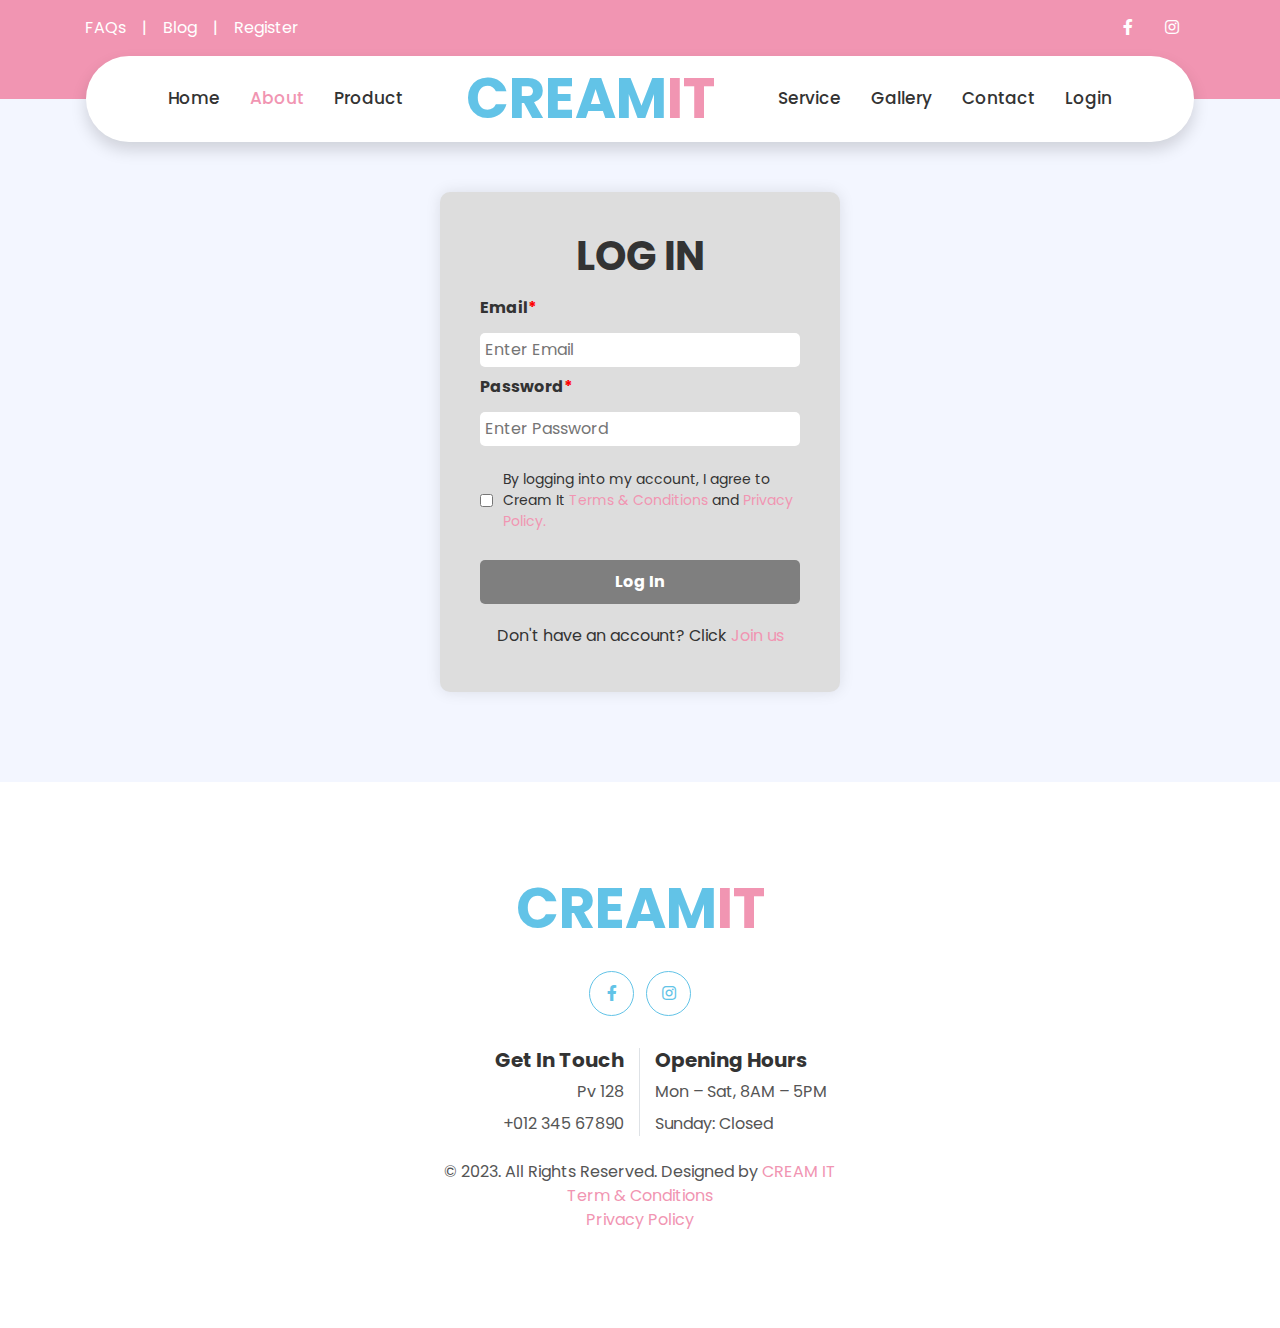
==== commit 267dc6b9: "Update login.html" ====
--- a/login.html
+++ b/login.html
@@ -7,7 +7,7 @@
     <meta content="width=device-width, initial-scale=1.0" name="viewport">
     <meta content="Free HTML Templates" name="keywords">
     <meta content="Free HTML Templates" name="description">
-    <link rel="stylesheet"href="../ice-cream-shop-website-template\css\login.css">
+    <link href="css/login.css" rel="stylesheet">
 
     <!-- Favicon -->
     <link href="img/Creamit img/Logo.jpeg" rel="icon">
@@ -176,4 +176,4 @@
 <script src="js/main.js"></script>
 </body>
 
-</html>+</html>
--- a/css/login.css
+++ b/css/login.css
@@ -0,0 +1,242 @@
+@import url('https://fonts.googleapis.com/css2?family=Poppins:wght@200;300;400;500;600;700&display=swap');
+*
+        body {
+            background: ddd;
+            color: #333;
+            font-family: "Poppins", sans-serif;
+            margin: 0;
+            padding: 0;
+        }
+        .banner {
+            background-color: #7c7c6b;
+            color: #fff;
+            padding: 10px 0;
+          }
+          
+          .navbar {
+            display: flex;
+            justify-content: space-between;
+            align-items: center;
+            max-width: 1200px;
+            margin: 0 auto;
+          }
+          
+          .logo-header img {
+            height: 100px;
+            width: auto;
+          }
+          
+          .menu ul {
+            list-style: none;
+            display: flex;
+          }
+          
+          .menu li {
+            margin-right: 20px;
+            position: relative;
+            right: 50px;
+            font-size: large;
+            top: 10px;
+          }
+          
+          .menu a {
+            color: #fff;
+            text-decoration: none;
+            padding: 5px 10px;
+            border-radius: 5px;
+          }
+
+        .cart {
+            position: relative;
+            right: 50px;
+            top: 5px;
+        }
+        
+        .cart i {
+            font-size: x-large;
+        }
+        
+          
+          .menu a:hover {
+            background-color: #fff;
+            color: #c2c2a3;
+          }
+        .login-container {
+            width: 400px;
+            height: 500px;
+            margin: 0 auto;
+            padding: 40px;
+            background-color:#ddd;
+            color: #333;
+            border-radius: 10px;
+            box-shadow: 0 0 15px rgba(0, 0, 0, 0.1);
+        }
+
+        .my-button {
+  background-color: #7f7f7f;
+  color: white;
+  padding: 10px 20px;
+  border: none;
+  border-radius: 5px;
+  cursor: pointer;
+  transition: background-color 0.3s ease;
+  margin-top: 20px;
+}
+
+.my-button:hover {
+  background-color: #2c2c2c;
+
+}
+               
+h1 {
+            text-align: center;
+            margin-top: 0;
+        }
+        form {
+            display: flex;
+            flex-direction: column;
+        }
+        input[type="submit"] {
+            font-family: "Poppins", sans-serif;
+            font-weight: bold;
+            padding: 10px 20px;
+            border: none;
+            border-radius: 5px;
+            cursor: pointer;
+            
+        }
+
+        label {
+            margin-top: 8px;
+            font-weight: bold;
+        }
+        input[type="text"], input[type="email"], input[type="password"] {
+            padding: 5px;
+            border-radius: 5px;
+            border: none;
+            margin-top: 5px;
+            font-size: 16px;
+            color: #333;
+        }
+        .checkbox {
+            display: flex;
+            align-items: center;
+            margin-top: 15px;
+        }
+        .checkbox input[type="checkbox"] {
+            margin-right: 10px;
+                        
+        }
+        .checkbox label {
+            font-size: 14px;
+            font-weight: normal;
+                        
+        }
+        
+    
+        .social-media {
+            display: flex;
+            justify-content: center;
+            margin-top: 20px;
+        }
+        .social-media img {
+            width: 30px;
+            height: 30px;
+            margin: 0 10px;
+            cursor: pointer;
+        }
+        .footer body{
+            line-height: 1.5;
+            font-family: 'Poppins', sans-serif;
+        }
+        
+        *{
+            margin:0;
+            padding:0;
+            box-sizing: border-box;
+        }
+        
+        .footer-container{
+            max-width: 1170px;
+            margin:auto;
+            text-align: center;  
+        }
+        
+        .row{
+            display: flex;
+            flex-wrap: wrap;
+        }
+        
+        ul{
+            list-style: none;
+        }
+        
+        .footer{
+            background-color: #7c7c6b;
+            padding: 70px 50;
+        }
+        
+        .footer-col{
+           width: 25%;
+           padding: 50px 1px;
+           position: relative;
+           height: 230px;
+           left: 100px;
+           
+        }
+    /* control the footer size */
+    
+        .footer-col h4{
+            font-size: 18px;
+            color: #ffffff;
+            text-transform: capitalize;
+            margin-bottom: 35px;
+            font-weight: 500;
+            position: relative;
+        }
+        
+        .footer-col h4::before{
+            content: '';
+            position: absolute;
+            left:0;
+            bottom: -10px;
+            background-color: #ddd;
+            height: 2px;
+            box-sizing: border-box;
+            width: 50px;
+        }
+        /* THE UNDERLINED UNDER H4 */
+    
+        .footer-col ul li:not(:last-child){
+            margin-bottom: 10px;
+        }
+        .footer-col ul li a{
+            font-size: 16px;
+            text-transform: capitalize;
+            color: #ffffff;
+            text-decoration: none;
+            font-weight: 300;
+            color: white;
+            display: block;
+            transition: all 0.3s ease;
+        }
+        
+        .footer-col ul li a:hover{
+            color: #ffffff;
+            padding-left: 8px;
+        }
+        
+        /*responsive*/
+        
+        @media(max-width: 767px){
+          .footer-col{
+            width: 50%;
+            margin-bottom: 30px;
+        }
+        }
+        
+        @media(max-width: 574px){
+          .footer-col{
+            width: 100%;
+        }
+        }